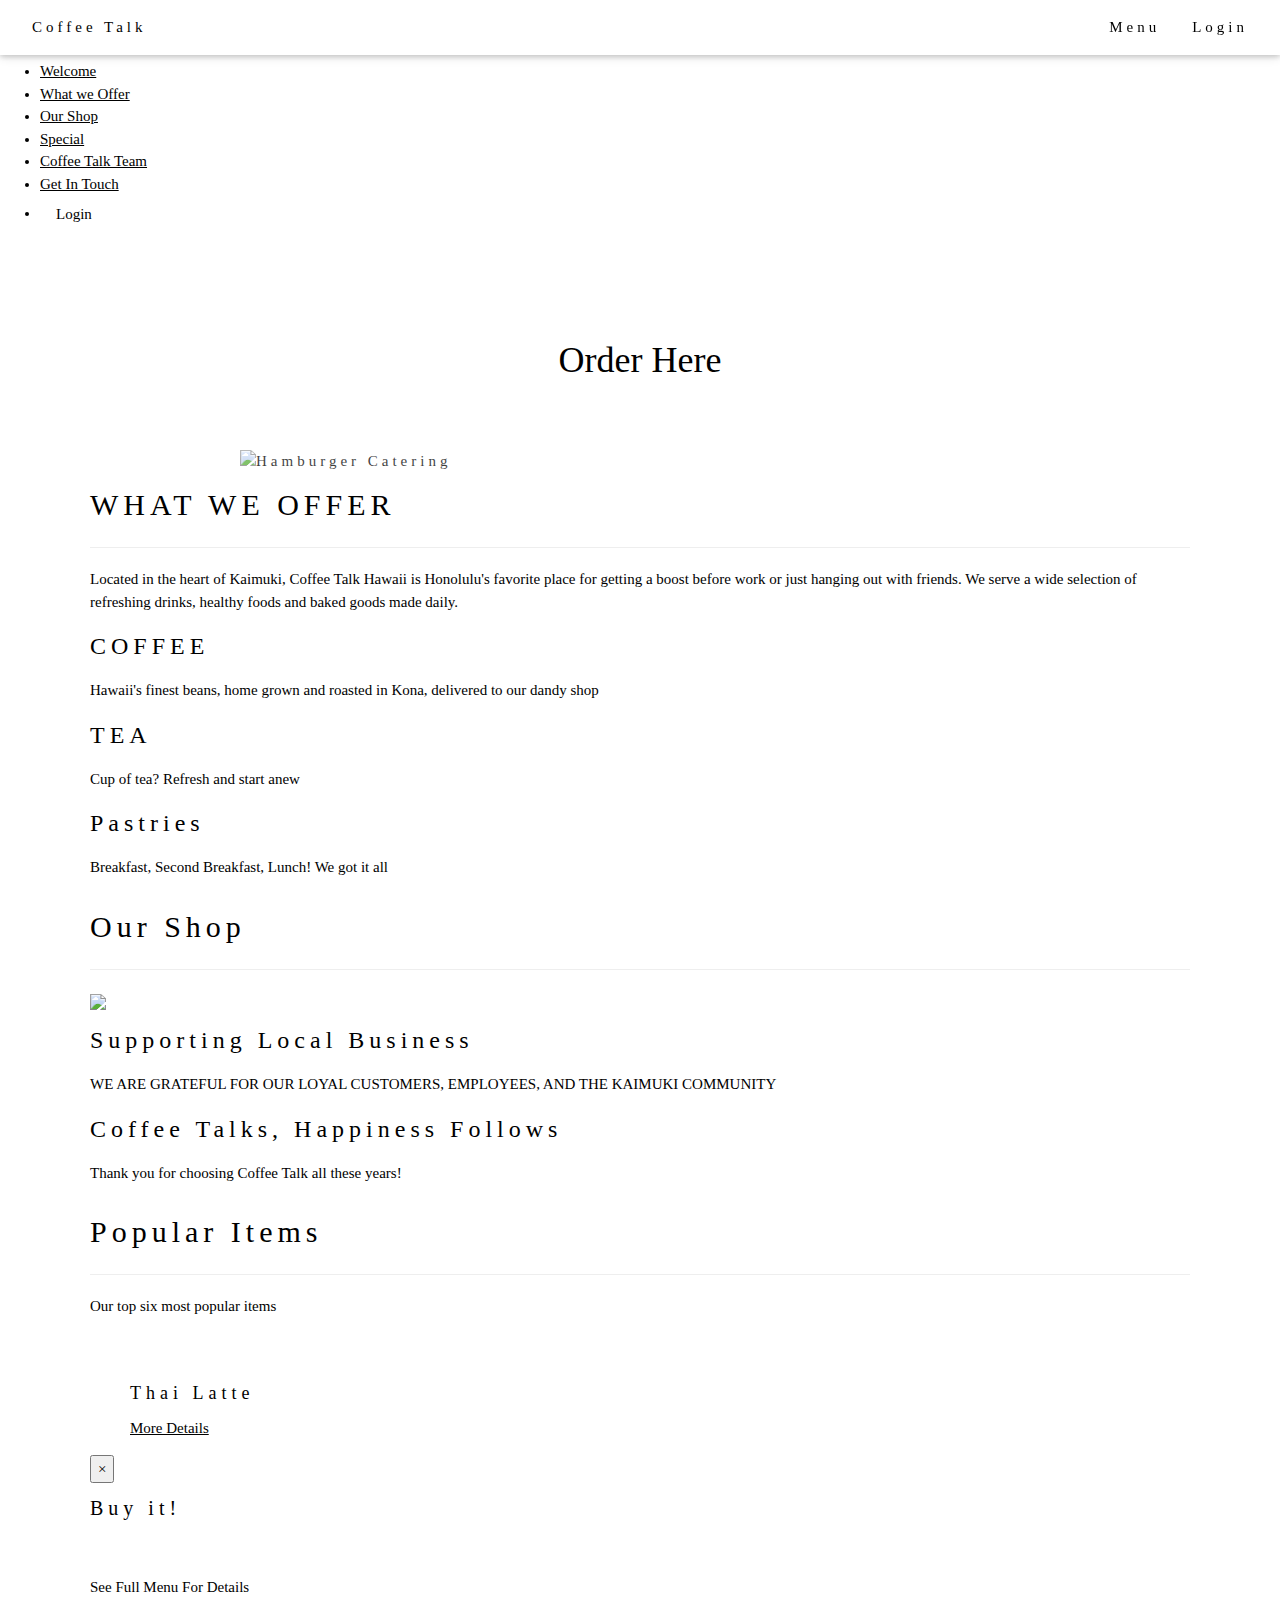
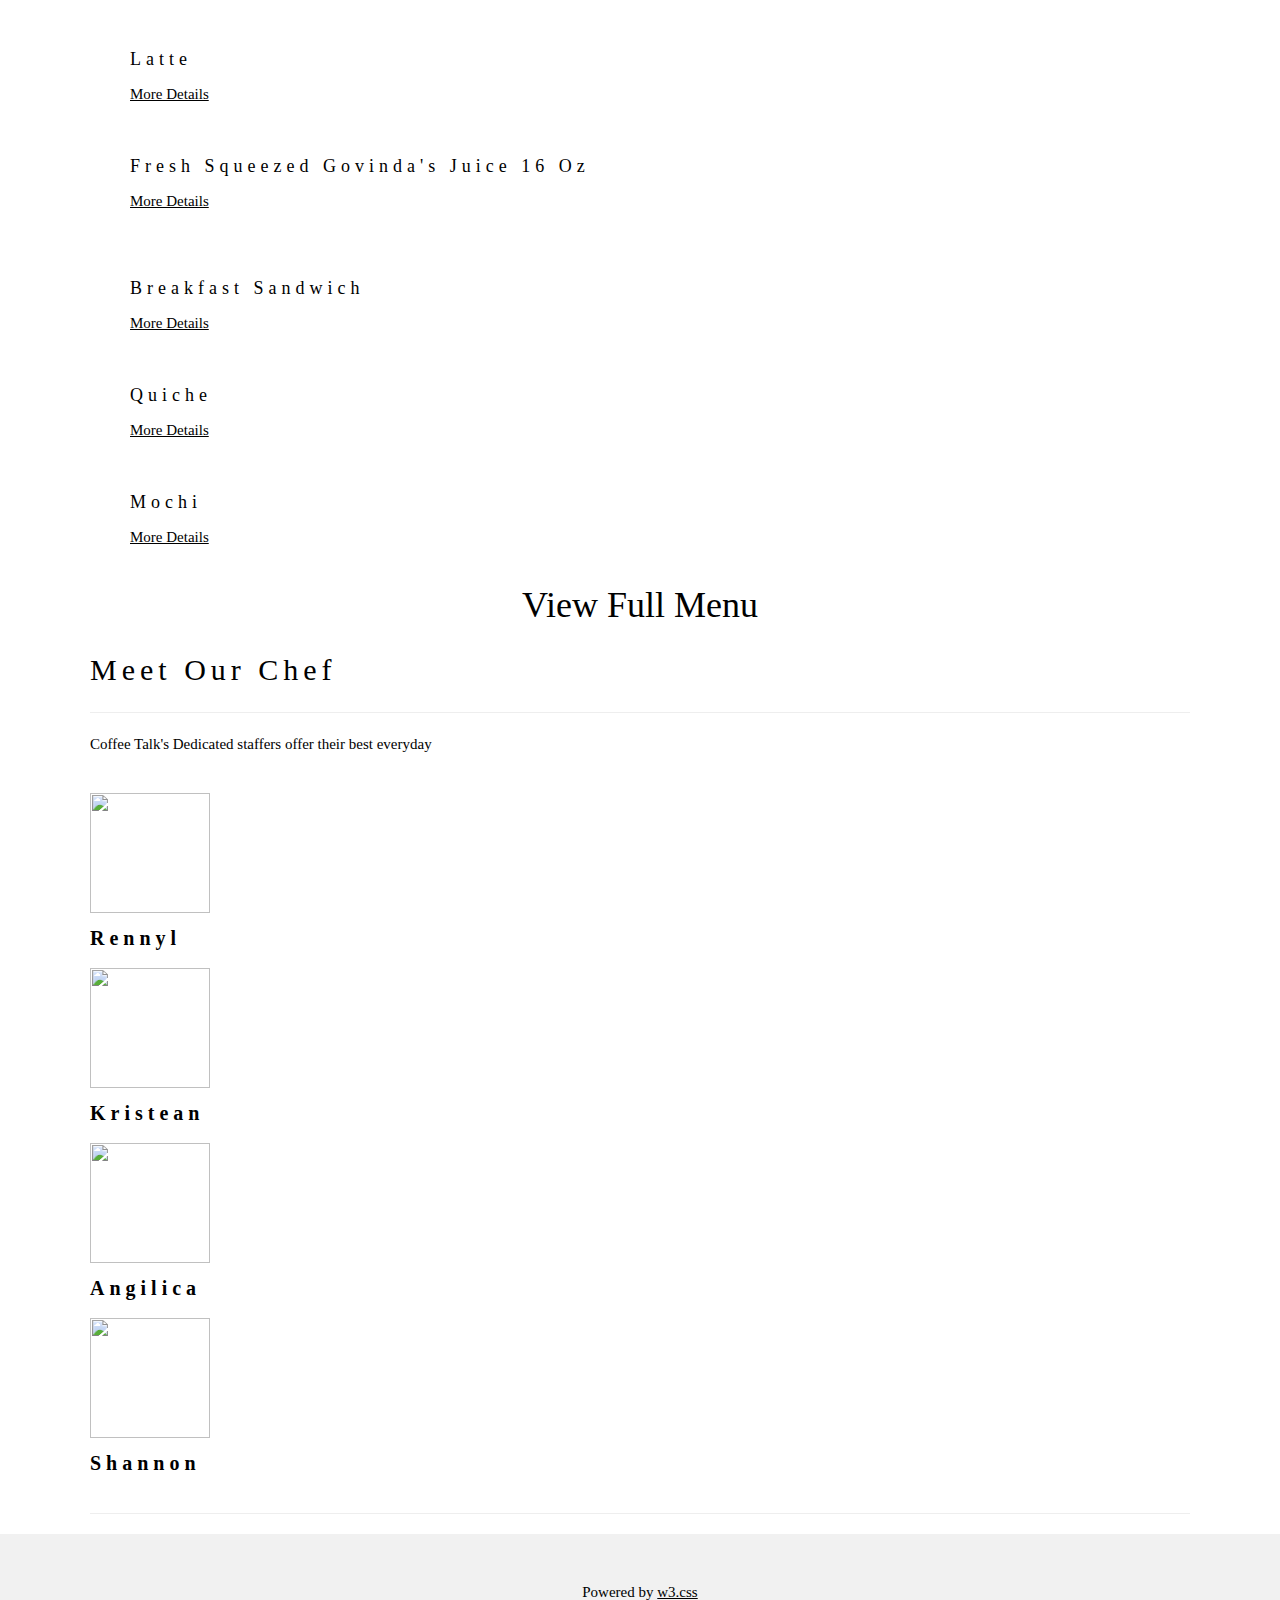
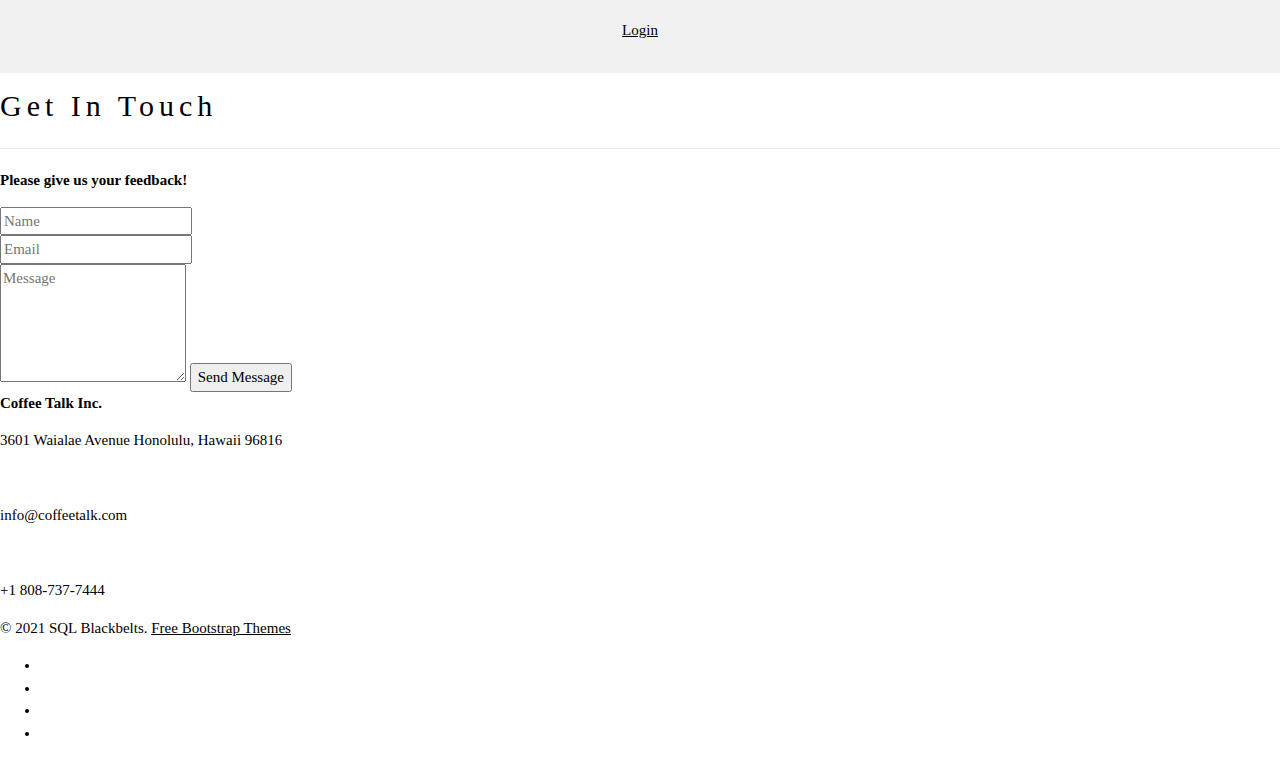
==== public/index.html @ f3410f65 "update" ====
<!DOCTYPE html>
<html>
<title>Coffee Talk</title>
<meta charset="UTF-8">
<meta name="viewport" content="width=device-width, initial-scale=1">
<link rel="stylesheet" href="https://www.w3schools.com/w3css/4/w3.css">

<!-- Bootstrap core CSS -->
<link href="assets/css/bootstrap.css" rel="stylesheet">

<!-- Custom CSS -->
<link href="assets/css/styles.css" rel="stylesheet">
<link href="assets/css/font-awesome.min.css" rel="stylesheet">
<link href="assets/css/animate-custom.css" rel="stylesheet">
<script src="assets/js/jquery.min.js"></script>
<script type="text/javascript" src="assets/js/modernizr.custom.js"></script>
<script>
    function getCookie(cname) {
        var name = cname + "=";
        var decodedCookie = decodeURIComponent(document.cookie);
        var ca = decodedCookie.split(';');
        for (var i = 0; i < ca.length; i++) {
            var c = ca[i];
            while (c.charAt(0) == ' ') {
                c = c.substring(1);
            }
            if (c.indexOf(name) == 0) {
                return c.substring(name.length, c.length);
            }
        }
        return "";
    }
</script>
<!-- HTML5 Shim and Respond.js IE8 support of HTML5 elements and media queries -->
<!--[if lt IE 9]>
    <script src="https://oss.maxcdn.com/libs/html5shiv/3.7.0/html5shiv.js"></script>
    <script src="https://oss.maxcdn.com/libs/respond.js/1.4.2/respond.min.js"></script>
<![endif]-->

</head>

<body data-target="#navbar-main">
    <div id="navbar-main">
        <!-- Fixed navbar -->
        <div class="navbar navbar-inverse navbar-fixed-top">
            <div class="container">

                <div class="navbar-header">
                    <div class="pull-left logo">
                        <a class="" href="/index.html#home"><img src="assets/img/CoffeeTalkLogo.png" /></a>
                    </div>
                    <button type="button" class="navbar-toggle" data-toggle="collapse" data-target=".navbar-collapse"> <span class="icon-bar"></span> <span class="icon-bar"></span> <span class="icon-bar"></span> </button>
                </div>
                <div class="navbar-collapse collapse">
                    <ul class="nav navbar-nav pull-right">
                        <li><a href="#home-section" class="smoothScroll">Welcome</a></li>
                        <li> <a href="#services" class="smoothScroll">What we Offer</a></li>
                        <li> <a href="#about" class="smoothScroll"> Our Shop</a></li>
                        <li> <a href="#portfolio" class="smoothScroll"> Special</a></li>
                        <li>
                            <a href="#team" class="smoothScroll"> Coffee Talk Team</a>
                        </li>
                        <li> <a href="#contact" class="smoothScroll"> Get In Touch</a></li>

                       <li>                      
                        <script>
                            //checks if there is a username cookie
                            var username = getCookie(`username`);
                            if(username == ""){
                                document.write(`
                                <a href="./login" class="w3-bar-item w3-button">Login</a>
                                `)
                            }else{
                                document.write(`
                                <a href="./logout" class="w3-bar-item w3-button"> Logout</a>
                                `)
                            }
                        </script></li>   
                    </ul>
                </div>
                <!--/.nav-collapse -->
            </div>
        </div>
    </div>




    <style>
        body {
            font-family: "Times New Roman", Georgia, Serif;
        }
        
        h1,
        h2,
        h3,
        h4,
        h5,
        h6 {
            font-family: "Playfair Display";
            letter-spacing: 5px;
        }
        
        input[type=submit] {
            padding: 5px 15px;
            background: white;
            border: 0 none;
            cursor: pointer;
            -webkit-border-radius: 5px;
            border-radius: 5px;
            transition-duration: 0.4s;
        }
        
        input[type=submit]:hover {
            background-color: black;
            /* Green */
            color: white;
        }
        
        body {
            font-family: "Times New Roman", Georgia, Serif;
        }
        
        h1,
        h2,
        h3,
        h4,
        h5,
        h6 {
            font-family: "Playfair Display";
            letter-spacing: 5px;
        }
        
        * {
            box-sizing: border-box;
        }
        /* Create three equal columns that floats next to each other */
        
        .column {
            float: left;
            width: 33.33%;
            padding: 10px;
        }
        /* Clear floats after the columns */
        
        .row:after {
            content: "";
            display: table;
            clear: both;
        }
    </style>

    <body>

        <!-- Navbar (sit on top) -->
        <div class="w3-top">
            <div class="w3-bar w3-white w3-padding w3-card" style="letter-spacing:4px;">
                <a href="./index.html" class="w3-bar-item w3-button">Coffee Talk</a>
                <!-- Right-sided navbar links. Hide them on small screens -->
                <div class="w3-right w3-hide-small">

                    <a href="./menu.html" class="w3-bar-item w3-button">Menu</a>
                    <script>
                        //checks if there is a username cookie
                        var username = getCookie(`username`);
                        if (username == "") {
                            document.write(`
            <a href="./login" class="w3-bar-item w3-button">Login</a>
            `)
                        } else {
                            document.write(`
            <a href="./logout" class="w3-bar-item w3-button"> Logout</a>
            `)
                        }
                    </script>
                </div>
            </div>
        </div>

        <!-- Header -->
        <header class="w3-display-container w3-content w3-wide" style="max-width:800px;min-width:250px; padding-top: 200px;" id="home">

            <img class="w3-image w3-opacity-min" src="./assets/img/header_bg.jpg" alt="Hamburger Catering" width="1600" height="800">


            <div class="w3-display-middle w3-padding-large">
                <h1 class="w3-xxlarge">

                    <Form action="./checkout" method="GET">
                        <div style="text-align: center;">
                            <input type="submit" name="submit" value="Order Here"></div>

                    </Form>
                </h1>
            </div>
        </header>

        <!-- Page content -->
        <div class="w3-content" style="max-width:1100px">

            <!-- ==== SERVICES ==== -->
            <div id="services" name="home-section">
                <div class="container">
                    <div class="row">
                        <h2 class="centered">WHAT WE OFFER</h2>
                        <hr>
                        <div class="col-lg-8 col-lg-offset-2">
                            <p class="large">Located in the heart of Kaimuki, Coffee Talk Hawaii is Honolulu's favorite place for getting a boost before work or just hanging out with friends. We serve a wide selection of refreshing drinks, healthy foods and baked goods
                                made daily.</p>
                        </div>
                        <div class="col-lg-4 callout"> <i class="fa fa-cubes fa-3x"></i>
                            <h3>COFFEE</h3>
                            <p>Hawaii's finest beans, home grown and roasted in Kona, delivered to our dandy shop</p>
                        </div>
                        <div class="col-lg-4 callout"> <i class="fa fa-flask fa-3x"></i>
                            <h3>TEA</h3>
                            <p>Cup of tea? Refresh and start anew</p>
                        </div>
                        <div class="col-lg-4 callout"> <i class="fa fa-life-ring fa-3x"></i>
                            <h3>Pastries</h3>
                            <p>Breakfast, Second Breakfast, Lunch! We got it all</p>
                        </div>
                    </div>
                    <!-- row -->
                </div>
            </div>



    
            <!-- ==== ABOUT ==== -->
            <div id="about" name="about">
                <div class="container">
                    <div class="row white">
                        <h2 class="centered">Our Shop</h2>
                        <hr>
                        <div class="col-md-6"> <img class="img-responsive" src="assets/img/Coffeetalk/20170610_180133.jpg" align=""> </div>
                        <div class="col-md-6">
                            <h3>Supporting Local Business</h3>
                            <p>WE ARE GRATEFUL FOR OUR LOYAL CUSTOMERS, EMPLOYEES, AND THE KAIMUKI COMMUNITY</p>
                            <h3>Coffee Talks, Happiness Follows</h3>
                            <p>Thank you for choosing Coffee Talk all these years!
                            </p>
                        </div>
                    </div>
                    <!-- row -->
                </div>
            </div>

            <!-- ==== PORTFOLIO ==== -->
            <div id="portfolio" name="portfolio">
                <div class="container">
                    <div class="row">
                        <h2 class="centered">Popular Items</h2>
                        <hr>
                        <div class="col-lg-8 col-lg-offset-2 centered">
                            <p class="large">Our top six most popular items</p>
                        </div>
                    </div>
                    <!-- /row -->
                    <div class="container">
                        <div class="row">

                            <!-- PORTFOLIO IMAGE 1 -->
                            <div class="col-md-4 ">
                                <div class="grid overlay">
                                    <figure> <img class="img-responsive" src="assets/img/Coffeetalk/Portfolio/thai latte.jpeg" alt="">
                                        <figcaption>
                                            <h5>Thai Latte</h5>
                                            <a data-toggle="modal" href="#myModal" class="btn btn-default">More Details</a> </figcaption>
                                        <!-- /figcaption -->
                                    </figure>
                                    <!-- /figure -->
                                </div>
                                <!-- /grid-overlay -->
                            </div>

                            <div class="modal fade" id="myModal" tabindex="-1" role="dialog" aria-labelledby="myModalLabel" aria-hidden="true">
                                <div class="modal-dialog">
                                    <div class="modal-content">
                                        <div class="modal-header">
                                            <button type="button" class="close" data-dismiss="modal" aria-hidden="true">&times;</button>
                                            <h4 class="modal-title">Buy it!</h4>
                                        </div>
                                        <div class="modal-body">
                                            <p><img class="img-responsive" src="assets/img/Coffeetalk/Mugshot.jpg" alt=""></p>
                                            <p>See Full Menu For Details </p>
                                        </div>
                                    </div>
                                    <!-- /.modal-content -->
                                </div>
                                <!-- /.modal-dialog -->
                            </div>
                            <!-- /.modal -->

                            <!-- PORTFOLIO IMAGE 2 -->
                            <div class="col-md-4">
                                <div class="grid overlay">
                                    <figure> <img class="img-responsive" src="assets/img/Coffeetalk/Portfolio/latte.jpeg" alt="">
                                        <figcaption>
                                            <h5>Latte</h5>
                                            <a data-toggle="modal" href="#myModal" class="btn btn-default">More Details</a> </figcaption>
                                        <!-- /figcaption -->
                                    </figure>
                                    <!-- /figure -->
                                </div>
                                <!-- /grid-overlay -->
                            </div>

                            <!-- PORTFOLIO IMAGE 3 -->
                            <div class="col-md-4">
                                <div class="grid overlay">
                                    <figure> <img class="img-responsive" src="assets/img/Coffeetalk/Portfolio/freshsqueezed.jpeg" alt="">
                                        <figcaption>
                                            <h5>Fresh Squeezed Govinda's Juice 16 Oz</h5>
                                            <a data-toggle="modal" href="#myModal" class="btn btn-default">More Details</a> </figcaption>
                                        <!-- /figcaption -->
                                    </figure>
                                    <!-- /figure -->
                                </div>
                                <!-- /grid-overlay -->
                            </div>
                        </div>
                        <!-- /row -->

                        <!-- PORTFOLIO IMAGE 4 -->
                        <div class="row">
                            <div class="col-md-4 ">
                                <div class="grid overlay">
                                    <figure> <img class="img-responsive" src="assets/img/Coffeetalk/Portfolio/breakfast sandwhich.jpeg" alt="">
                                        <figcaption>
                                            <h5>Breakfast Sandwich</h5>
                                            <a data-toggle="modal" href="#myModal" class="btn btn-default">More Details</a> </figcaption>
                                        <!-- /figcaption -->
                                    </figure>
                                    <!-- /figure -->
                                </div>
                                <!-- /grid-overlay -->
                            </div>

                            <!-- PORTFOLIO IMAGE 5 -->
                            <div class="col-md-4">
                                <div class="grid overlay">
                                    <figure> <img class="img-responsive" src="assets/img/Coffeetalk/Portfolio/quiche.jpeg" alt="">
                                        <figcaption>
                                            <h5>Quiche</h5>
                                            <a data-toggle="modal" href="#myModal" class="btn btn-default">More Details</a> </figcaption>
                                        <!-- /figcaption -->
                                    </figure>
                                    <!-- /figure -->
                                </div>
                                <!-- /grid-overlay -->
                            </div>

                            <!-- PORTFOLIO IMAGE 6 -->
                            <div class="col-md-4">
                                <div class="grid overlay">
                                    <figure> <img class="img-responsive" src="assets/img/Coffeetalk/Portfolio/mochi.jpeg" alt="">
                                        <figcaption>
                                            <h5>Mochi</h5>
                                            <a data-toggle="modal" href="#myModal" class="btn btn-default">More Details</a> </figcaption>
                                        <!-- /figcaption -->
                                    </figure>
                                    <!-- /figure -->
                                </div>
                                <!-- /grid-overlay -->
                            </div>
                            <!-- /col -->
                        </div>
                        <!-- /row -->
                    </div>
                    <!-- /row -->
                </div>
                <h1 class="w3-xxlarge">

                    <Form action="./menu.html" method="GET">
                        <div style="text-align: center;">
                            <input type="submit" name="submit" value="View Full Menu"></div>
                    </Form>
                </h1>
            </div>
            <!-- /container -->

            <!-- ==== TEAM MEMBERS ==== -->
            <div id="team" name="team">
                <div class="container">
                    <div class="row centered">
                        <h2 class="centered">Meet Our Chef</h2>
                        <hr>
                        <div class="col-lg-8 col-lg-offset-2 centered">
                            <p>Coffee Talk's Dedicated staffers offer their best everyday</p>
                            <br/>
                        </div>
                        <div class="col-lg-3 centered"> <img class="img img-circle" src="assets/img/team/team01.jpg" height="120px" width="120px" alt="">
                            <h4><strong>Rennyl</strong></h4>
                            <p> </p>
                            <a href="#"><i class="fa fa-twitter"></i></a> <a href="#"><i class="fa fa-facebook"></i></a> <a href="#"><i class="fa fa-linkedin"></i></a> </div>
                        <div class="col-lg-3 centered"> <img class="img img-circle" src="assets/img/team/team02.jpg" height="120px" width="120px" alt="">
                            <h4><b>Kristean</b></h4>
                            <p> </p>
                            <a href="#"><i class="fa fa-twitter"></i></a> <a href="#"><i class="fa fa-facebook"></i></a> <a href="#"><i class="fa fa-linkedin"></i></a> </div>
                        <div class="col-lg-3 centered"> <img class="img img-circle" src="assets/img/team/team03.jpg" height="120px" width="120px" alt="">
                            <h4><b>Angilica</b></h4>
                            <p> </p>
                            <a href="#"><i class="fa fa-twitter"></i></a> <a href="#"><i class="fa fa-facebook"></i></a> <a href="#"><i class="fa fa-linkedin"></i></a> </div>
                        <div class="col-lg-3 centered"> <img class="img img-circle" src="assets/img/team/team04.jpg" height="120px" width="120px" alt="">
                            <h4><b>Shannon</b></h4>
                            <p> </p>
                            <a href="#"><i class="fa fa-twitter"></i></a> <a href="#"><i class="fa fa-facebook"></i></a> <a href="#"><i class="fa fa-linkedin"></i></a> </div>

                    </div>
                </div>
                <!-- row -->
            </div>
            <!-- container -->



            <hr>


            <div class="container" style="background-color:#f1f1f1">


            </div>

            <!-- End page content -->
        </div>

        <!-- Footer -->
        <footer class="w3-center w3-light-grey w3-padding-32">
            <p>Powered by <a href="https://www.w3schools.com/w3css/default.asp" title="W3.CSS" target="_blank" class="w3-hover-text-green">w3.css</a></p>
            <a href="./loginpage.html">Login</a>
        </footer>

    </body>

</html>

<!-- ==== CONTACT ==== -->
<div id="contact" name="contact">
    <div class="container">
        <div class="row">
            <h2 class="centered">Get In Touch</h2>
            <hr>

        </div>
        <div class="row">
            <div class="col-md-7">
                <strong>Please give us your feedback!</strong>
                <p></p>
                <form id="contact" method="post" class="form" role="form">
                    <div class="row">
                        <div class="col-md-12 form-group">
                            <input class="form-control" id="name" name="name" placeholder="Name" type="text" required />
                        </div>
                        <div class="col-md-12 form-group">
                            <input class="form-control" id="email" name="email" placeholder="Email" type="email" required />
                        </div>
                        <div class="col-md-12 form-group">
                            <textarea class="form-control" id="message" name="message" placeholder="Message" rows="5"></textarea>
                            <button class="btn btn-lg pull-left" type="submit">Send Message</button>
                        </div>
                    </div>

                </form>
                <!-- form -->
            </div>
            <div class="col-md-5">


                <i class="fa fa-map-marker fa-2x"></i>
                <strong>Coffee Talk Inc.</strong>
                <p>3601 Waialae Avenue Honolulu, Hawaii 96816</p>

                <br/>
                <i class="fa fa-envelope-o fa-2x"></i>
                <p>info@coffeetalk.com</p>

                <br/>
                <i class="fa fa-phone fa-2x"></i>
                <p> +1 808-737-7444</p>

            </div>
        </div>
        <!-- row -->

    </div>
</div>
<!-- container -->

<div id="footerwrap">
    <div class="container">
        <div class="row">
            <div class="col-md-8"> <span class="copyright">&copy; 2021 SQL Blackbelts. <a href="https://webthemez.com/free-bootstrap-templates/" target="_blank" title="Free Bootstrap Themes">Free Bootstrap Themes</a> </span> </div>
            <div class="col-md-4">
                <ul class="list-inline social-buttons">
                    <li><a href="#"><i class="fa fa-twitter"></i></a> </li>
                    <li><a href="#"><i class="fa fa-facebook"></i></a> </li>
                    <li><a href="#"><i class="fa fa-google-plus"></i></a> </li>
                    <li><a href="#"><i class="fa fa-linkedin"></i></a> </li>
                </ul>
            </div>
        </div>
    </div>
</div>

<!-- Bootstrap core JavaScript
================================================== -->
<!-- Placed at the end of the document so the pages load faster -->

<script type="text/javascript" src="assets/js/bootstrap.min.js"></script>
<script type="text/javascript" src="assets/js/jquery.easing.1.3.js"></script>
<script type="text/javascript" src="assets/js/smoothscroll.js"></script>
<script type="text/javascript" src="assets/js/custom-scripts.js"></script>
</body>

</html>
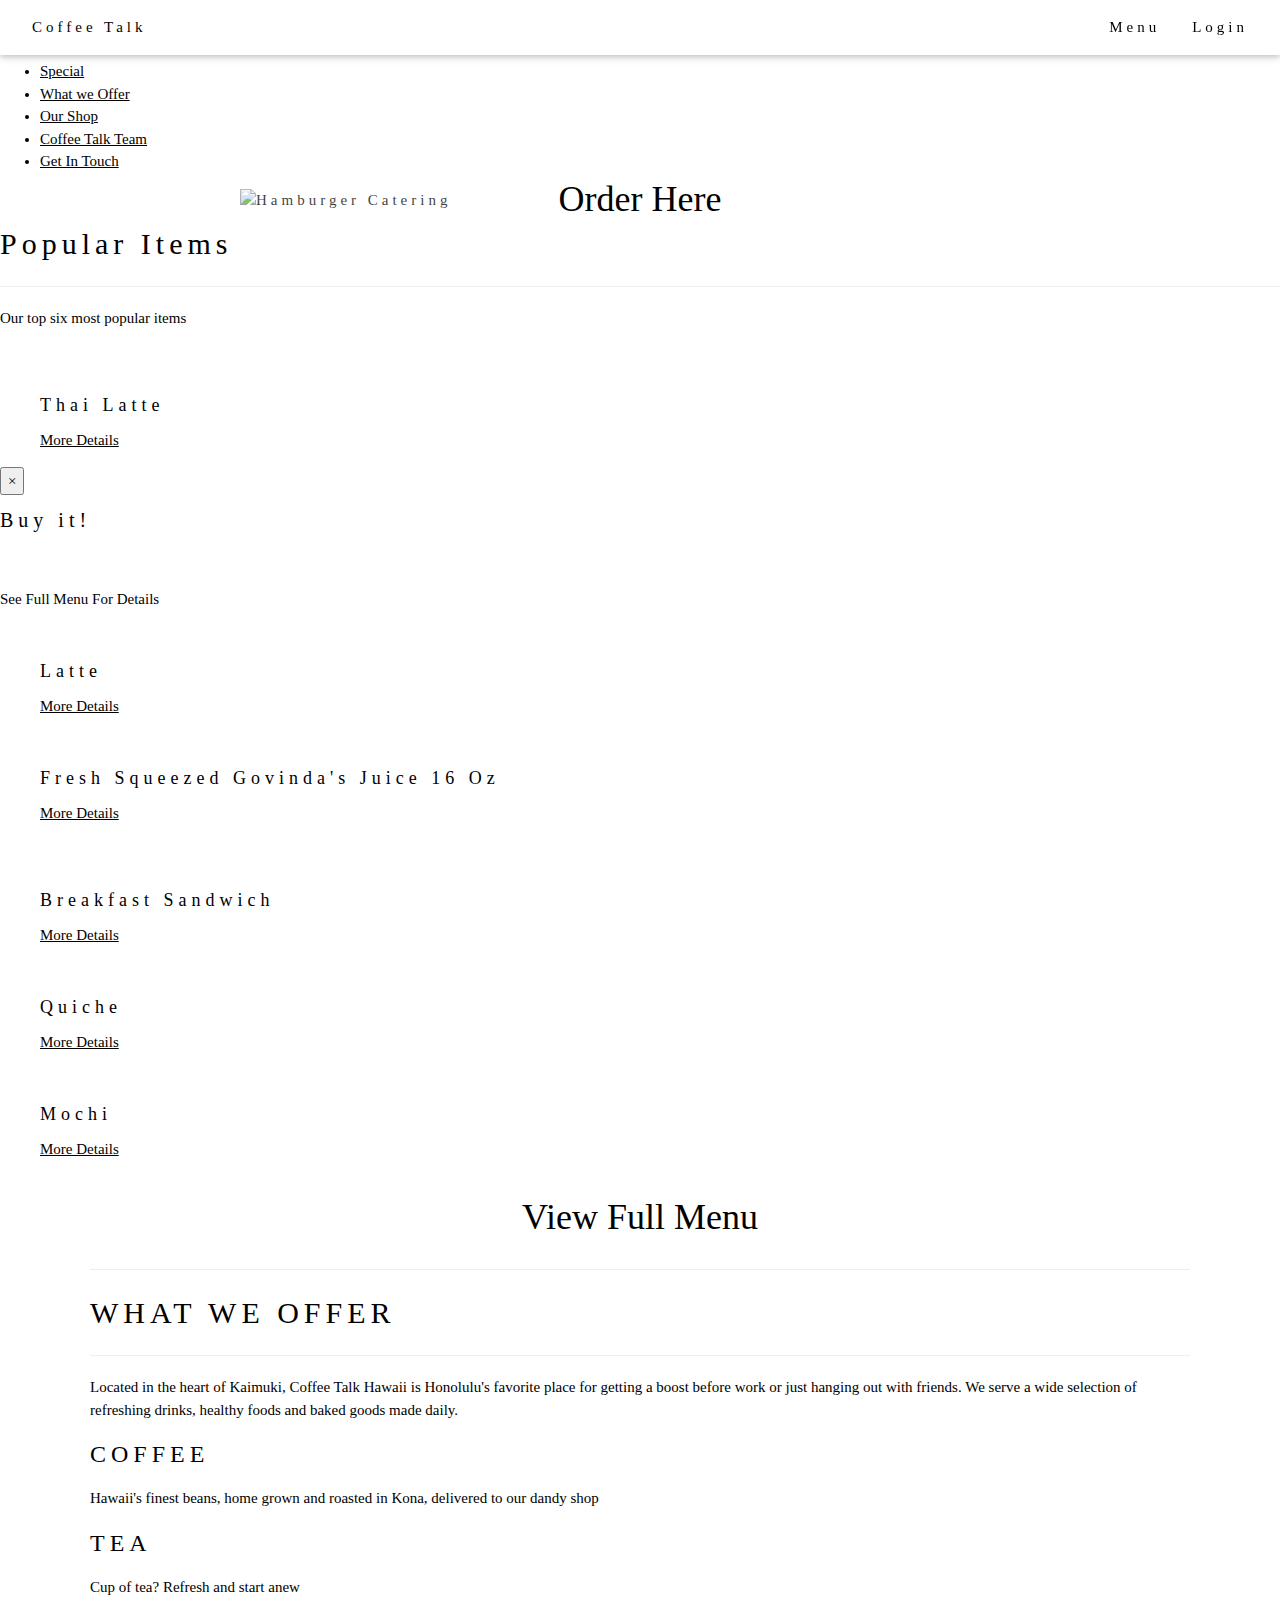
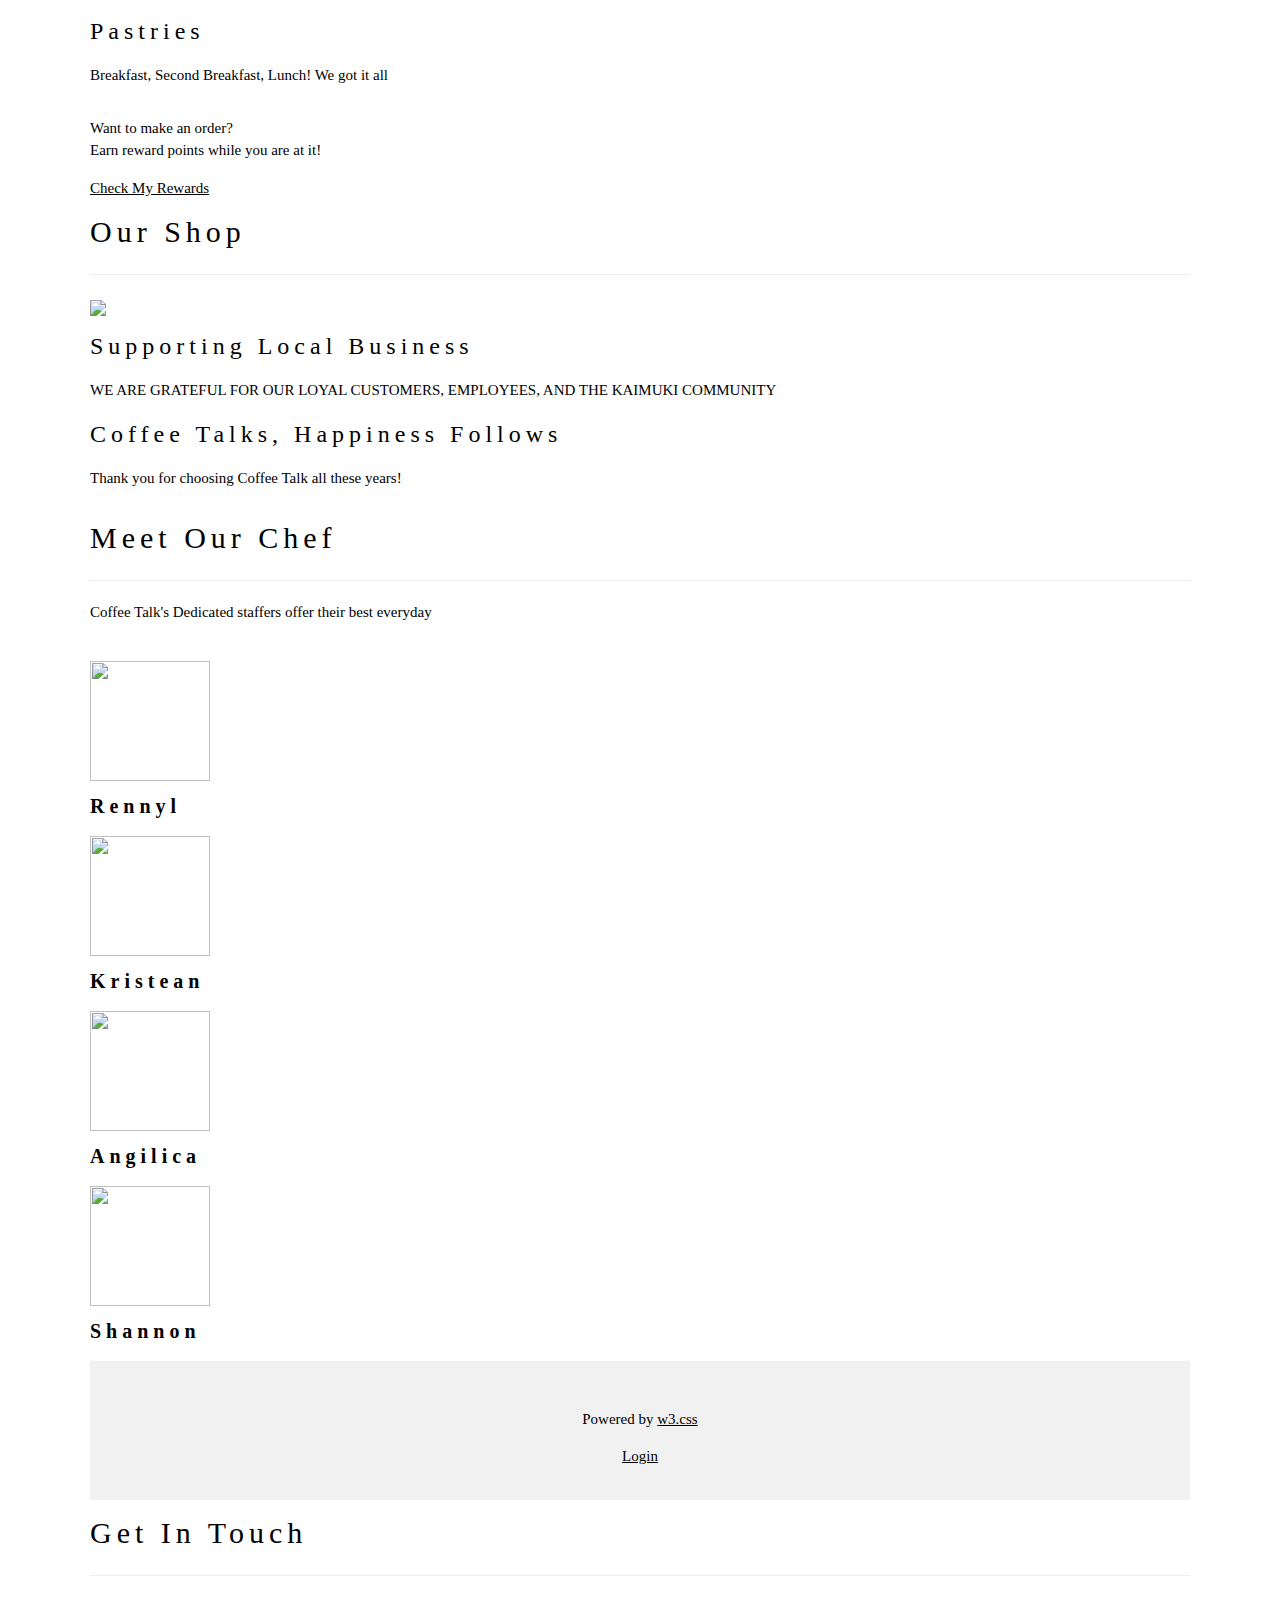
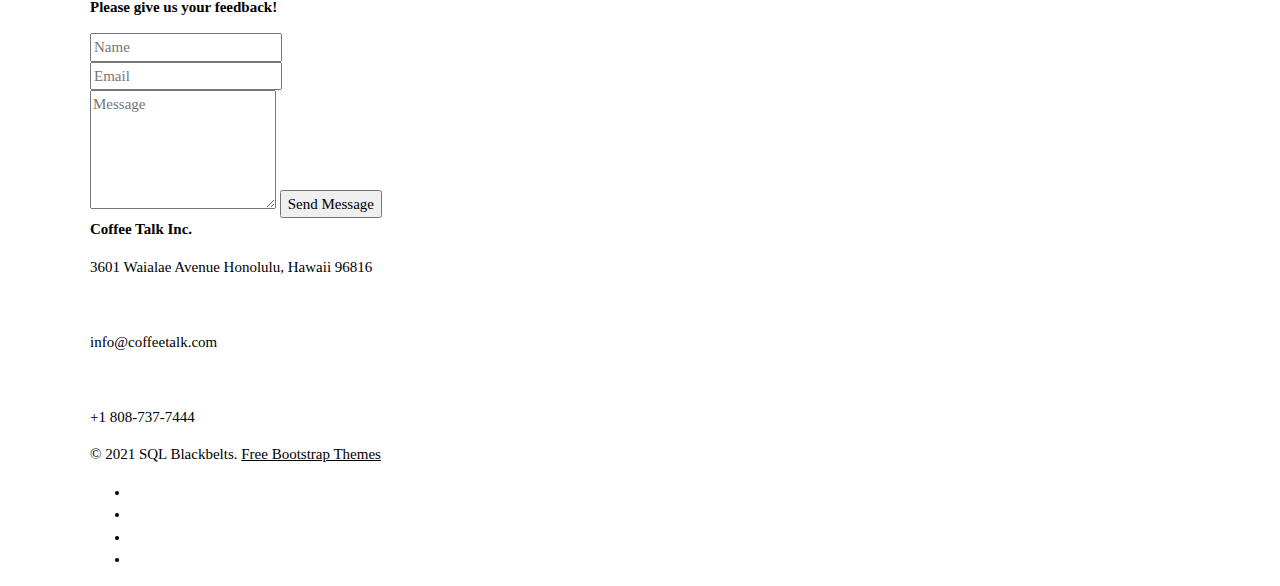
==== commit faa0c530: "update" ====
--- a/public/index.html
+++ b/public/index.html
@@ -14,23 +14,7 @@
 <link href="assets/css/animate-custom.css" rel="stylesheet">
 <script src="assets/js/jquery.min.js"></script>
 <script type="text/javascript" src="assets/js/modernizr.custom.js"></script>
-<script>
-    function getCookie(cname) {
-        var name = cname + "=";
-        var decodedCookie = decodeURIComponent(document.cookie);
-        var ca = decodedCookie.split(';');
-        for (var i = 0; i < ca.length; i++) {
-            var c = ca[i];
-            while (c.charAt(0) == ' ') {
-                c = c.substring(1);
-            }
-            if (c.indexOf(name) == 0) {
-                return c.substring(name.length, c.length);
-            }
-        }
-        return "";
-    }
-</script>
+
 <!-- HTML5 Shim and Respond.js IE8 support of HTML5 elements and media queries -->
 <!--[if lt IE 9]>
     <script src="https://oss.maxcdn.com/libs/html5shiv/3.7.0/html5shiv.js"></script>
@@ -47,35 +31,22 @@
 
                 <div class="navbar-header">
                     <div class="pull-left logo">
-                        <a class="" href="/index.html#home"><img src="assets/img/CoffeeTalkLogo.png" /></a>
+                        <a class="" href="#home"><img src="assets/img/CoffeeTalkLogo.png" /></a>
                     </div>
                     <button type="button" class="navbar-toggle" data-toggle="collapse" data-target=".navbar-collapse"> <span class="icon-bar"></span> <span class="icon-bar"></span> <span class="icon-bar"></span> </button>
                 </div>
                 <div class="navbar-collapse collapse">
                     <ul class="nav navbar-nav pull-right">
-                        <li><a href="#home-section" class="smoothScroll">Welcome</a></li>
+                        <li> <a href="#portfolio" class="smoothScroll"> Special</a></li>
                         <li> <a href="#services" class="smoothScroll">What we Offer</a></li>
+
+
                         <li> <a href="#about" class="smoothScroll"> Our Shop</a></li>
-                        <li> <a href="#portfolio" class="smoothScroll"> Special</a></li>
+
                         <li>
                             <a href="#team" class="smoothScroll"> Coffee Talk Team</a>
                         </li>
                         <li> <a href="#contact" class="smoothScroll"> Get In Touch</a></li>
-
-                       <li>                      
-                        <script>
-                            //checks if there is a username cookie
-                            var username = getCookie(`username`);
-                            if(username == ""){
-                                document.write(`
-                                <a href="./login" class="w3-bar-item w3-button">Login</a>
-                                `)
-                            }else{
-                                document.write(`
-                                <a href="./logout" class="w3-bar-item w3-button"> Logout</a>
-                                `)
-                            }
-                        </script></li>   
                     </ul>
                 </div>
                 <!--/.nav-collapse -->
@@ -83,7 +54,23 @@
         </div>
     </div>
 
-
+    <script>
+        function getCookie(cname) {
+            var name = cname + "=";
+            var decodedCookie = decodeURIComponent(document.cookie);
+            var ca = decodedCookie.split(';');
+            for (var i = 0; i < ca.length; i++) {
+                var c = ca[i];
+                while (c.charAt(0) == ' ') {
+                    c = c.substring(1);
+                }
+                if (c.indexOf(name) == 0) {
+                    return c.substring(name.length, c.length);
+                }
+            }
+            return "";
+        }
+    </script>
 
 
     <style>
@@ -178,7 +165,7 @@
         </div>
 
         <!-- Header -->
-        <header class="w3-display-container w3-content w3-wide" style="max-width:800px;min-width:250px; padding-top: 200px;" id="home">
+        <header class="w3-display-container w3-content w3-wide" style="max-width:800px;min-width:250px" id="home">
 
             <img class="w3-image w3-opacity-min" src="./assets/img/header_bg.jpg" alt="Hamburger Catering" width="1600" height="800">
 
@@ -195,11 +182,155 @@
             </div>
         </header>
 
+        <!-- ==== PORTFOLIO ==== -->
+        <div id="portfolio" name="portfolio">
+            <div class="container">
+                <div class="row">
+                    <h2 class="centered">Popular Items</h2>
+                    <hr>
+                    <div class="col-lg-8 col-lg-offset-2 centered">
+                        <p class="large">Our top six most popular items</p>
+                    </div>
+                </div>
+                <!-- /row -->
+                <div class="container">
+                    <div class="row">
+
+                        <!-- PORTFOLIO IMAGE 1 -->
+                        <div class="col-md-4 ">
+                            <div class="grid overlay">
+                                <figure> <img class="img-responsive" src="assets/img/Coffeetalk/Portfolio/thai latte.jpeg" alt="">
+                                    <figcaption>
+                                        <h5>Thai Latte</h5>
+                                        <a data-toggle="modal" href="#myModal" class="btn btn-default">More Details</a> </figcaption>
+                                    <!-- /figcaption -->
+                                </figure>
+                                <!-- /figure -->
+                            </div>
+                            <!-- /grid-overlay -->
+                        </div>
+
+                        <div class="modal fade" id="myModal" tabindex="-1" role="dialog" aria-labelledby="myModalLabel" aria-hidden="true">
+                            <div class="modal-dialog">
+                                <div class="modal-content">
+                                    <div class="modal-header">
+                                        <button type="button" class="close" data-dismiss="modal" aria-hidden="true">&times;</button>
+                                        <h4 class="modal-title">Buy it!</h4>
+                                    </div>
+                                    <div class="modal-body">
+                                        <p><img class="img-responsive" src="assets/img/Coffeetalk/Mugshot.jpg" alt=""></p>
+                                        <p>See Full Menu For Details </p>
+                                    </div>
+                                </div>
+                                <!-- /.modal-content -->
+                            </div>
+                            <!-- /.modal-dialog -->
+                        </div>
+                        <!-- /.modal -->
+
+                        <!-- PORTFOLIO IMAGE 2 -->
+                        <div class="col-md-4">
+                            <div class="grid overlay">
+                                <figure> <img class="img-responsive" src="assets/img/Coffeetalk/Portfolio/latte.jpeg" alt="">
+                                    <figcaption>
+                                        <h5>Latte</h5>
+                                        <a data-toggle="modal" href="#myModal" class="btn btn-default">More Details</a> </figcaption>
+                                    <!-- /figcaption -->
+                                </figure>
+                                <!-- /figure -->
+                            </div>
+                            <!-- /grid-overlay -->
+                        </div>
+
+                        <!-- PORTFOLIO IMAGE 3 -->
+                        <div class="col-md-4">
+                            <div class="grid overlay">
+                                <figure> <img class="img-responsive" src="assets/img/Coffeetalk/Portfolio/freshsqueezed.jpeg" alt="">
+                                    <figcaption>
+                                        <h5>Fresh Squeezed Govinda's Juice 16 Oz</h5>
+                                        <a data-toggle="modal" href="#myModal" class="btn btn-default">More Details</a> </figcaption>
+                                    <!-- /figcaption -->
+                                </figure>
+                                <!-- /figure -->
+                            </div>
+                            <!-- /grid-overlay -->
+                        </div>
+                    </div>
+                    <!-- /row -->
+
+                    <!-- PORTFOLIO IMAGE 4 -->
+                    <div class="row">
+                        <div class="col-md-4 ">
+                            <div class="grid overlay">
+                                <figure> <img class="img-responsive" src="assets/img/Coffeetalk/Portfolio/breakfast sandwhich.jpeg" alt="">
+                                    <figcaption>
+                                        <h5>Breakfast Sandwich</h5>
+                                        <a data-toggle="modal" href="#myModal" class="btn btn-default">More Details</a> </figcaption>
+                                    <!-- /figcaption -->
+                                </figure>
+                                <!-- /figure -->
+                            </div>
+                            <!-- /grid-overlay -->
+                        </div>
+
+                        <!-- PORTFOLIO IMAGE 5 -->
+                        <div class="col-md-4">
+                            <div class="grid overlay">
+                                <figure> <img class="img-responsive" src="assets/img/Coffeetalk/Portfolio/quiche.jpeg" alt="">
+                                    <figcaption>
+                                        <h5>Quiche</h5>
+                                        <a data-toggle="modal" href="#myModal" class="btn btn-default">More Details</a> </figcaption>
+                                    <!-- /figcaption -->
+                                </figure>
+                                <!-- /figure -->
+                            </div>
+                            <!-- /grid-overlay -->
+                        </div>
+
+                        <!-- PORTFOLIO IMAGE 6 -->
+                        <div class="col-md-4">
+                            <div class="grid overlay">
+                                <figure> <img class="img-responsive" src="assets/img/Coffeetalk/Portfolio/mochi.jpeg" alt="">
+                                    <figcaption>
+                                        <h5>Mochi</h5>
+                                        <a data-toggle="modal" href="#myModal" class="btn btn-default">More Details</a> </figcaption>
+                                    <!-- /figcaption -->
+                                </figure>
+                                <!-- /figure -->
+                            </div>
+                            <!-- /grid-overlay -->
+                        </div>
+                        <!-- /col -->
+                    </div>
+                    <!-- /row -->
+                </div>
+                <!-- /row -->
+            </div>
+        </div>
+        <!-- /container -->
         <!-- Page content -->
         <div class="w3-content" style="max-width:1100px">
 
+            <!-- container -->
+
+            <h1 class="w3-xxlarge">
+
+                <Form action="./menu.html" method="GET">
+                    <div style="text-align: center;">
+                        <input type="submit" name="submit" value="View Full Menu"></div>
+                </Form>
+            </h1>
+
+            <hr>
+
+
+            <div class="container" style="background-color:#f1f1f1">
+
+
+            </div>
+
             <!-- ==== SERVICES ==== -->
-            <div id="services" name="home-section">
+            <div id="services" name="services">
                 <div class="container">
                     <div class="row">
                         <h2 class="centered">WHAT WE OFFER</h2>
@@ -225,9 +356,24 @@
                 </div>
             </div>
 
-
-
-    
+            <section class="hero-section section">
+                <div class="container">
+                    <div class="highlight tb">
+                        <div class="tb-cell">
+                            <p>Want to make an order?</br>
+                                Earn reward points while you are at it!</p>
+                        </div>
+                        <div class="links tb-cell">
+                            <div class="reservation-link">
+                                <a href="#" class="btn reservation-btn">Check My Rewards</a>
+                            </div>
+                        </div>
+                    </div>
+                </div>
+
+            </section>
+
+            <div class="div-pattern"></div>
             <!-- ==== ABOUT ==== -->
             <div id="about" name="about">
                 <div class="container">
@@ -247,139 +393,6 @@
                 </div>
             </div>
 
-            <!-- ==== PORTFOLIO ==== -->
-            <div id="portfolio" name="portfolio">
-                <div class="container">
-                    <div class="row">
-                        <h2 class="centered">Popular Items</h2>
-                        <hr>
-                        <div class="col-lg-8 col-lg-offset-2 centered">
-                            <p class="large">Our top six most popular items</p>
-                        </div>
-                    </div>
-                    <!-- /row -->
-                    <div class="container">
-                        <div class="row">
-
-                            <!-- PORTFOLIO IMAGE 1 -->
-                            <div class="col-md-4 ">
-                                <div class="grid overlay">
-                                    <figure> <img class="img-responsive" src="assets/img/Coffeetalk/Portfolio/thai latte.jpeg" alt="">
-                                        <figcaption>
-                                            <h5>Thai Latte</h5>
-                                            <a data-toggle="modal" href="#myModal" class="btn btn-default">More Details</a> </figcaption>
-                                        <!-- /figcaption -->
-                                    </figure>
-                                    <!-- /figure -->
-                                </div>
-                                <!-- /grid-overlay -->
-                            </div>
-
-                            <div class="modal fade" id="myModal" tabindex="-1" role="dialog" aria-labelledby="myModalLabel" aria-hidden="true">
-                                <div class="modal-dialog">
-                                    <div class="modal-content">
-                                        <div class="modal-header">
-                                            <button type="button" class="close" data-dismiss="modal" aria-hidden="true">&times;</button>
-                                            <h4 class="modal-title">Buy it!</h4>
-                                        </div>
-                                        <div class="modal-body">
-                                            <p><img class="img-responsive" src="assets/img/Coffeetalk/Mugshot.jpg" alt=""></p>
-                                            <p>See Full Menu For Details </p>
-                                        </div>
-                                    </div>
-                                    <!-- /.modal-content -->
-                                </div>
-                                <!-- /.modal-dialog -->
-                            </div>
-                            <!-- /.modal -->
-
-                            <!-- PORTFOLIO IMAGE 2 -->
-                            <div class="col-md-4">
-                                <div class="grid overlay">
-                                    <figure> <img class="img-responsive" src="assets/img/Coffeetalk/Portfolio/latte.jpeg" alt="">
-                                        <figcaption>
-                                            <h5>Latte</h5>
-                                            <a data-toggle="modal" href="#myModal" class="btn btn-default">More Details</a> </figcaption>
-                                        <!-- /figcaption -->
-                                    </figure>
-                                    <!-- /figure -->
-                                </div>
-                                <!-- /grid-overlay -->
-                            </div>
-
-                            <!-- PORTFOLIO IMAGE 3 -->
-                            <div class="col-md-4">
-                                <div class="grid overlay">
-                                    <figure> <img class="img-responsive" src="assets/img/Coffeetalk/Portfolio/freshsqueezed.jpeg" alt="">
-                                        <figcaption>
-                                            <h5>Fresh Squeezed Govinda's Juice 16 Oz</h5>
-                                            <a data-toggle="modal" href="#myModal" class="btn btn-default">More Details</a> </figcaption>
-                                        <!-- /figcaption -->
-                                    </figure>
-                                    <!-- /figure -->
-                                </div>
-                                <!-- /grid-overlay -->
-                            </div>
-                        </div>
-                        <!-- /row -->
-
-                        <!-- PORTFOLIO IMAGE 4 -->
-                        <div class="row">
-                            <div class="col-md-4 ">
-                                <div class="grid overlay">
-                                    <figure> <img class="img-responsive" src="assets/img/Coffeetalk/Portfolio/breakfast sandwhich.jpeg" alt="">
-                                        <figcaption>
-                                            <h5>Breakfast Sandwich</h5>
-                                            <a data-toggle="modal" href="#myModal" class="btn btn-default">More Details</a> </figcaption>
-                                        <!-- /figcaption -->
-                                    </figure>
-                                    <!-- /figure -->
-                                </div>
-                                <!-- /grid-overlay -->
-                            </div>
-
-                            <!-- PORTFOLIO IMAGE 5 -->
-                            <div class="col-md-4">
-                                <div class="grid overlay">
-                                    <figure> <img class="img-responsive" src="assets/img/Coffeetalk/Portfolio/quiche.jpeg" alt="">
-                                        <figcaption>
-                                            <h5>Quiche</h5>
-                                            <a data-toggle="modal" href="#myModal" class="btn btn-default">More Details</a> </figcaption>
-                                        <!-- /figcaption -->
-                                    </figure>
-                                    <!-- /figure -->
-                                </div>
-                                <!-- /grid-overlay -->
-                            </div>
-
-                            <!-- PORTFOLIO IMAGE 6 -->
-                            <div class="col-md-4">
-                                <div class="grid overlay">
-                                    <figure> <img class="img-responsive" src="assets/img/Coffeetalk/Portfolio/mochi.jpeg" alt="">
-                                        <figcaption>
-                                            <h5>Mochi</h5>
-                                            <a data-toggle="modal" href="#myModal" class="btn btn-default">More Details</a> </figcaption>
-                                        <!-- /figcaption -->
-                                    </figure>
-                                    <!-- /figure -->
-                                </div>
-                                <!-- /grid-overlay -->
-                            </div>
-                            <!-- /col -->
-                        </div>
-                        <!-- /row -->
-                    </div>
-                    <!-- /row -->
-                </div>
-                <h1 class="w3-xxlarge">
-
-                    <Form action="./menu.html" method="GET">
-                        <div style="text-align: center;">
-                            <input type="submit" name="submit" value="View Full Menu"></div>
-                    </Form>
-                </h1>
-            </div>
-            <!-- /container -->
 
             <!-- ==== TEAM MEMBERS ==== -->
             <div id="team" name="team">
@@ -412,26 +425,13 @@
                 </div>
                 <!-- row -->
             </div>
-            <!-- container -->
-
-
-
-            <hr>
-
-
-            <div class="container" style="background-color:#f1f1f1">
-
-
-            </div>
-
-            <!-- End page content -->
-        </div>
-
-        <!-- Footer -->
-        <footer class="w3-center w3-light-grey w3-padding-32">
-            <p>Powered by <a href="https://www.w3schools.com/w3css/default.asp" title="W3.CSS" target="_blank" class="w3-hover-text-green">w3.css</a></p>
-            <a href="./loginpage.html">Login</a>
-        </footer>
+
+
+            <!-- Footer -->
+            <footer class="w3-center w3-light-grey w3-padding-32">
+                <p>Powered by <a href="https://www.w3schools.com/w3css/default.asp" title="W3.CSS" target="_blank" class="w3-hover-text-green">w3.css</a></p>
+                <a href="./loginpage.html">Login</a>
+            </footer>
 
     </body>
 
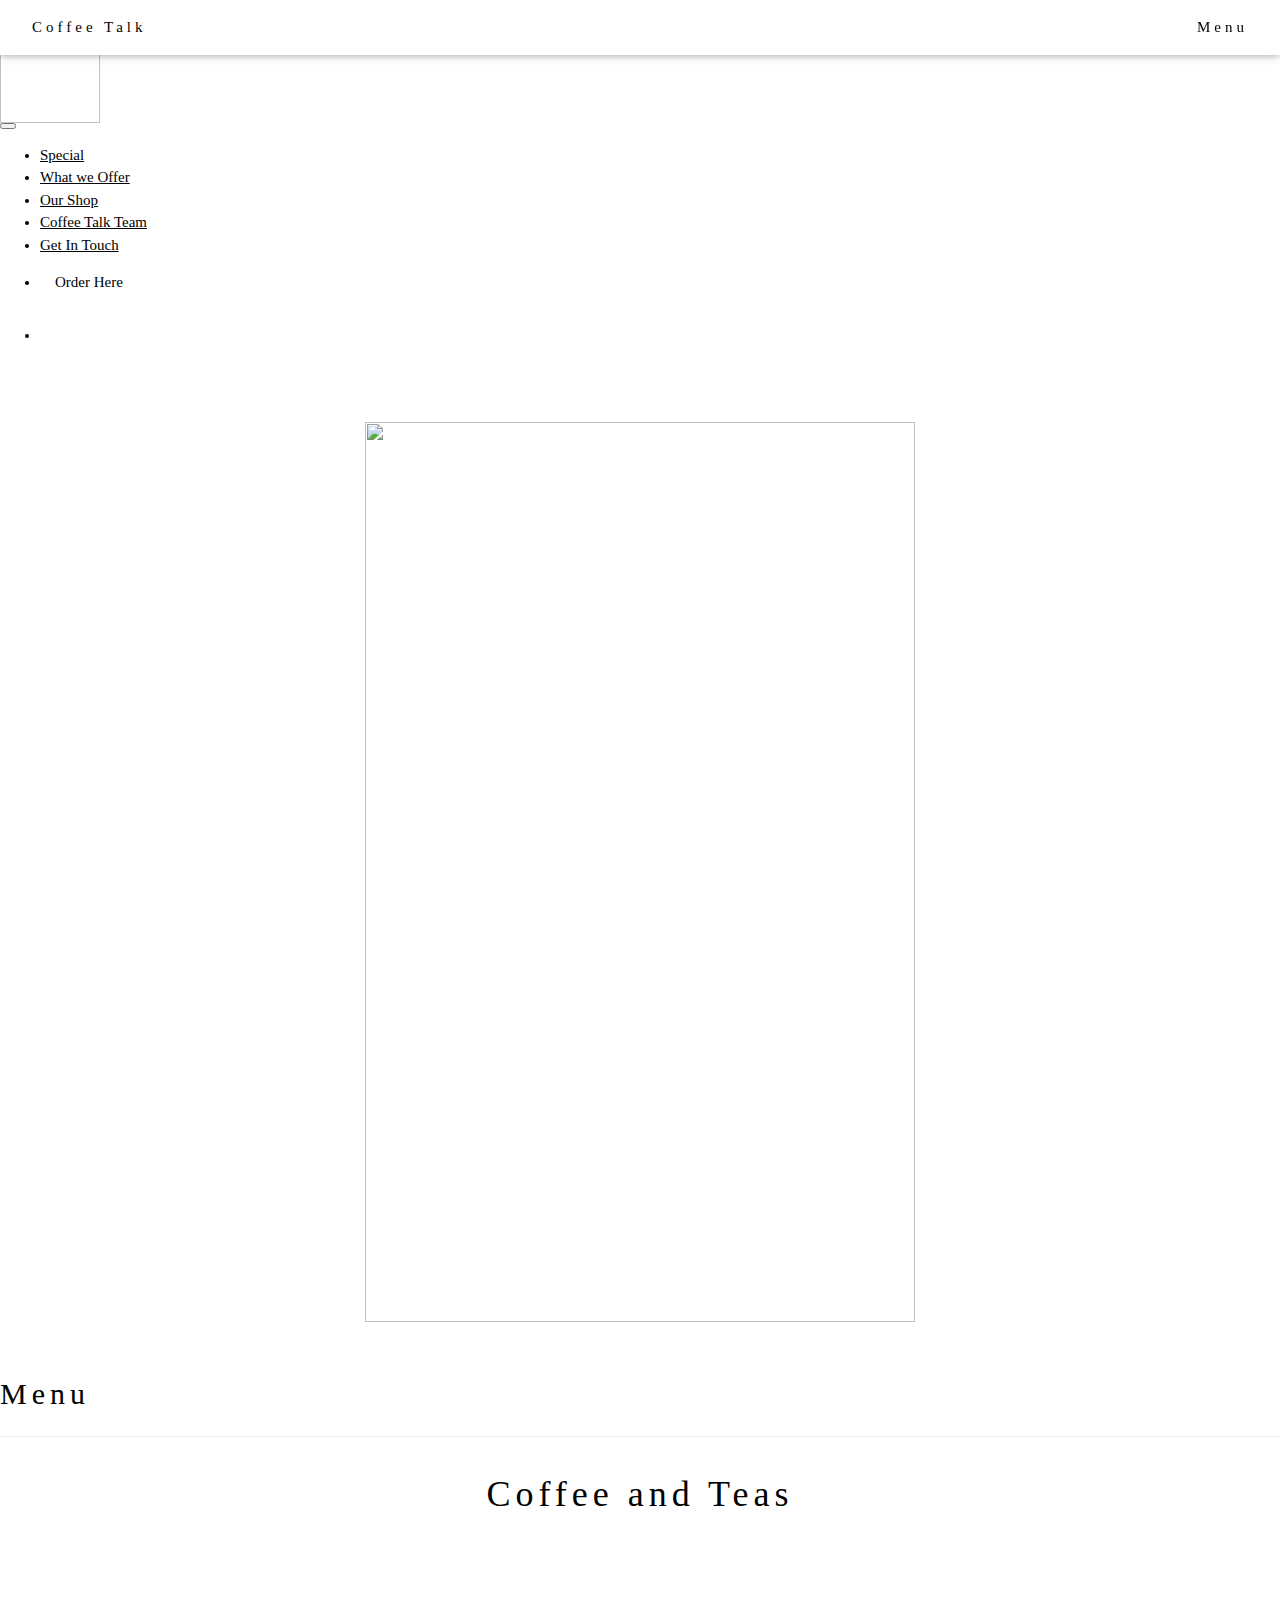
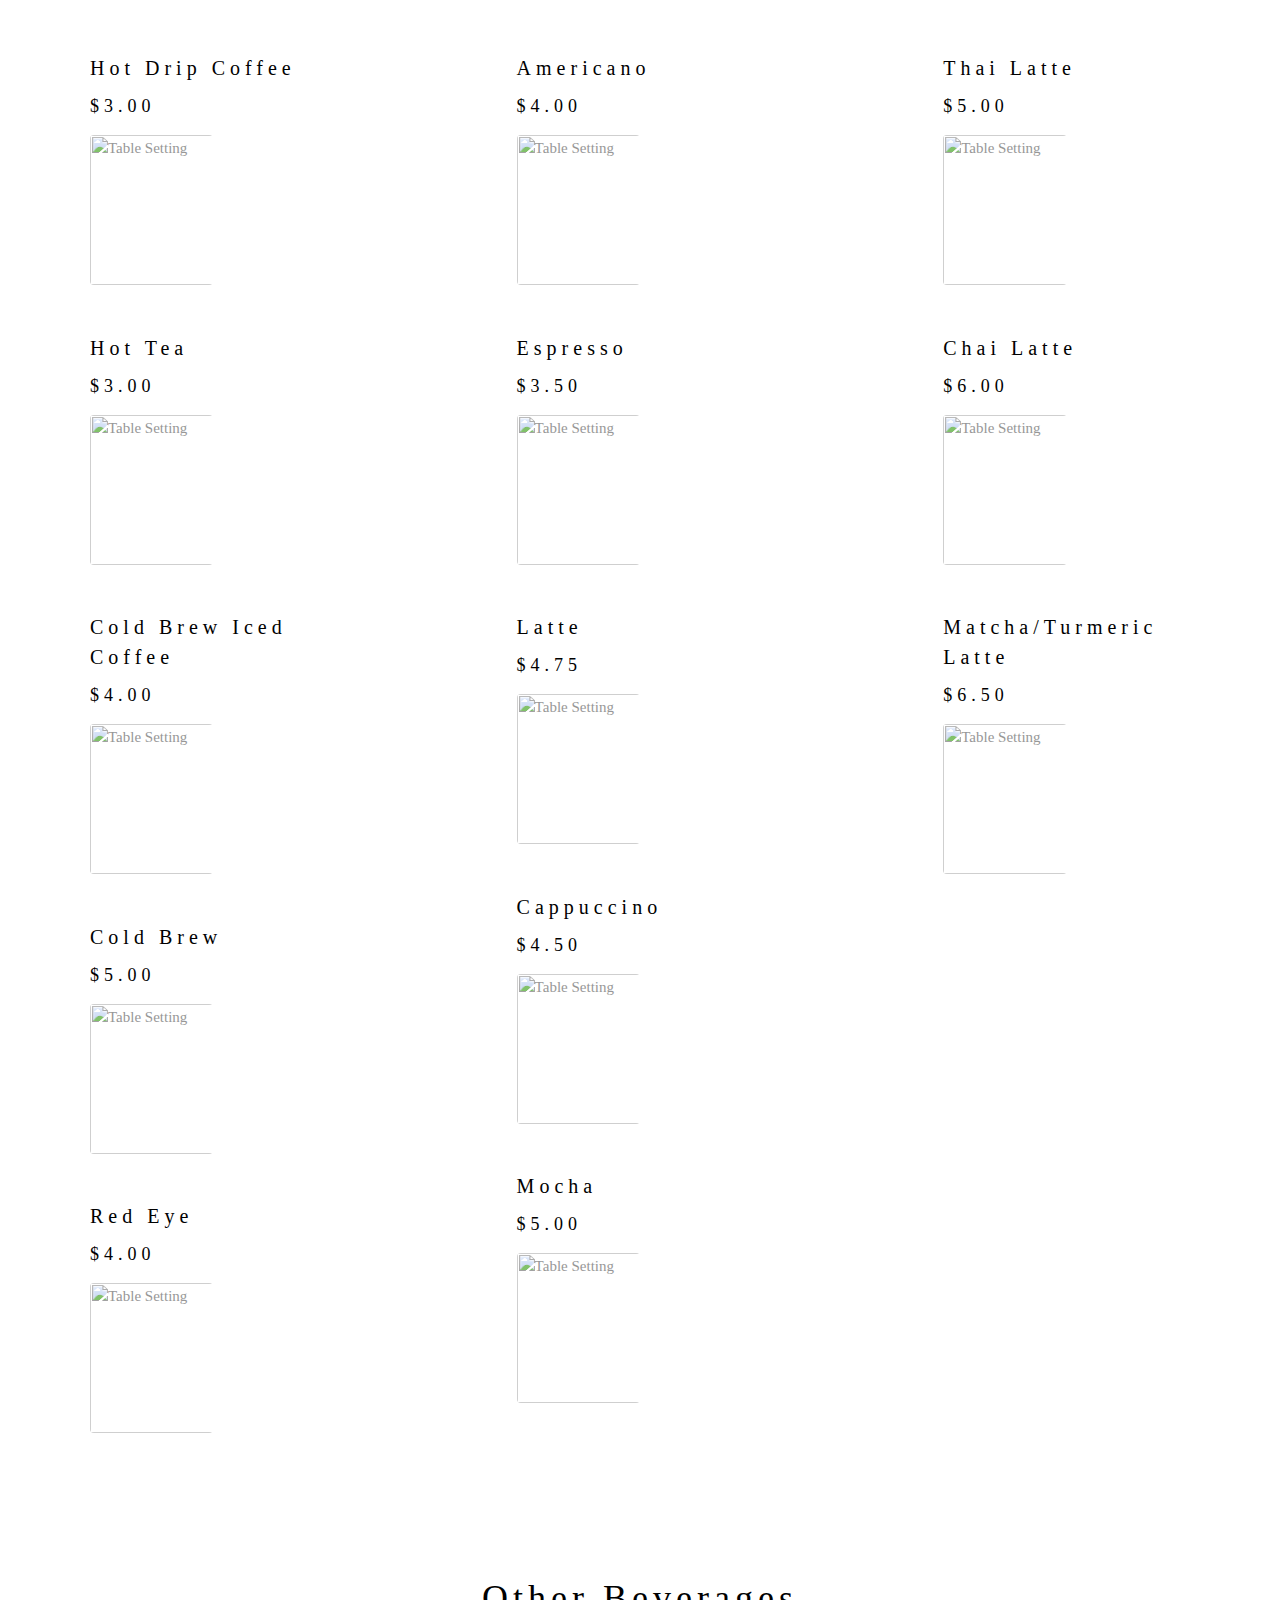
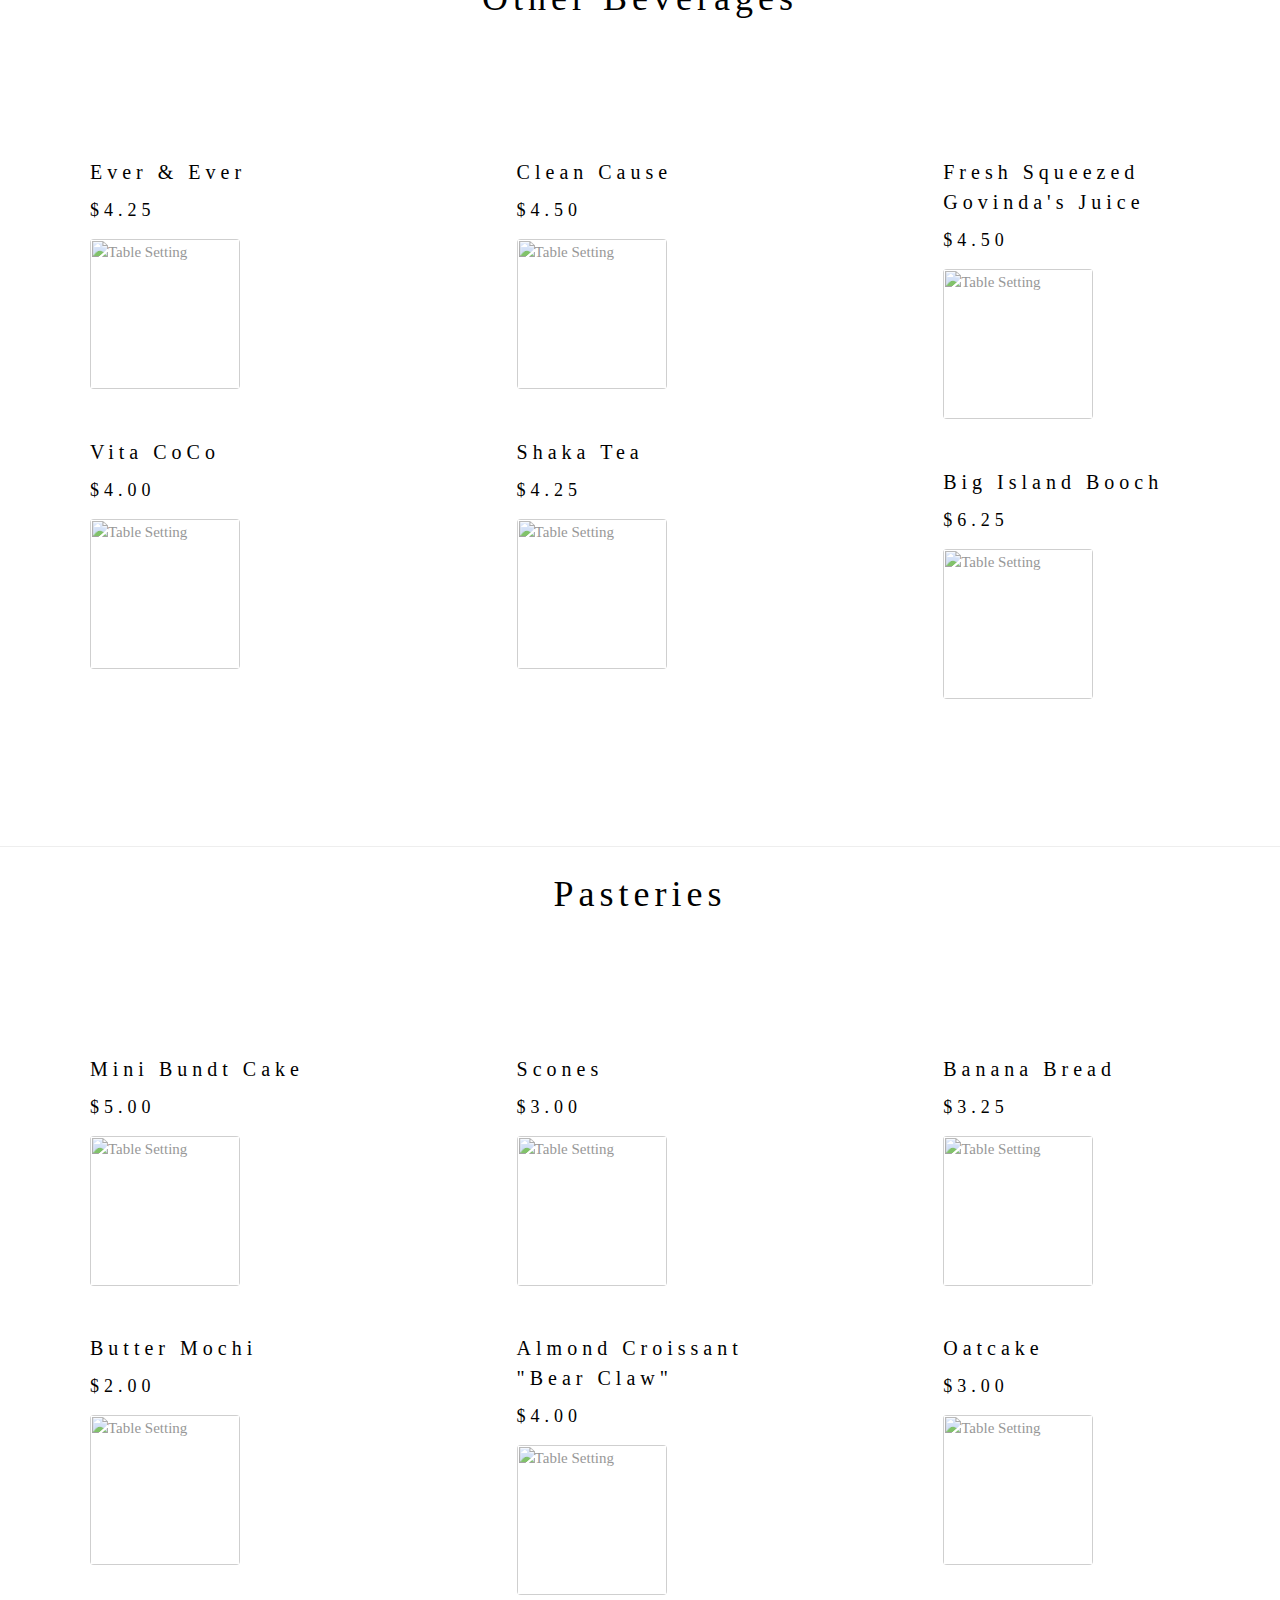
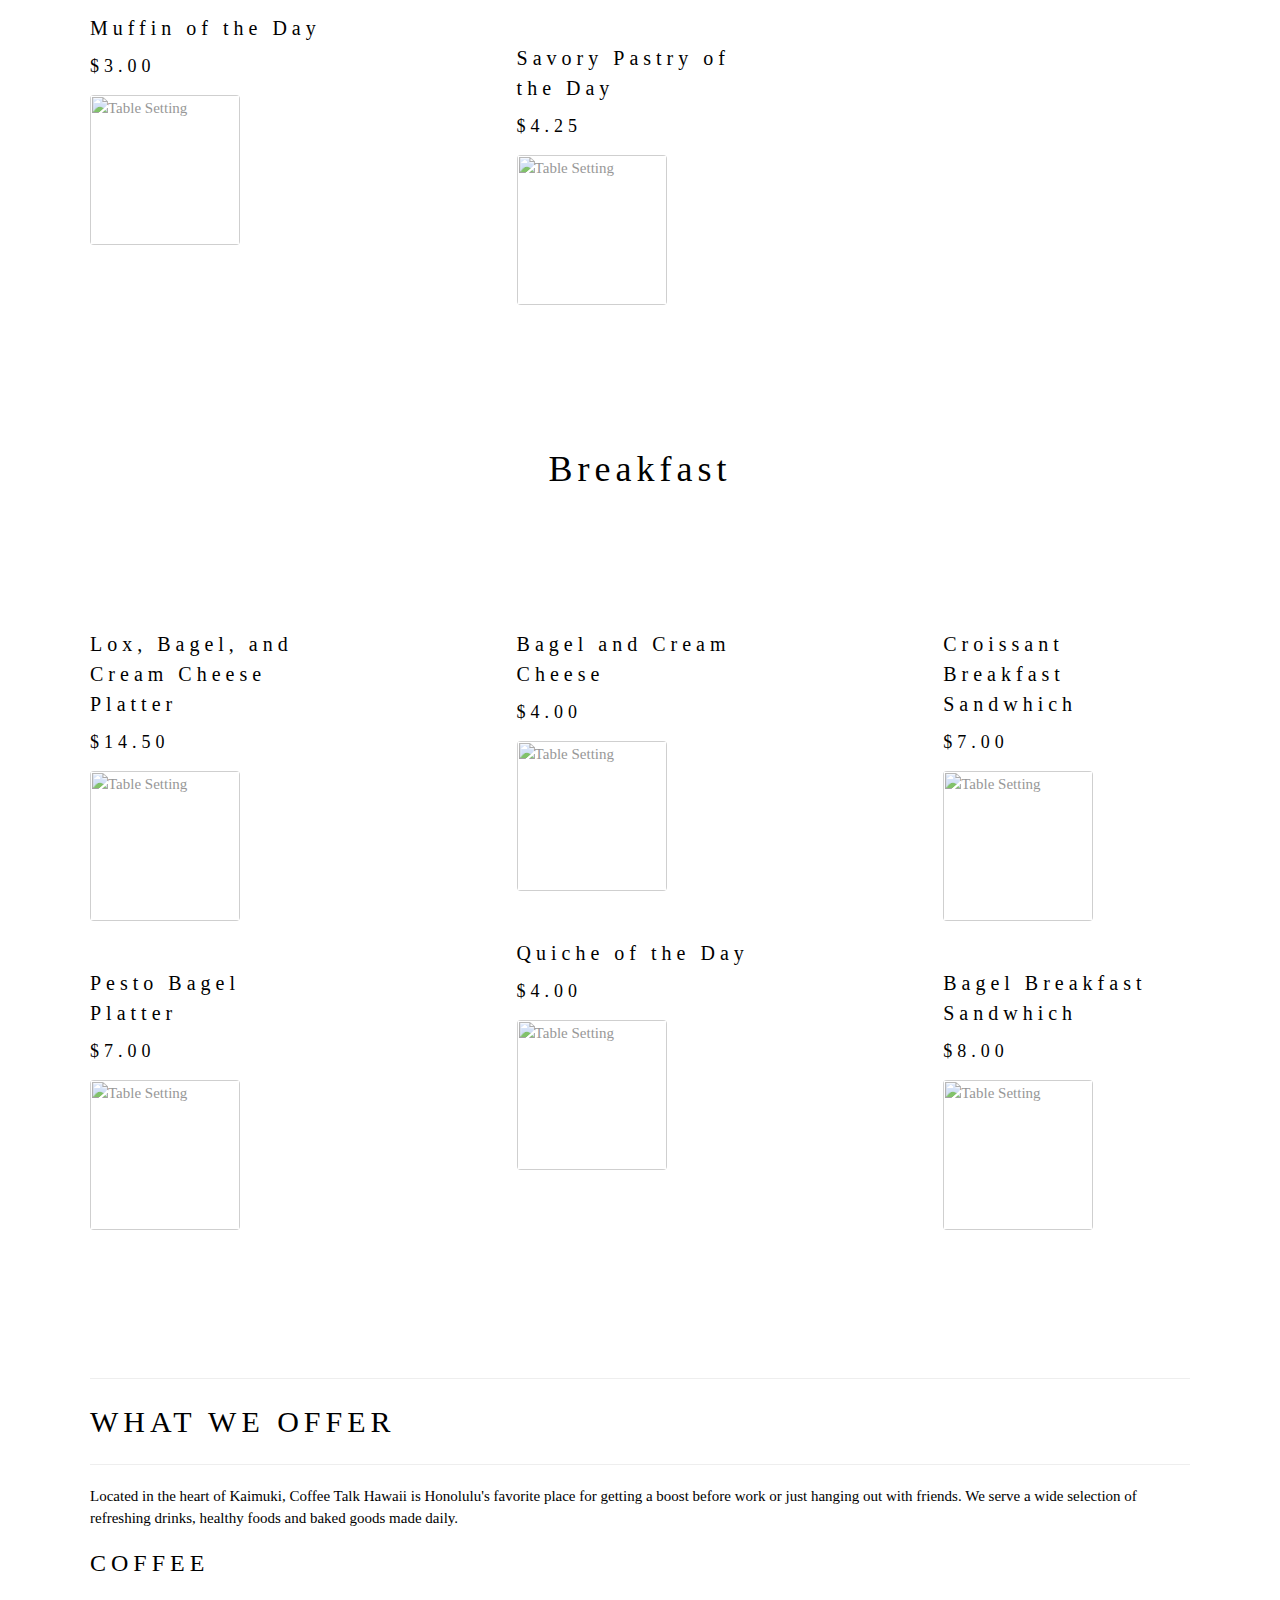
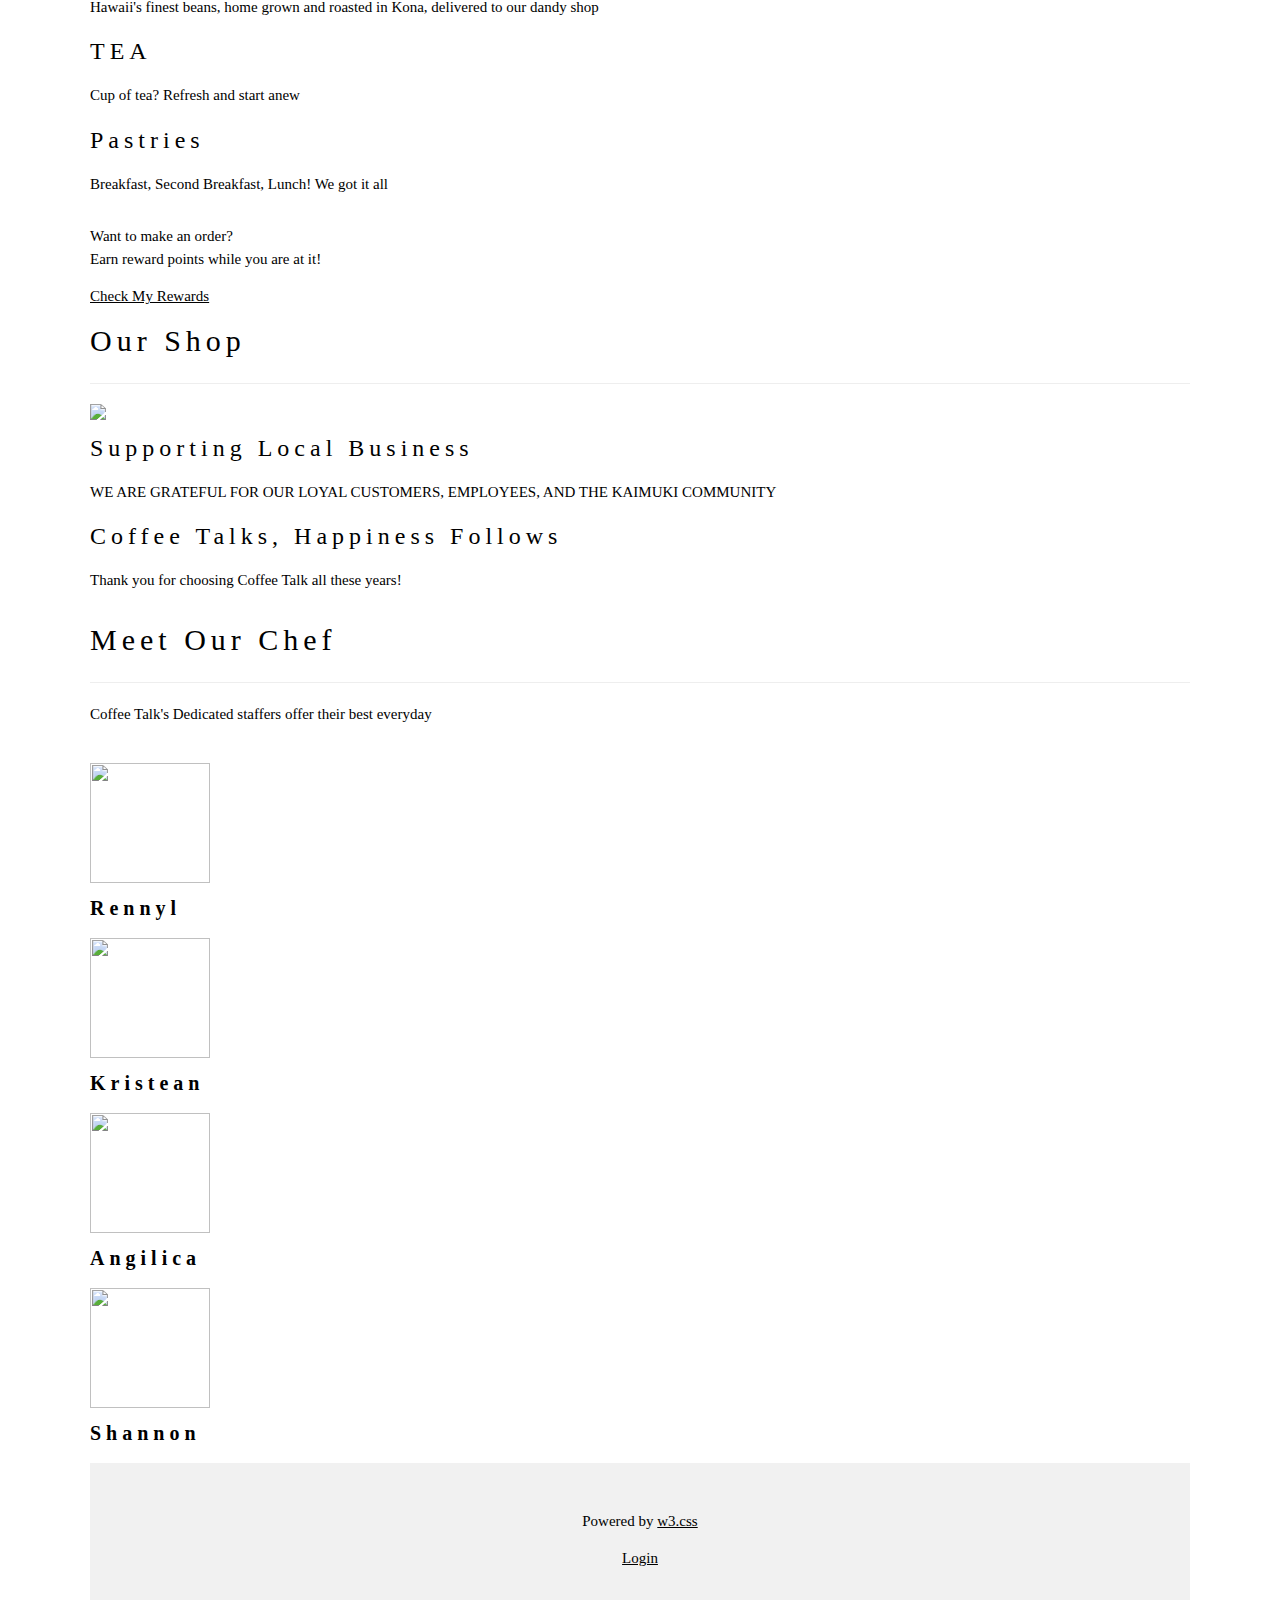
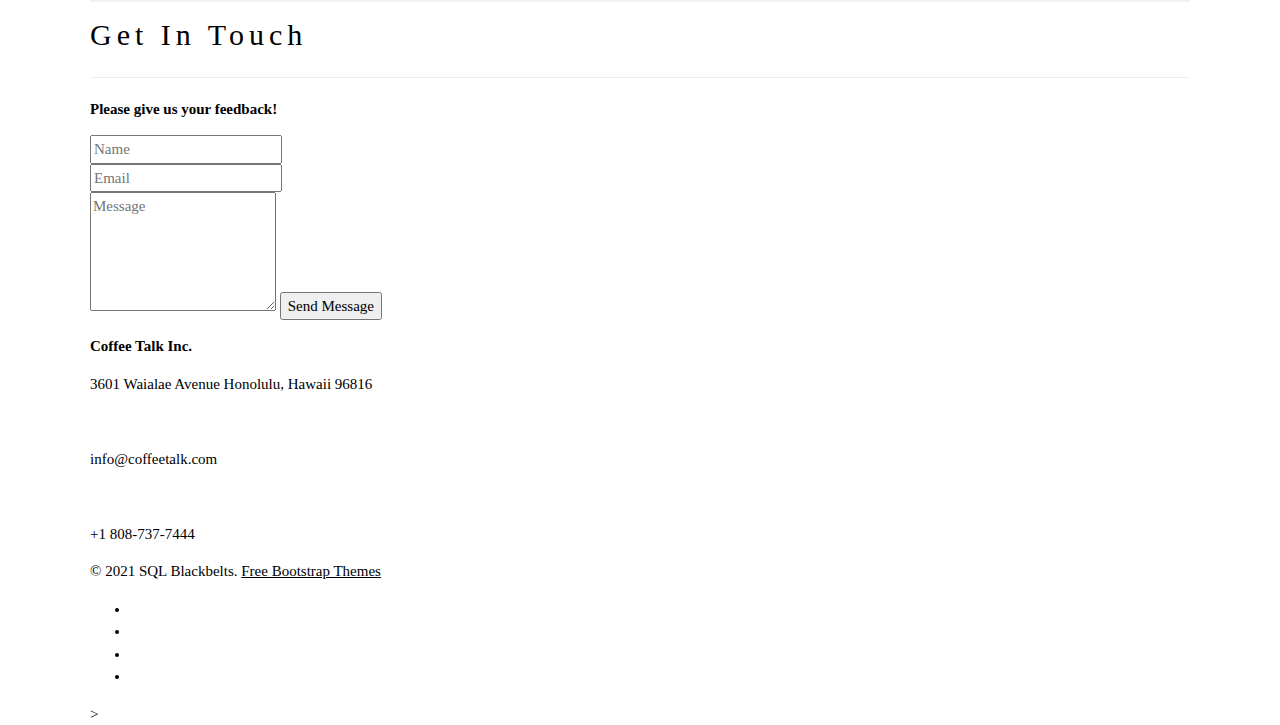
==== commit 0ca4967f: "d" ====
--- a/public/index.html
+++ b/public/index.html
@@ -1,9 +1,11 @@
-<!DOCTYPE html>
+<<!DOCTYPE html>
 <html>
 <title>Coffee Talk</title>
 <meta charset="UTF-8">
 <meta name="viewport" content="width=device-width, initial-scale=1">
 <link rel="stylesheet" href="https://www.w3schools.com/w3css/4/w3.css">
+<link rel="stylesheet" href="./slideshow.css">
+<script src="./functions.js"></script>
 
 <!-- Bootstrap core CSS -->
 <link href="assets/css/bootstrap.css" rel="stylesheet">
@@ -31,7 +33,7 @@
 
                 <div class="navbar-header">
                     <div class="pull-left logo">
-                        <a class="" href="#home"><img src="assets/img/CoffeeTalkLogo.png" /></a>
+                        <a  href="#home"><img style="width: auto; height: 100px" src="assets/img/CoffeeTalkLogo.png" /></a>
                     </div>
                     <button type="button" class="navbar-toggle" data-toggle="collapse" data-target=".navbar-collapse"> <span class="icon-bar"></span> <span class="icon-bar"></span> <span class="icon-bar"></span> </button>
                 </div>
@@ -47,30 +49,40 @@
                             <a href="#team" class="smoothScroll"> Coffee Talk Team</a>
                         </li>
                         <li> <a href="#contact" class="smoothScroll"> Get In Touch</a></li>
+                        <li>
+                            
+                            <Form action="./checkout" method="GET">
+                            <input type="submit" value="Order Here"></Form>
+                            
+
+                        </li>
+                        <li>
+                            <script>
+                                var username = getCookie(`username`);
+                                if (username == "") {
+                                    document.write(`
+                                      `)
+                                } else {
+                                    document.write(`
+                                    <a class="smoothScroll">Welcome back, ${username}!</a> 
+                                      `)
+                                }
+                             </script>
+                        </li>
+
                     </ul>
-                </div>
+
+                </div>
+                
+
                 <!--/.nav-collapse -->
             </div>
+            
         </div>
+        
     </div>
 
-    <script>
-        function getCookie(cname) {
-            var name = cname + "=";
-            var decodedCookie = decodeURIComponent(document.cookie);
-            var ca = decodedCookie.split(';');
-            for (var i = 0; i < ca.length; i++) {
-                var c = ca[i];
-                while (c.charAt(0) == ' ') {
-                    c = c.substring(1);
-                }
-                if (c.indexOf(name) == 0) {
-                    return c.substring(name.length, c.length);
-                }
-            }
-            return "";
-        }
-    </script>
+
 
 
     <style>
@@ -89,7 +101,7 @@
         }
         
         input[type=submit] {
-            padding: 5px 15px;
+            padding: 15px;
             background: white;
             border: 0 none;
             cursor: pointer;
@@ -103,20 +115,7 @@
             /* Green */
             color: white;
         }
-        
-        body {
-            font-family: "Times New Roman", Georgia, Serif;
-        }
-        
-        h1,
-        h2,
-        h3,
-        h4,
-        h5,
-        h6 {
-            font-family: "Playfair Display";
-            letter-spacing: 5px;
-        }
+
         
         * {
             box-sizing: border-box;
@@ -124,17 +123,52 @@
         /* Create three equal columns that floats next to each other */
         
         .column {
-            float: left;
-            width: 33.33%;
-            padding: 10px;
-        }
-        /* Clear floats after the columns */
-        
-        .row:after {
-            content: "";
-            display: table;
-            clear: both;
-        }
+        float: left;
+        width: 33.33%;
+        padding: 90px;
+    }
+    /* Clear floats after the columns */
+    
+    .row:after {
+        content: "";
+        display: table;
+        clear: both;
+    }
+
+    .frame {
+  position: relative;
+  width: 50%;
+}
+
+
+.overlay {
+  position: absolute;
+  top: 0;
+  bottom: 0;
+  left: 0;
+  right: 0;
+  height: 75%;
+  width: 100%;
+  opacity: 0;
+  transition: .2s ease;
+  background-color: grey;
+}
+
+.frame:hover .overlay {
+  opacity: 1;
+}
+
+.text {
+  color: white;
+  font-size: 20px;
+  position: absolute;
+  top: 50%;
+  left: 50%;
+  -webkit-transform: translate(-50%, -50%);
+  -ms-transform: translate(-50%, -50%);
+  transform: translate(-50%, -50%);
+  text-align: center;
+}
     </style>
 
     <body>
@@ -144,22 +178,11 @@
             <div class="w3-bar w3-white w3-padding w3-card" style="letter-spacing:4px;">
                 <a href="./index.html" class="w3-bar-item w3-button">Coffee Talk</a>
                 <!-- Right-sided navbar links. Hide them on small screens -->
+
                 <div class="w3-right w3-hide-small">
 
                     <a href="./menu.html" class="w3-bar-item w3-button">Menu</a>
-                    <script>
-                        //checks if there is a username cookie
-                        var username = getCookie(`username`);
-                        if (username == "") {
-                            document.write(`
-            <a href="./login" class="w3-bar-item w3-button">Login</a>
-            `)
-                        } else {
-                            document.write(`
-            <a href="./logout" class="w3-bar-item w3-button"> Logout</a>
-            `)
-                        }
-                    </script>
+
                 </div>
             </div>
         </div>
@@ -167,146 +190,286 @@
         <!-- Header -->
         <header class="w3-display-container w3-content w3-wide" style="max-width:800px;min-width:250px" id="home">
 
-            <img class="w3-image w3-opacity-min" src="./assets/img/header_bg.jpg" alt="Hamburger Catering" width="1600" height="800">
-
-
-            <div class="w3-display-middle w3-padding-large">
-                <h1 class="w3-xxlarge">
-
-                    <Form action="./checkout" method="GET">
-                        <div style="text-align: center;">
-                            <input type="submit" name="submit" value="Order Here"></div>
-
-                    </Form>
-                </h1>
-            </div>
+
         </header>
 
         <!-- ==== PORTFOLIO ==== -->
         <div id="portfolio" name="portfolio">
-            <div class="container">
-                <div class="row">
-                    <h2 class="centered">Popular Items</h2>
+            <div class="container"><br>
+                <div class="row"><br>
+                    <div class="w3-content w3-section" style="max-width:550px;" >
+                      
+                        <img class="mySlides w3-animate-fading" src="./pictures/cappuccino.jpeg" style="width:100%;">
+                        <img class="mySlides w3-animate-fading" src="./pictures/coldbrew.jpeg" style="width:100%;">
+                        <img class="mySlides w3-animate-fading" src="./pictures/bundt.jpeg" style="width:96%">
+                        <img class="mySlides w3-animate-fading" src="./pictures/scones.jpeg" style="width:96%">
+                      </div>
+                      
+                      <script>
+                      var myIndex = 0;
+                      carousel();
+                      
+                      function carousel() {
+                        var i;
+                        var x = document.getElementsByClassName("mySlides");
+                        for (i = 0; i < x.length; i++) {
+                          x[i].style.display = "none";  
+                        }
+                        myIndex++;
+                        if (myIndex > x.length) {myIndex = 1}    
+                        x[myIndex-1].style.display = "block";  
+                        setTimeout(carousel, 9000);    
+                      }
+                      </script>
+                      
+                    <br> <h2 class="centered">Menu</h2>
                     <hr>
-                    <div class="col-lg-8 col-lg-offset-2 centered">
-                        <p class="large">Our top six most popular items</p>
-                    </div>
+
                 </div>
                 <!-- /row -->
-                <div class="container">
+               
+            
+                    <!-- Menu Section -->
+                    <h1 class="w3-center" id="coffee" >Coffee and Teas</h1><br>
+                    
+                        <div class="row" >
+                          
+                        <div class="column" >
+                            
+                            <h4>Hot Drip Coffee</h4>
+                            <h5>$3.00</h5>
+                            <div class="frame">
+                                <p class="w3-text-grey"><img src="./pictures/hotdripcoffee.jpeg" class="w3-round w3-image w3-opacity-min" alt="Table Setting" width="150" height="187.5"></p><br>
+                                <div class="overlay">
+                                  <div class="text">                            
+                                      <Form action="./checkout" method="GET">
+                                    <input type="submit" value="Order Here"></Form></div>
+                                </div>
+                              </div>
+           
+                            <h4>Hot Tea</h4>
+                            <h5>$3.00</h5>
+                            <div class="frame">
+                                <p class="w3-text-grey"><img src="./pictures/hottea.jpeg" class="w3-round w3-image w3-opacity-min" alt="Table Setting" width="150" height="187.5"></p><br>                                <div class="overlay">
+                                  <div class="text">Order</div>
+                                </div>
+                              </div>
+                            
+            
+                            <h4>Cold Brew Iced Coffee</h4>
+                            <h5>$4.00</h5>                           
+                             <div class="frame">
+                                <p class="w3-text-grey"><img src="./pictures/coldbrewicedcoffee.jpeg" class="w3-round w3-image w3-opacity-min" alt="Table Setting" width="150" height="187.5"></p><br>                                <div class="overlay">
+                                  <div class="text">Order</div>
+                                </div>
+                              </div>
+            
+                            <h4>Cold Brew</h4>
+                            <h5>$5.00</h5>
+                            <div class="frame">
+                                <p class="w3-text-grey"><img src="./pictures/coldbrew.jpeg" class="w3-round w3-image w3-opacity-min" alt="Table Setting" width="150" height="187.5"></p><br>                                <div class="overlay">
+                                  <div class="text">Order</div>
+                                </div>
+                              </div>
+            
+
+                              <h4>Red Eye</h4>
+                              <h5>$4.00</h5>
+                              <div class="frame">
+                                  <p class="w3-text-grey"><img src="./pictures/redeye.jpeg" class="w3-round w3-image w3-opacity-min" alt="Table Setting" width="150" height="187.5"></p><br>                                <div class="overlay">
+                                    <div class="text">Order</div>
+                                  </div>
+                                </div>
+                        </div>
+                   
+                        <div class="column">
+                            <h4>Americano</h4>
+                            <h5>$4.00</h5>
+                            <div class="frame">
+                                <p class="w3-text-grey"><img src="./pictures/americano.jpeg" class="w3-round w3-image w3-opacity-min" alt="Table Setting" width="150" height="187.5"></p><br>                                <div class="overlay">
+                                  <div class="text">Order</div>
+                                </div>
+                              </div>
+
+                              <h4>Espresso</h4>
+                              <h5>$3.50</h5>
+                              <div class="frame">
+                                  <p class="w3-text-grey"><img src="./pictures/espresso.jpeg" class="w3-round w3-image w3-opacity-min" alt="Table Setting" width="150" height="187.5"></p><br>                                <div class="overlay">
+                                    <div class="text">Order</div>
+                                  </div>
+                                </div>
+
+            
+                            <h4>Latte</h4>
+                            <h5>$4.75</h5>
+                            <div class="frame">
+                                <p class="w3-text-grey"><img src="./pictures/latte.jpeg" class="w3-round w3-image w3-opacity-min" alt="Table Setting" width="150" height="187.5"></p><br>                                <div class="overlay">
+                                  <div class="text">Order</div>
+                                </div>
+                              </div>
+            
+                            <h4>Cappuccino</h4>
+                            <h5>$4.50</h5>
+                            <div class="frame">
+                                <p class="w3-text-grey"><img src="./pictures/cappuccino.jpeg" class="w3-round w3-image w3-opacity-min" alt="Table Setting" width="150" height="187.5"></p><br>                                <div class="overlay">
+                                  <div class="text">Order</div>
+                                </div>
+                              </div>
+            
+                            <h4>Mocha</h4>
+                            <h5>$5.00</h5>
+                            <div class="frame">
+                                <p class="w3-text-grey"><img src="./pictures/mocha.jpeg" class="w3-round w3-image w3-opacity-min" alt="Table Setting" width="150" height="187.5"></p><br>                                <div class="overlay">
+                                  <div class="text">Order</div>
+                                </div>
+                              </div>
+                        </div>
+                        <div class="column">
+                            <h4>Thai Latte</h4>
+                            <h5>$5.00</h5>
+                            <div class="frame">
+                                <p class="w3-text-grey"><img src="./pictures/thai latte.jpeg" class="w3-round w3-image w3-opacity-min" alt="Table Setting" width="150" height="187.5"></p><br>                                <div class="overlay">
+                                  <div class="text">Order</div>
+                                </div>
+                              </div>
+            
+                            <h4>Chai Latte</h4>
+                            <h5>$6.00</h5>
+                            <div class="frame">
+                                <p class="w3-text-grey"><img src="./pictures/chai latte.jpeg" class="w3-round w3-image w3-opacity-min" alt="Table Setting" width="150" height="187.5"></p><br>                                <div class="overlay">
+                                  <div class="text">Order</div>
+                                </div>
+                              </div>
+            
+                            <h4>Matcha/Turmeric Latte</h4>
+                            <h5>$6.50</h5>
+                            <div class="frame">
+                                <p class="w3-text-grey"><img src="./pictures/matcha-turmeric latte.jpeg" class="w3-round w3-image w3-opacity-min" alt="Table Setting" width="150" height="187.5"></p><br>                                <div class="overlay">
+                                  <div class="text">Order</div>
+                                </div>
+                              </div>
+            
+                        </div>
+                    </div>
+            
+                    <h1 class="w3-center" id="beverage">Other Beverages</h1><br>
                     <div class="row">
-
-                        <!-- PORTFOLIO IMAGE 1 -->
-                        <div class="col-md-4 ">
-                            <div class="grid overlay">
-                                <figure> <img class="img-responsive" src="assets/img/Coffeetalk/Portfolio/thai latte.jpeg" alt="">
-                                    <figcaption>
-                                        <h5>Thai Latte</h5>
-                                        <a data-toggle="modal" href="#myModal" class="btn btn-default">More Details</a> </figcaption>
-                                    <!-- /figcaption -->
-                                </figure>
-                                <!-- /figure -->
-                            </div>
-                            <!-- /grid-overlay -->
-                        </div>
-
-                        <div class="modal fade" id="myModal" tabindex="-1" role="dialog" aria-labelledby="myModalLabel" aria-hidden="true">
-                            <div class="modal-dialog">
-                                <div class="modal-content">
-                                    <div class="modal-header">
-                                        <button type="button" class="close" data-dismiss="modal" aria-hidden="true">&times;</button>
-                                        <h4 class="modal-title">Buy it!</h4>
-                                    </div>
-                                    <div class="modal-body">
-                                        <p><img class="img-responsive" src="assets/img/Coffeetalk/Mugshot.jpg" alt=""></p>
-                                        <p>See Full Menu For Details </p>
-                                    </div>
-                                </div>
-                                <!-- /.modal-content -->
-                            </div>
-                            <!-- /.modal-dialog -->
-                        </div>
-                        <!-- /.modal -->
-
-                        <!-- PORTFOLIO IMAGE 2 -->
-                        <div class="col-md-4">
-                            <div class="grid overlay">
-                                <figure> <img class="img-responsive" src="assets/img/Coffeetalk/Portfolio/latte.jpeg" alt="">
-                                    <figcaption>
-                                        <h5>Latte</h5>
-                                        <a data-toggle="modal" href="#myModal" class="btn btn-default">More Details</a> </figcaption>
-                                    <!-- /figcaption -->
-                                </figure>
-                                <!-- /figure -->
-                            </div>
-                            <!-- /grid-overlay -->
-                        </div>
-
-                        <!-- PORTFOLIO IMAGE 3 -->
-                        <div class="col-md-4">
-                            <div class="grid overlay">
-                                <figure> <img class="img-responsive" src="assets/img/Coffeetalk/Portfolio/freshsqueezed.jpeg" alt="">
-                                    <figcaption>
-                                        <h5>Fresh Squeezed Govinda's Juice 16 Oz</h5>
-                                        <a data-toggle="modal" href="#myModal" class="btn btn-default">More Details</a> </figcaption>
-                                    <!-- /figcaption -->
-                                </figure>
-                                <!-- /figure -->
-                            </div>
-                            <!-- /grid-overlay -->
-                        </div>
-                    </div>
-                    <!-- /row -->
-
-                    <!-- PORTFOLIO IMAGE 4 -->
+                        <div class="column">
+                            <h4>Ever & Ever</h4>
+                            <h5>$4.25</h5>
+                            <p class="w3-text-grey"><img src="./pictures/ever.jpeg" class="w3-round w3-image w3-opacity-min" alt="Table Setting" width="150" height="187.5"></p><br>
+            
+                            <h4>Vita CoCo</h4>
+                            <h5>$4.00</h5>
+                            <p class="w3-text-grey"><img src="./pictures/vita.jpeg" class="w3-round w3-image w3-opacity-min" alt="Table Setting" width="150" height="187.5"></p><br>
+            
+                        </div>
+                        <div class="column">
+                            <h4>Clean Cause</h4>
+                            <h5>$4.50</h5>
+                            <p class="w3-text-grey"><img src="./pictures/clean.jpeg" class="w3-round w3-image w3-opacity-min" alt="Table Setting" width="150" height="187.5"></p><br>
+            
+                            <h4>Shaka Tea</h4>
+                            <h5>$4.25</h5>
+                            <p class="w3-text-grey"><img src="./pictures/shaka.jpeg" class="w3-round w3-image w3-opacity-min" alt="Table Setting" width="150" height="187.5"></p><br>
+            
+                        </div>
+                        <div class="column">
+                            <h4>Fresh Squeezed Govinda's Juice</h4>
+                            <h5>$4.50</h5>
+                            <p class="w3-text-grey"><img src="./pictures/freshsqueezed.jpeg" class="w3-round w3-image w3-opacity-min" alt="Table Setting" width="150" height="187.5"></p><br>
+            
+                            <h4>Big Island Booch</h4>
+                            <h5>$6.25</h5>
+                            <p class="w3-text-grey"><img src="./pictures/big island.jpeg" class="w3-round w3-image w3-opacity-min" alt="Table Setting" width="150" height="187.5"></p><br>
+            
+            
+                        </div>
+                    </div>
+                    <hr>
+            
+                    <h1 class="w3-center" id="pasteries">Pasteries</h1><br>
                     <div class="row">
-                        <div class="col-md-4 ">
-                            <div class="grid overlay">
-                                <figure> <img class="img-responsive" src="assets/img/Coffeetalk/Portfolio/breakfast sandwhich.jpeg" alt="">
-                                    <figcaption>
-                                        <h5>Breakfast Sandwich</h5>
-                                        <a data-toggle="modal" href="#myModal" class="btn btn-default">More Details</a> </figcaption>
-                                    <!-- /figcaption -->
-                                </figure>
-                                <!-- /figure -->
-                            </div>
-                            <!-- /grid-overlay -->
-                        </div>
-
-                        <!-- PORTFOLIO IMAGE 5 -->
-                        <div class="col-md-4">
-                            <div class="grid overlay">
-                                <figure> <img class="img-responsive" src="assets/img/Coffeetalk/Portfolio/quiche.jpeg" alt="">
-                                    <figcaption>
-                                        <h5>Quiche</h5>
-                                        <a data-toggle="modal" href="#myModal" class="btn btn-default">More Details</a> </figcaption>
-                                    <!-- /figcaption -->
-                                </figure>
-                                <!-- /figure -->
-                            </div>
-                            <!-- /grid-overlay -->
-                        </div>
-
-                        <!-- PORTFOLIO IMAGE 6 -->
-                        <div class="col-md-4">
-                            <div class="grid overlay">
-                                <figure> <img class="img-responsive" src="assets/img/Coffeetalk/Portfolio/mochi.jpeg" alt="">
-                                    <figcaption>
-                                        <h5>Mochi</h5>
-                                        <a data-toggle="modal" href="#myModal" class="btn btn-default">More Details</a> </figcaption>
-                                    <!-- /figcaption -->
-                                </figure>
-                                <!-- /figure -->
-                            </div>
-                            <!-- /grid-overlay -->
-                        </div>
-                        <!-- /col -->
-                    </div>
-                    <!-- /row -->
-                </div>
-                <!-- /row -->
-            </div>
-        </div>
+                        <div class="column">
+                            <h4>Mini Bundt Cake</h4>
+                            <h5>$5.00</h5>
+                            <p class="w3-text-grey"><img src="./pictures/bundt.jpeg" class="w3-round w3-image w3-opacity-min" alt="Table Setting" width="150" height="187.5"></p><br>
+            
+                            <h4>Butter Mochi</h4>
+                            <h5>$2.00</h5>
+                            <p class="w3-text-grey"><img src="./pictures/mochi.jpeg" class="w3-round w3-image w3-opacity-min" alt="Table Setting" width="150" height="187.5"></p><br>
+            
+                            <h4>Muffin of the Day</h4>
+                            <h5>$3.00</h5>
+                            <p class="w3-text-grey"><img src="./pictures/muffin.jpeg" class="w3-round w3-image w3-opacity-min" alt="Table Setting" width="150" height="187.5"></p><br>
+            
+                        </div>
+                        <div class="column">
+                            <h4>Scones</h4>
+                            <h5>$3.00</h5>
+                            <p class="w3-text-grey"><img src="./pictures/scones.jpeg" class="w3-round w3-image w3-opacity-min" alt="Table Setting" width="150" height="187.5"></p><br>
+            
+                            <h4>Almond Croissant "Bear Claw"</h4>
+                            <h5>$4.00</h5>
+                            <p class="w3-text-grey"><img src="./pictures/almond croissant.jpeg" class="w3-round w3-image w3-opacity-min" alt="Table Setting" width="150" height="187.5"></p><br>
+            
+                            <h4>Savory Pastry of the Day</h4>
+                            <h5>$4.25</h5>
+                            <p class="w3-text-grey"><img src="./pictures/pastry of the day.jpeg" class="w3-round w3-image w3-opacity-min" alt="Table Setting" width="150" height="187.5"></p><br>
+            
+                        </div>
+                        <div class="column">
+                            <h4>Banana Bread</h4>
+                            <h5>$3.25</h5>
+                            <p class="w3-text-grey"><img src="./pictures/banana.jpeg" class="w3-round w3-image w3-opacity-min" alt="Table Setting" width="150" height="187.5"></p><br>
+            
+                            <h4>Oatcake</h4>
+                            <h5>$3.00</h5>
+                            <p class="w3-text-grey"><img src="./pictures/oatcake.jpeg" class="w3-round w3-image w3-opacity-min" alt="Table Setting" width="150" height="187.5"></p><br>
+            
+            
+                        </div>
+                    </div>
+            
+                    <h1 class="w3-center" id="breakfast">Breakfast</h1><br>
+                    <div class="row">
+                        <div class="column">
+                            <h4>Lox, Bagel, and Cream Cheese Platter</h4>
+                            <h5>$14.50</h5>
+                            <p class="w3-text-grey"><img src="./pictures/lox.jpeg" class="w3-round w3-image w3-opacity-min" alt="Table Setting" width="150" height="187.5"></p><br>
+            
+                            <h4>Pesto Bagel Platter</h4>
+                            <h5>$7.00</h5>
+                            <p class="w3-text-grey"><img src="./pictures/pesto.jpeg" class="w3-round w3-image w3-opacity-min" alt="Table Setting" width="150" height="187.5"></p><br>
+            
+                        </div>
+                        <div class="column">
+                            <h4>Bagel and Cream Cheese</h4>
+                            <h5>$4.00</h5>
+                            <p class="w3-text-grey"><img src="./pictures/cream.jpeg" class="w3-round w3-image w3-opacity-min" alt="Table Setting" width="150" height="187.5"></p><br>
+            
+                            <h4>Quiche of the Day</h4>
+                            <h5>$4.00</h5>
+                            <p class="w3-text-grey"><img src="./pictures/quiche.jpeg" class="w3-round w3-image w3-opacity-min" alt="Table Setting" width="150" height="187.5"></p><br>
+            
+                        </div>
+                        <div class="column">
+                            <h4>Croissant Breakfast Sandwhich</h4>
+                            <h5>$7.00</h5>
+                            <p class="w3-text-grey"><img src="./pictures/breakfast sandwhich.jpeg" class="w3-round w3-image w3-opacity-min" alt="Table Setting" width="150" height="187.5"></p><br>
+            
+                            <h4>Bagel Breakfast Sandwhich</h4>
+                            <h5>$8.00</h5>
+                            <p class="w3-text-grey"><img src="./pictures/bagel.jpeg" class="w3-round w3-image w3-opacity-min" alt="Table Setting" width="150" height="187.5"></p><br>
+            
+            
+                        </div>
+                   
+                    </div>
+            
+                
+           
+
         <!-- /container -->
         <!-- Page content -->
         <div class="w3-content" style="max-width:1100px">
@@ -315,10 +478,7 @@
 
             <h1 class="w3-xxlarge">
 
-                <Form action="./menu.html" method="GET">
-                    <div style="text-align: center;">
-                        <input type="submit" name="submit" value="View Full Menu"></div>
-                </Form>
+
             </h1>
 
             <hr>
@@ -515,4 +675,4 @@
 <script type="text/javascript" src="assets/js/custom-scripts.js"></script>
 </body>
 
-</html>+</html>>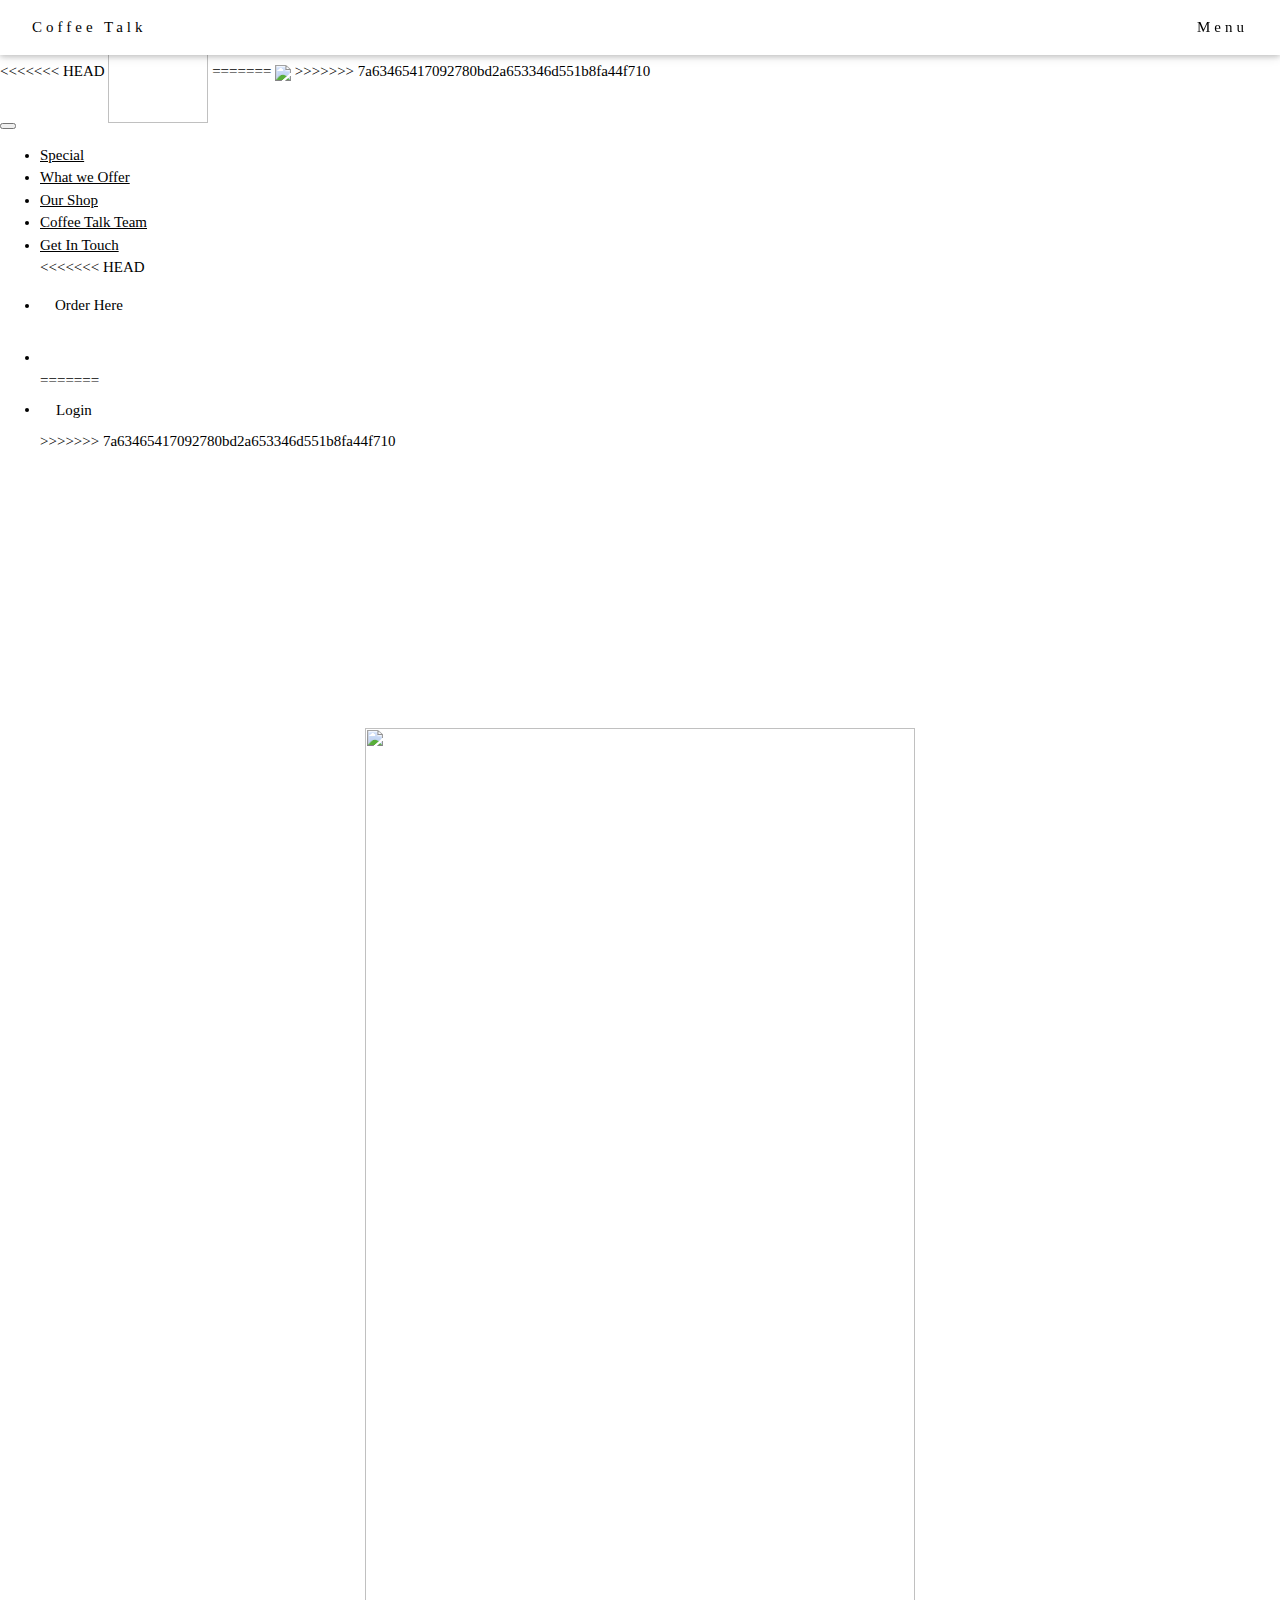
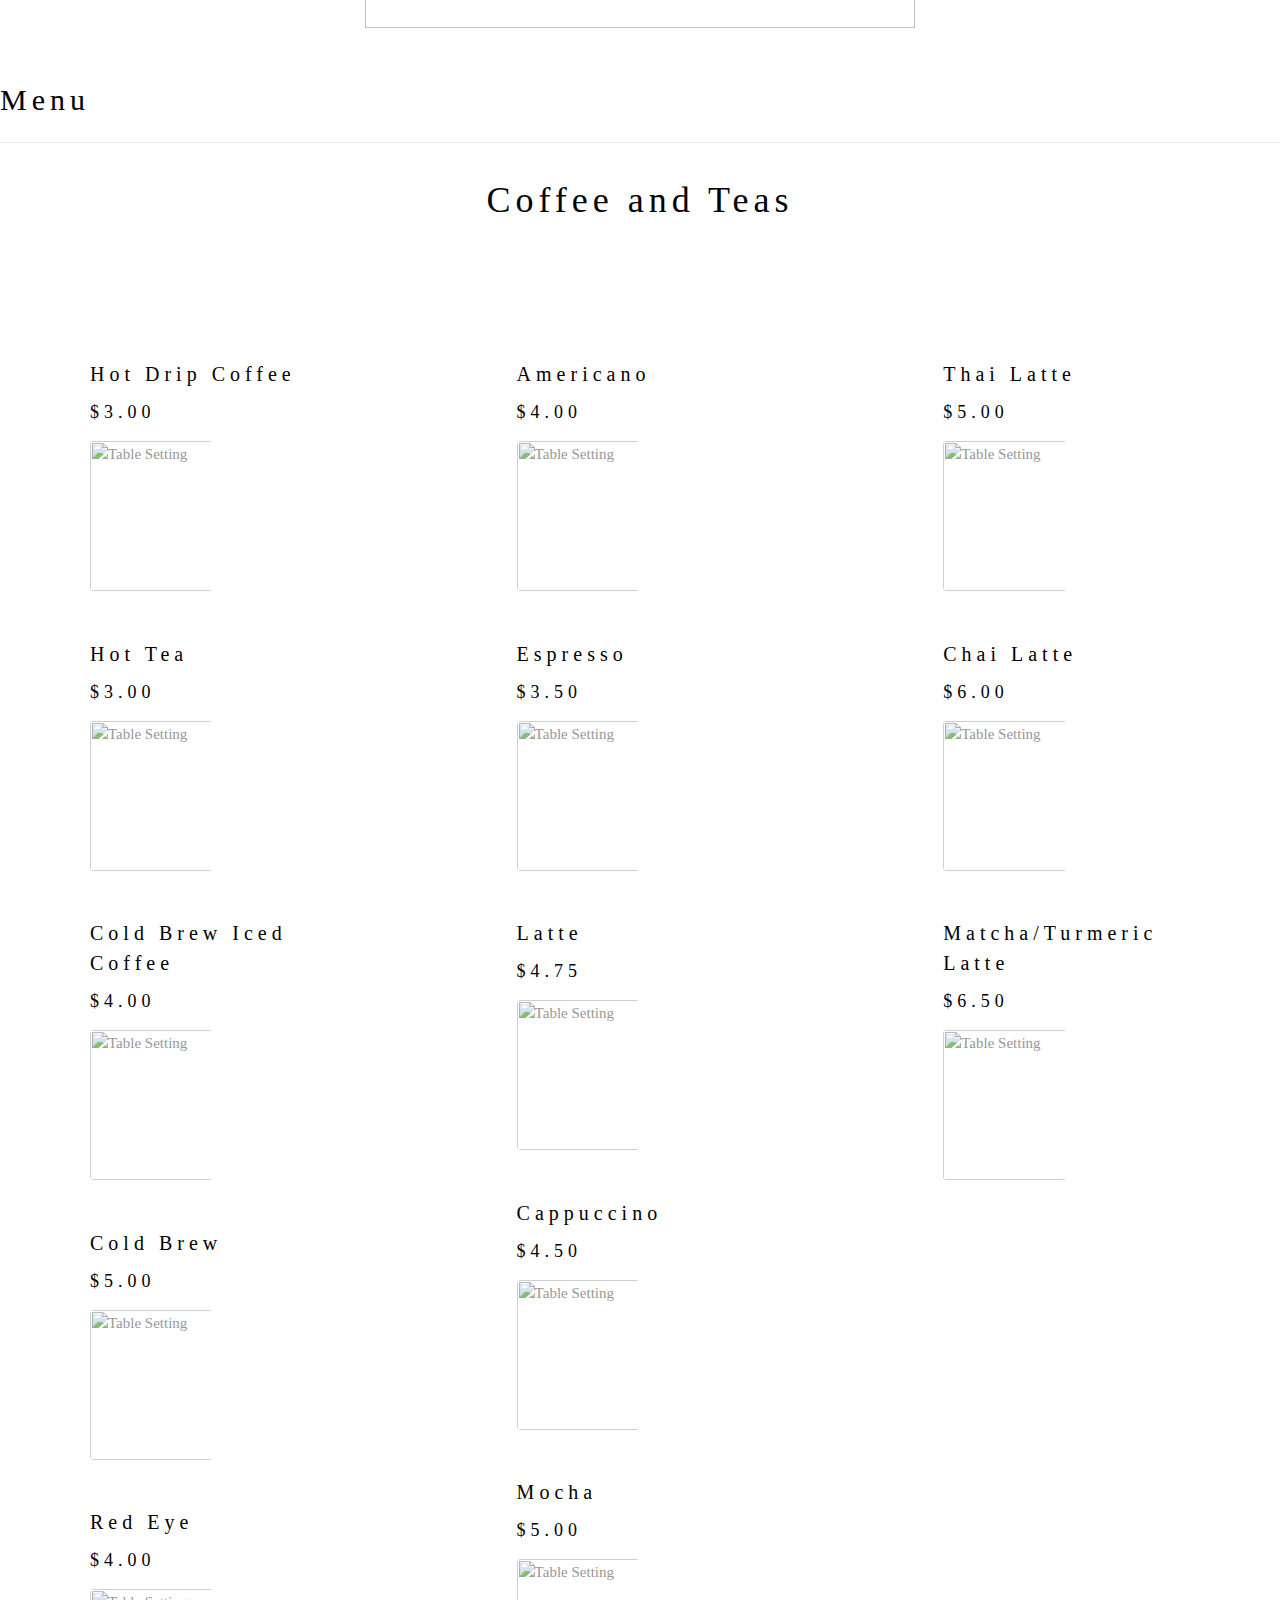
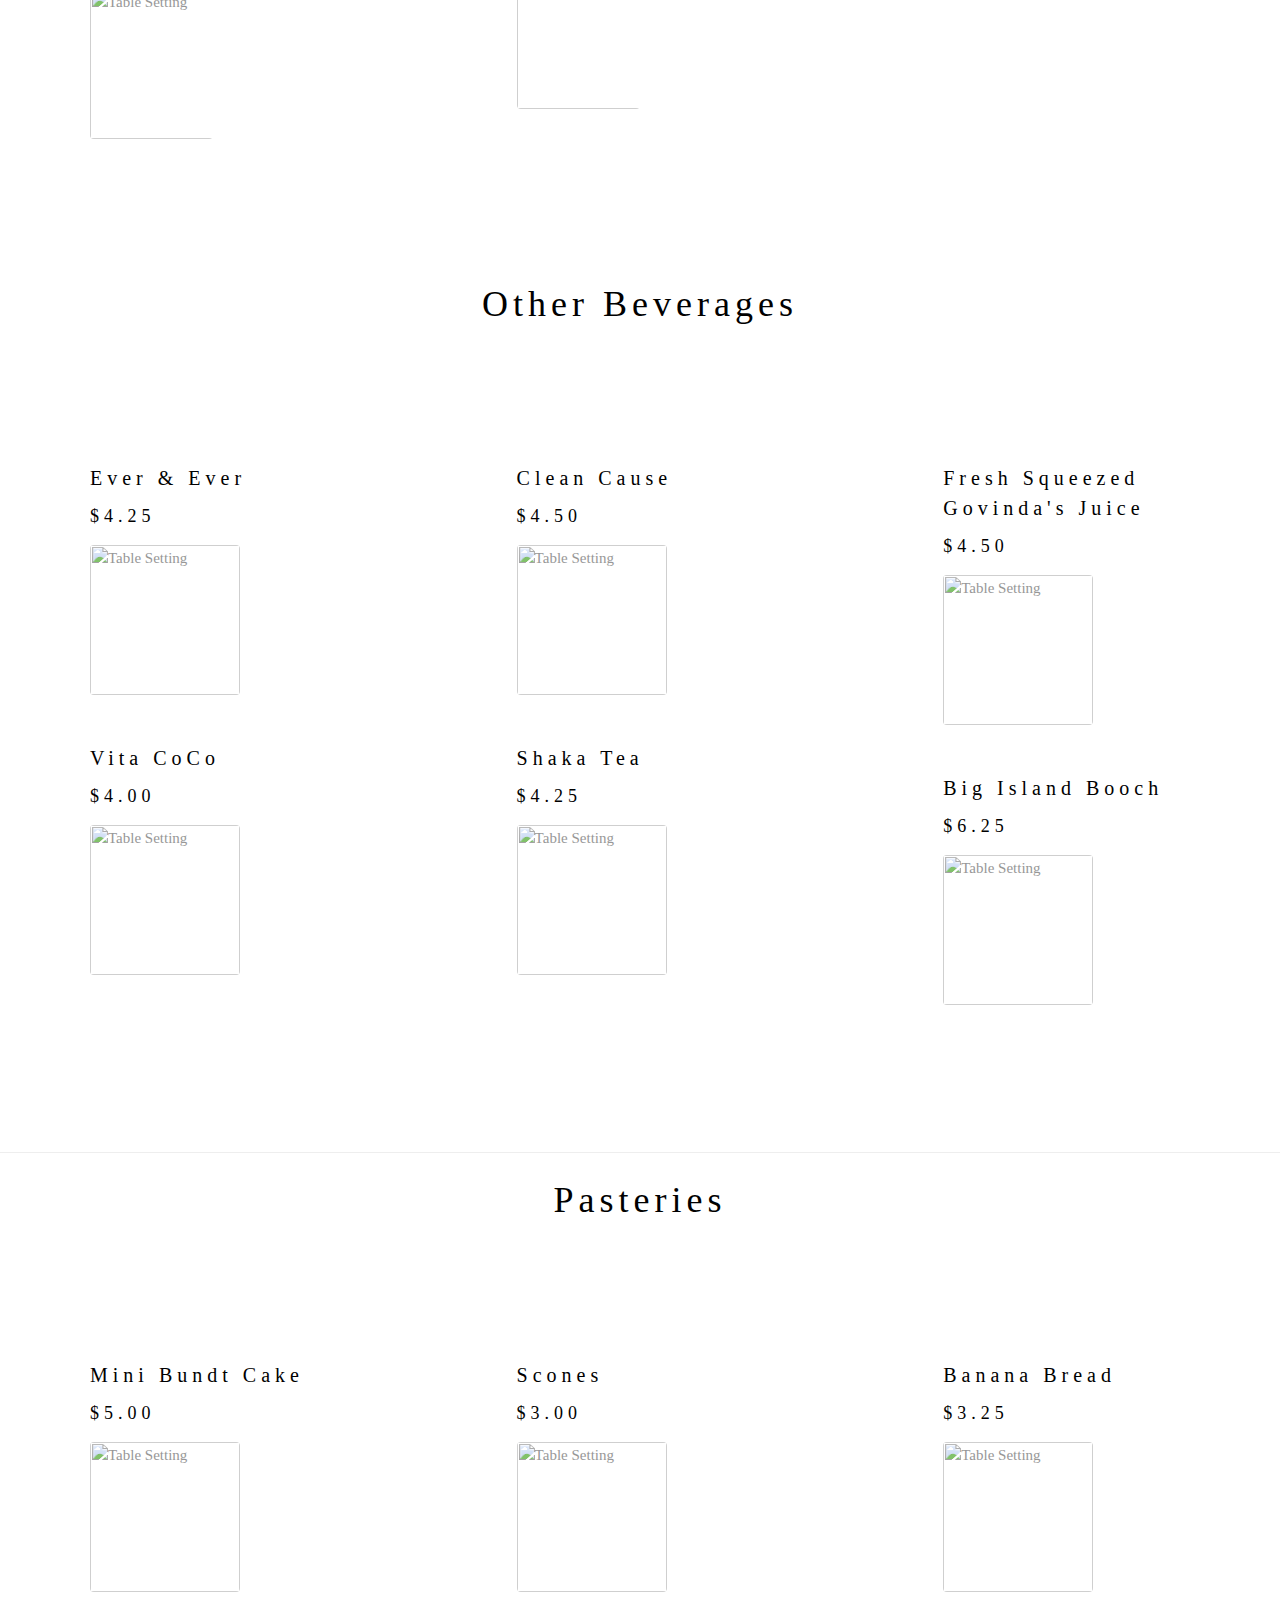
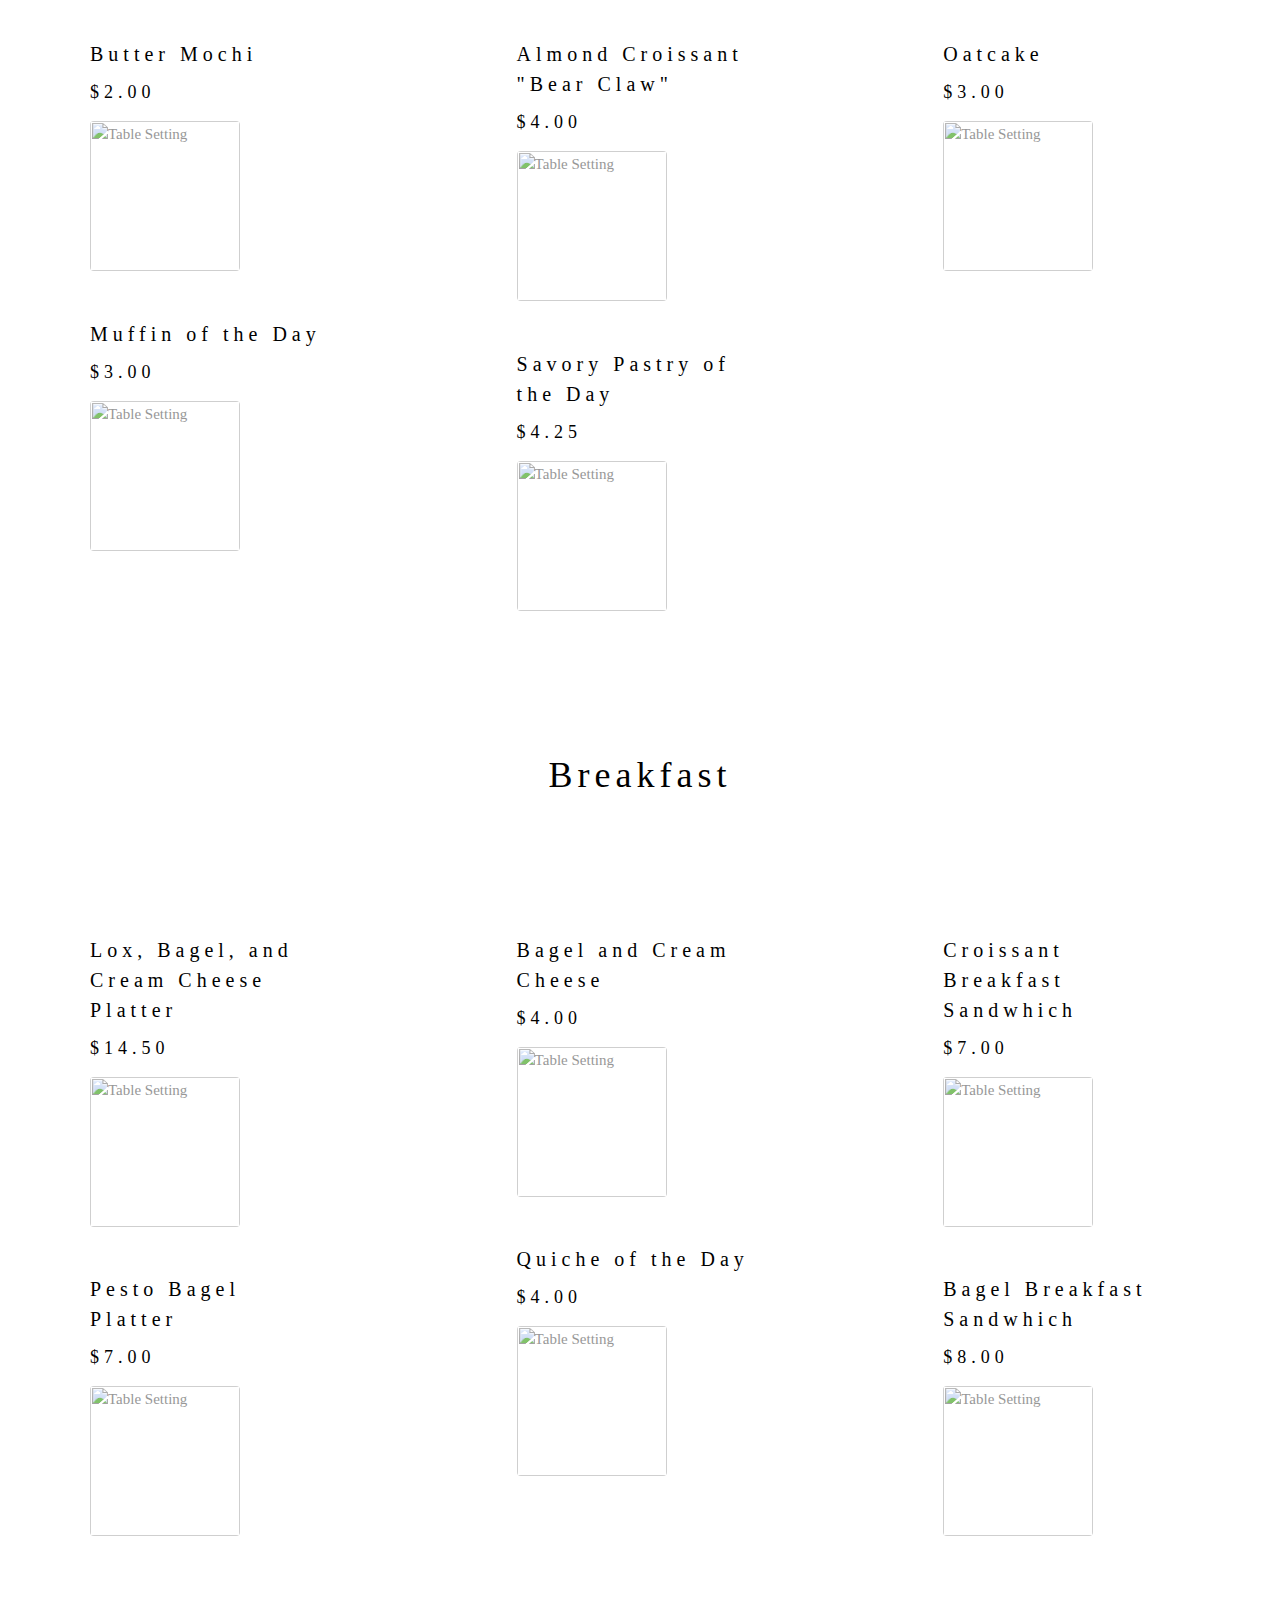
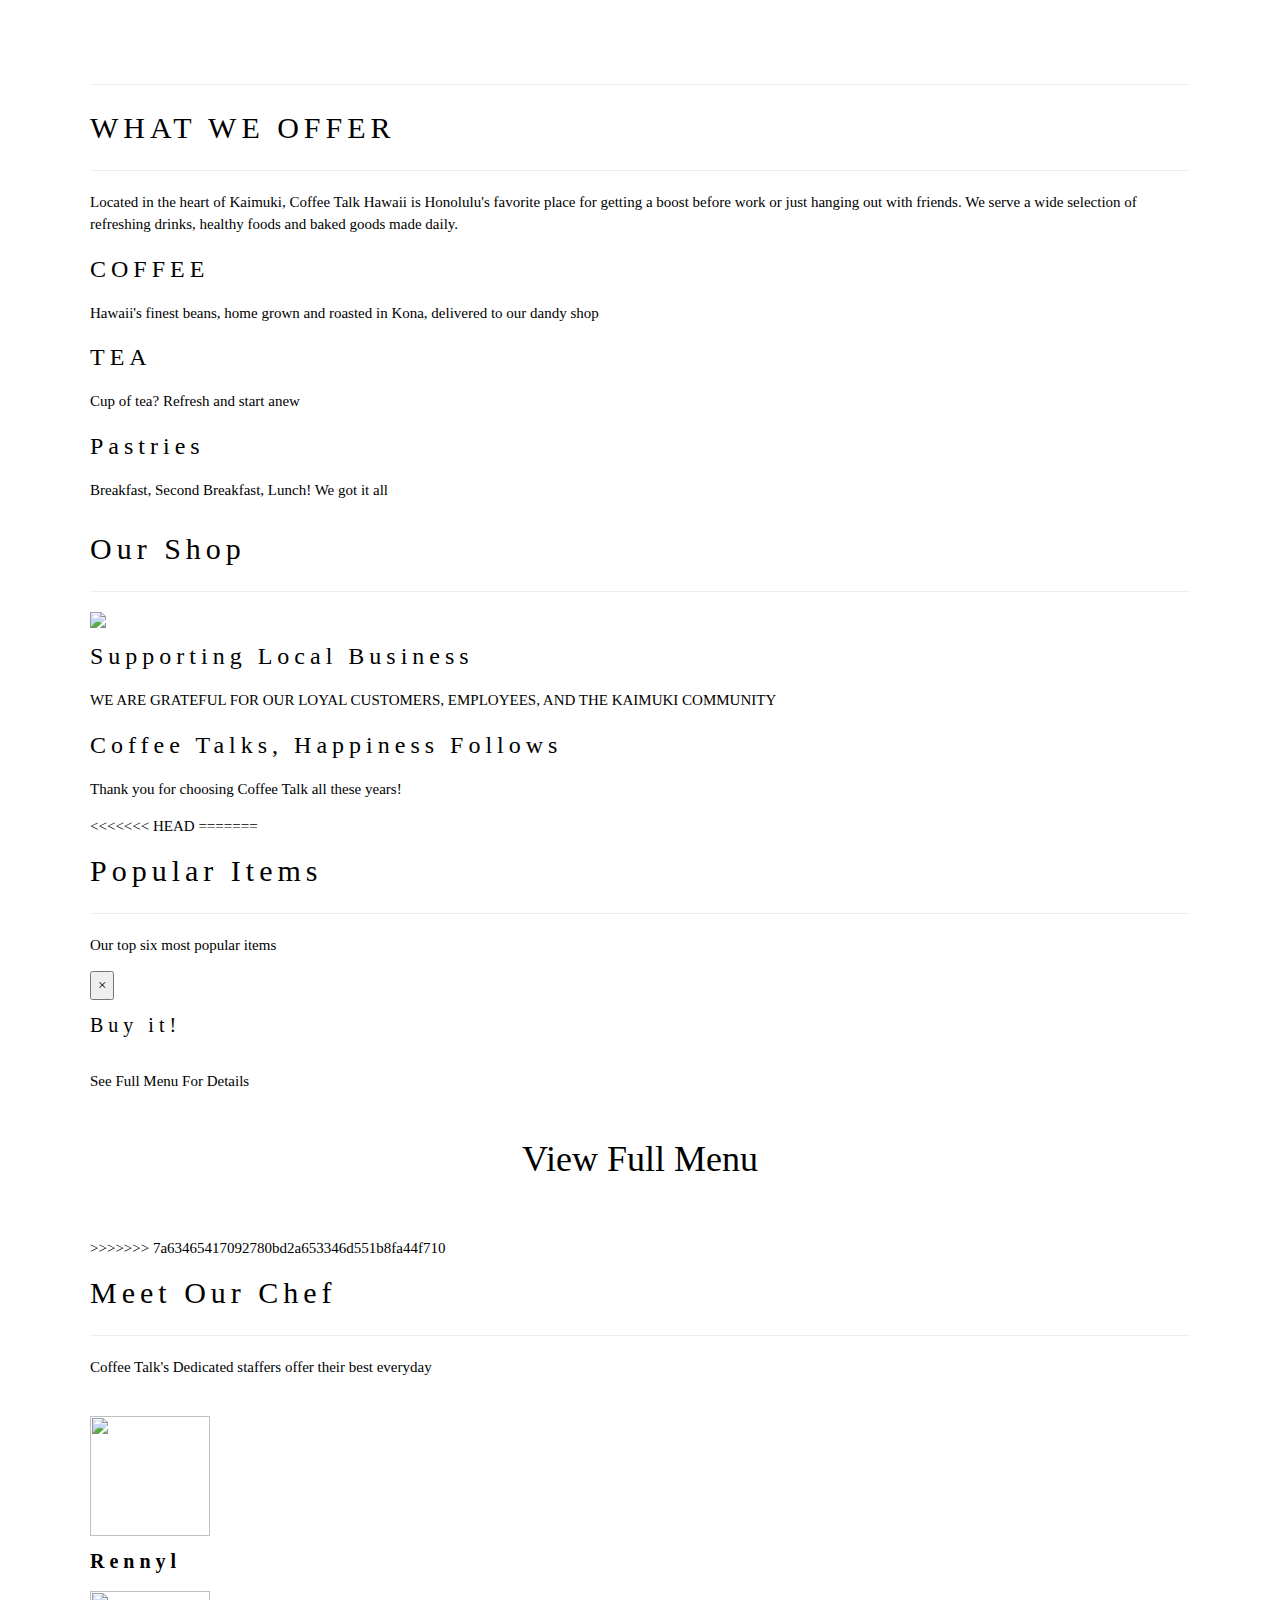
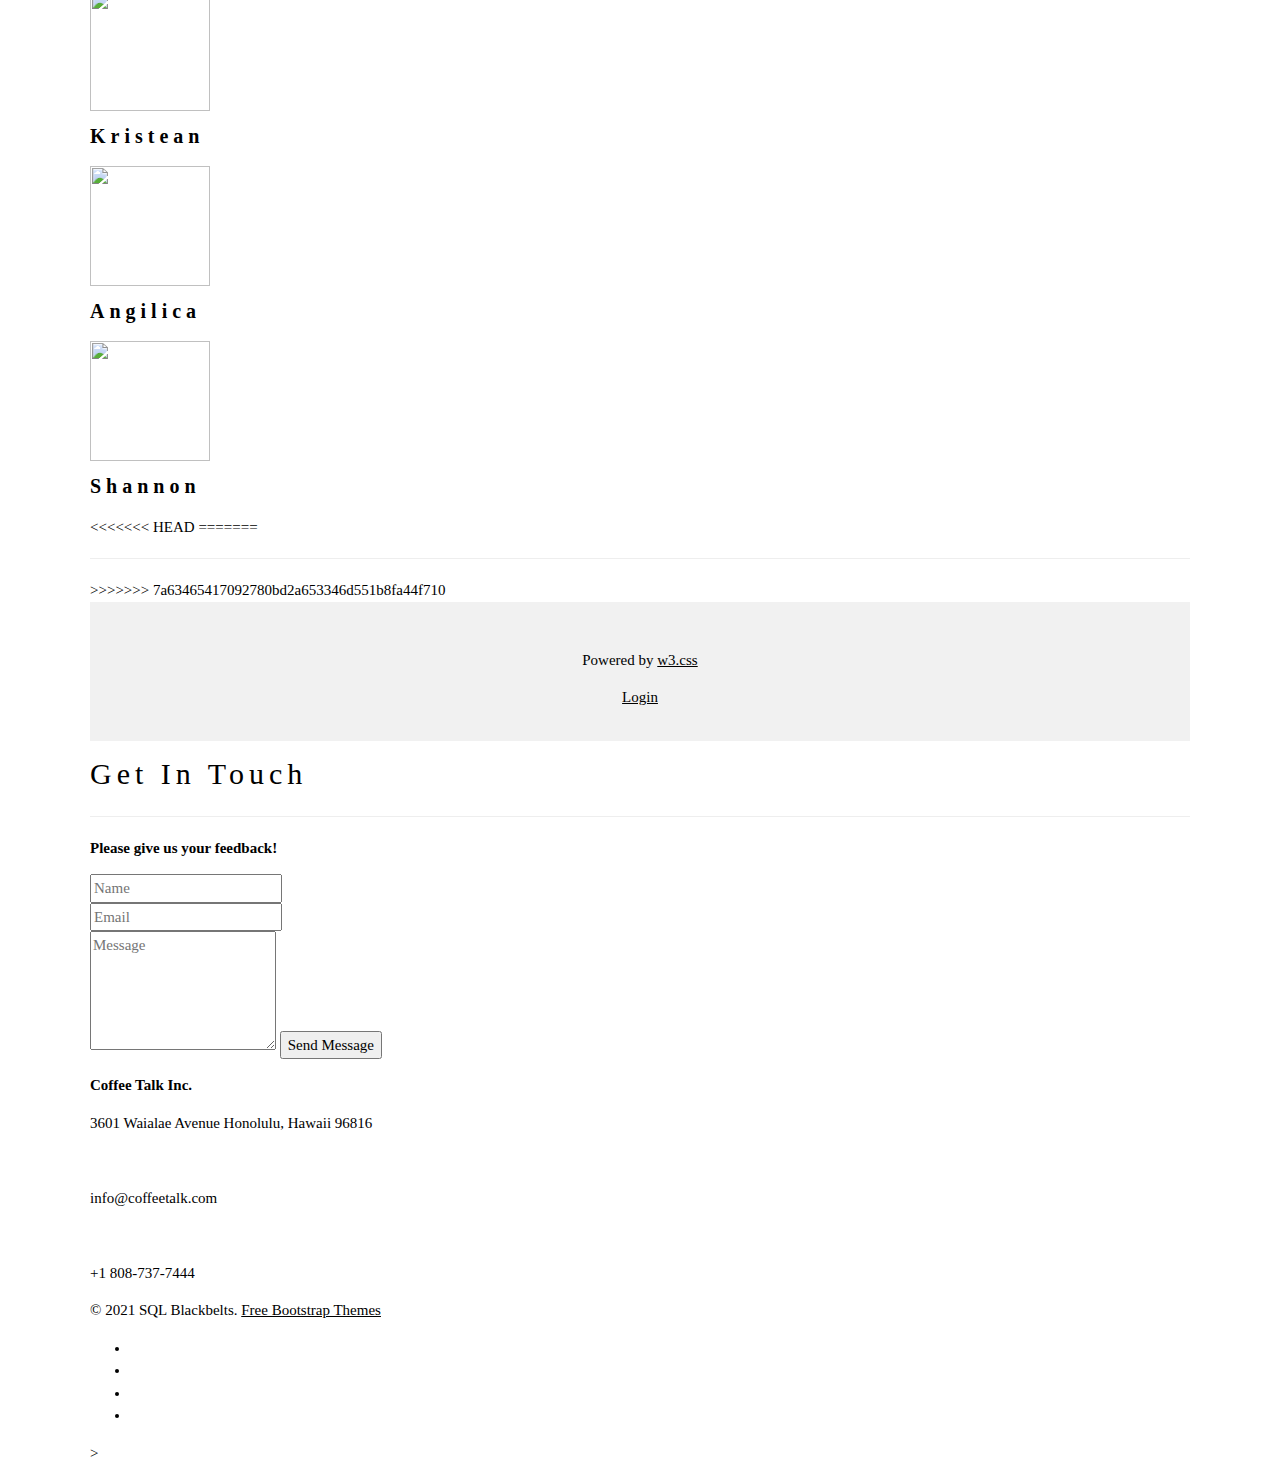
==== commit a5f19dc9: "d" ====
--- a/public/index.html
+++ b/public/index.html
@@ -16,7 +16,23 @@
 <link href="assets/css/animate-custom.css" rel="stylesheet">
 <script src="assets/js/jquery.min.js"></script>
 <script type="text/javascript" src="assets/js/modernizr.custom.js"></script>
-
+<script>
+    function getCookie(cname) {
+        var name = cname + "=";
+        var decodedCookie = decodeURIComponent(document.cookie);
+        var ca = decodedCookie.split(';');
+        for (var i = 0; i < ca.length; i++) {
+            var c = ca[i];
+            while (c.charAt(0) == ' ') {
+                c = c.substring(1);
+            }
+            if (c.indexOf(name) == 0) {
+                return c.substring(name.length, c.length);
+            }
+        }
+        return "";
+    }
+</script>
 <!-- HTML5 Shim and Respond.js IE8 support of HTML5 elements and media queries -->
 <!--[if lt IE 9]>
     <script src="https://oss.maxcdn.com/libs/html5shiv/3.7.0/html5shiv.js"></script>
@@ -33,7 +49,11 @@
 
                 <div class="navbar-header">
                     <div class="pull-left logo">
+<<<<<<< HEAD
                         <a  href="#home"><img style="width: auto; height: 100px" src="assets/img/CoffeeTalkLogo.png" /></a>
+=======
+                        <a class="" href="/index.html#home"><img src="assets/img/CoffeeTalkLogo.png" /></a>
+>>>>>>> 7a63465417092780bd2a653346d551b8fa44f710
                     </div>
                     <button type="button" class="navbar-toggle" data-toggle="collapse" data-target=".navbar-collapse"> <span class="icon-bar"></span> <span class="icon-bar"></span> <span class="icon-bar"></span> </button>
                 </div>
@@ -49,6 +69,7 @@
                             <a href="#team" class="smoothScroll"> Coffee Talk Team</a>
                         </li>
                         <li> <a href="#contact" class="smoothScroll"> Get In Touch</a></li>
+<<<<<<< HEAD
                         <li>
                             
                             <Form action="./checkout" method="GET">
@@ -70,6 +91,23 @@
                              </script>
                         </li>
 
+=======
+
+                       <li>                      
+                        <script>
+                            //checks if there is a username cookie
+                            var username = getCookie(`username`);
+                            if(username == ""){
+                                document.write(`
+                                <a href="./login" class="w3-bar-item w3-button">Login</a>
+                                `)
+                            }else{
+                                document.write(`
+                                <a href="./logout" class="w3-bar-item w3-button"> Logout</a>
+                                `)
+                            }
+                        </script></li>   
+>>>>>>> 7a63465417092780bd2a653346d551b8fa44f710
                     </ul>
 
                 </div>
@@ -188,7 +226,7 @@
         </div>
 
         <!-- Header -->
-        <header class="w3-display-container w3-content w3-wide" style="max-width:800px;min-width:250px" id="home">
+        <header class="w3-display-container w3-content w3-wide" style="max-width:800px;min-width:250px; padding-top: 200px;" id="home">
 
 
         </header>
@@ -490,7 +528,7 @@
             </div>
 
             <!-- ==== SERVICES ==== -->
-            <div id="services" name="services">
+            <div id="services" name="home-section">
                 <div class="container">
                     <div class="row">
                         <h2 class="centered">WHAT WE OFFER</h2>
@@ -516,24 +554,9 @@
                 </div>
             </div>
 
-            <section class="hero-section section">
-                <div class="container">
-                    <div class="highlight tb">
-                        <div class="tb-cell">
-                            <p>Want to make an order?</br>
-                                Earn reward points while you are at it!</p>
-                        </div>
-                        <div class="links tb-cell">
-                            <div class="reservation-link">
-                                <a href="#" class="btn reservation-btn">Check My Rewards</a>
-                            </div>
-                        </div>
-                    </div>
-                </div>
-
-            </section>
-
-            <div class="div-pattern"></div>
+
+
+    
             <!-- ==== ABOUT ==== -->
             <div id="about" name="about">
                 <div class="container">
@@ -553,6 +576,142 @@
                 </div>
             </div>
 
+<<<<<<< HEAD
+=======
+            <!-- ==== PORTFOLIO ==== -->
+            <div id="portfolio" name="portfolio">
+                <div class="container">
+                    <div class="row">
+                        <h2 class="centered">Popular Items</h2>
+                        <hr>
+                        <div class="col-lg-8 col-lg-offset-2 centered">
+                            <p class="large">Our top six most popular items</p>
+                        </div>
+                    </div>
+                    <!-- /row -->
+                    <div class="container">
+                        <div class="row">
+
+                            <!-- PORTFOLIO IMAGE 1 -->
+                            <div class="col-md-4 ">
+                                <div class="grid overlay">
+                                    <figure> <img class="img-responsive" src="assets/img/Coffeetalk/Portfolio/thai latte.jpeg" alt="">
+                                        <figcaption>
+                                            <h5>Thai Latte</h5>
+                                            <a data-toggle="modal" href="#myModal" class="btn btn-default">More Details</a> </figcaption>
+                                        <!-- /figcaption -->
+                                    </figure>
+                                    <!-- /figure -->
+                                </div>
+                                <!-- /grid-overlay -->
+                            </div>
+
+                            <div class="modal fade" id="myModal" tabindex="-1" role="dialog" aria-labelledby="myModalLabel" aria-hidden="true">
+                                <div class="modal-dialog">
+                                    <div class="modal-content">
+                                        <div class="modal-header">
+                                            <button type="button" class="close" data-dismiss="modal" aria-hidden="true">&times;</button>
+                                            <h4 class="modal-title">Buy it!</h4>
+                                        </div>
+                                        <div class="modal-body">
+                                            <p><img class="img-responsive" src="assets/img/Coffeetalk/Mugshot.jpg" alt=""></p>
+                                            <p>See Full Menu For Details </p>
+                                        </div>
+                                    </div>
+                                    <!-- /.modal-content -->
+                                </div>
+                                <!-- /.modal-dialog -->
+                            </div>
+                            <!-- /.modal -->
+
+                            <!-- PORTFOLIO IMAGE 2 -->
+                            <div class="col-md-4">
+                                <div class="grid overlay">
+                                    <figure> <img class="img-responsive" src="assets/img/Coffeetalk/Portfolio/latte.jpeg" alt="">
+                                        <figcaption>
+                                            <h5>Latte</h5>
+                                            <a data-toggle="modal" href="#myModal" class="btn btn-default">More Details</a> </figcaption>
+                                        <!-- /figcaption -->
+                                    </figure>
+                                    <!-- /figure -->
+                                </div>
+                                <!-- /grid-overlay -->
+                            </div>
+
+                            <!-- PORTFOLIO IMAGE 3 -->
+                            <div class="col-md-4">
+                                <div class="grid overlay">
+                                    <figure> <img class="img-responsive" src="assets/img/Coffeetalk/Portfolio/freshsqueezed.jpeg" alt="">
+                                        <figcaption>
+                                            <h5>Fresh Squeezed Govinda's Juice 16 Oz</h5>
+                                            <a data-toggle="modal" href="#myModal" class="btn btn-default">More Details</a> </figcaption>
+                                        <!-- /figcaption -->
+                                    </figure>
+                                    <!-- /figure -->
+                                </div>
+                                <!-- /grid-overlay -->
+                            </div>
+                        </div>
+                        <!-- /row -->
+
+                        <!-- PORTFOLIO IMAGE 4 -->
+                        <div class="row">
+                            <div class="col-md-4 ">
+                                <div class="grid overlay">
+                                    <figure> <img class="img-responsive" src="assets/img/Coffeetalk/Portfolio/breakfast sandwhich.jpeg" alt="">
+                                        <figcaption>
+                                            <h5>Breakfast Sandwich</h5>
+                                            <a data-toggle="modal" href="#myModal" class="btn btn-default">More Details</a> </figcaption>
+                                        <!-- /figcaption -->
+                                    </figure>
+                                    <!-- /figure -->
+                                </div>
+                                <!-- /grid-overlay -->
+                            </div>
+
+                            <!-- PORTFOLIO IMAGE 5 -->
+                            <div class="col-md-4">
+                                <div class="grid overlay">
+                                    <figure> <img class="img-responsive" src="assets/img/Coffeetalk/Portfolio/quiche.jpeg" alt="">
+                                        <figcaption>
+                                            <h5>Quiche</h5>
+                                            <a data-toggle="modal" href="#myModal" class="btn btn-default">More Details</a> </figcaption>
+                                        <!-- /figcaption -->
+                                    </figure>
+                                    <!-- /figure -->
+                                </div>
+                                <!-- /grid-overlay -->
+                            </div>
+
+                            <!-- PORTFOLIO IMAGE 6 -->
+                            <div class="col-md-4">
+                                <div class="grid overlay">
+                                    <figure> <img class="img-responsive" src="assets/img/Coffeetalk/Portfolio/mochi.jpeg" alt="">
+                                        <figcaption>
+                                            <h5>Mochi</h5>
+                                            <a data-toggle="modal" href="#myModal" class="btn btn-default">More Details</a> </figcaption>
+                                        <!-- /figcaption -->
+                                    </figure>
+                                    <!-- /figure -->
+                                </div>
+                                <!-- /grid-overlay -->
+                            </div>
+                            <!-- /col -->
+                        </div>
+                        <!-- /row -->
+                    </div>
+                    <!-- /row -->
+                </div>
+                <h1 class="w3-xxlarge">
+
+                    <Form action="./menu.html" method="GET">
+                        <div style="text-align: center;">
+                            <input type="submit" name="submit" value="View Full Menu"></div>
+                    </Form>
+                </h1>
+            </div>
+            <!-- /container -->
+>>>>>>> 7a63465417092780bd2a653346d551b8fa44f710
 
             <!-- ==== TEAM MEMBERS ==== -->
             <div id="team" name="team">
@@ -585,6 +744,20 @@
                 </div>
                 <!-- row -->
             </div>
+<<<<<<< HEAD
+=======
+            <!-- container -->
+
+
+
+            <hr>
+
+
+            <div class="container" style="background-color:#f1f1f1">
+
+
+            </div>
+>>>>>>> 7a63465417092780bd2a653346d551b8fa44f710
 
 
             <!-- Footer -->
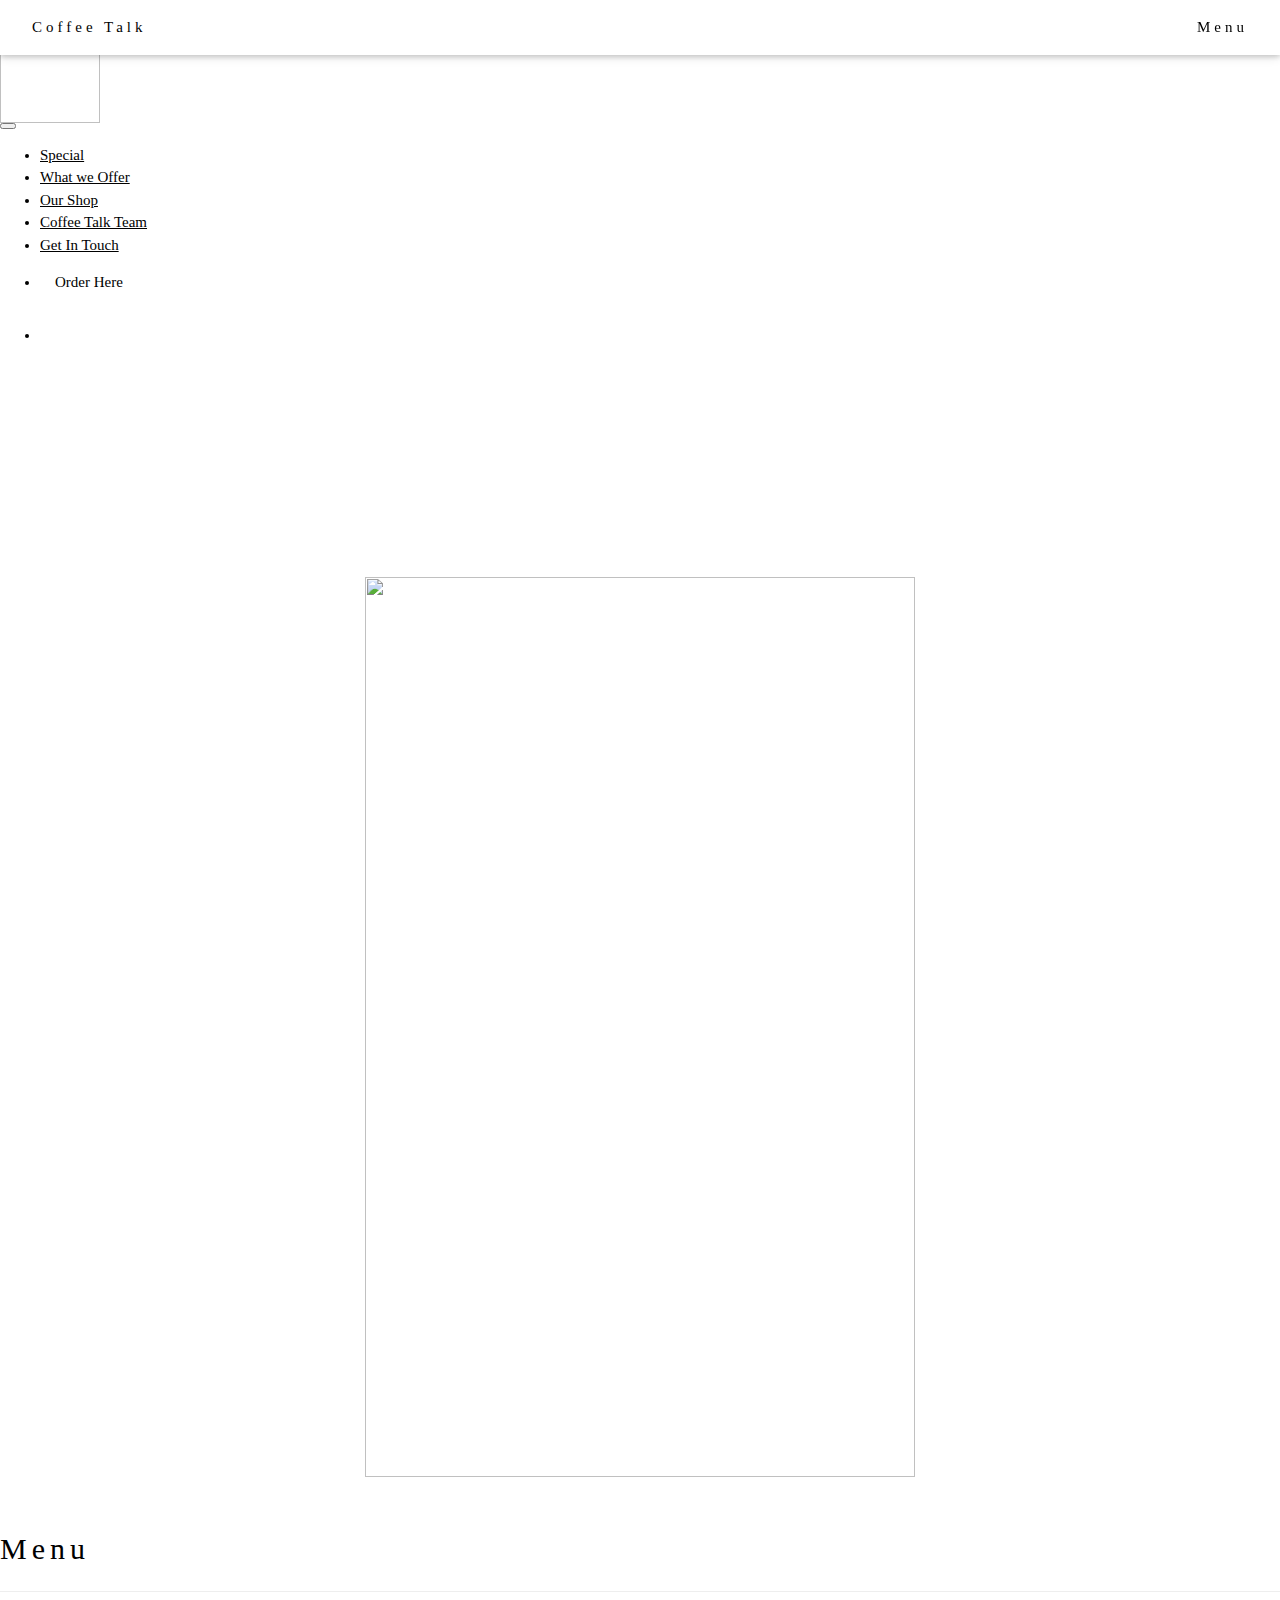
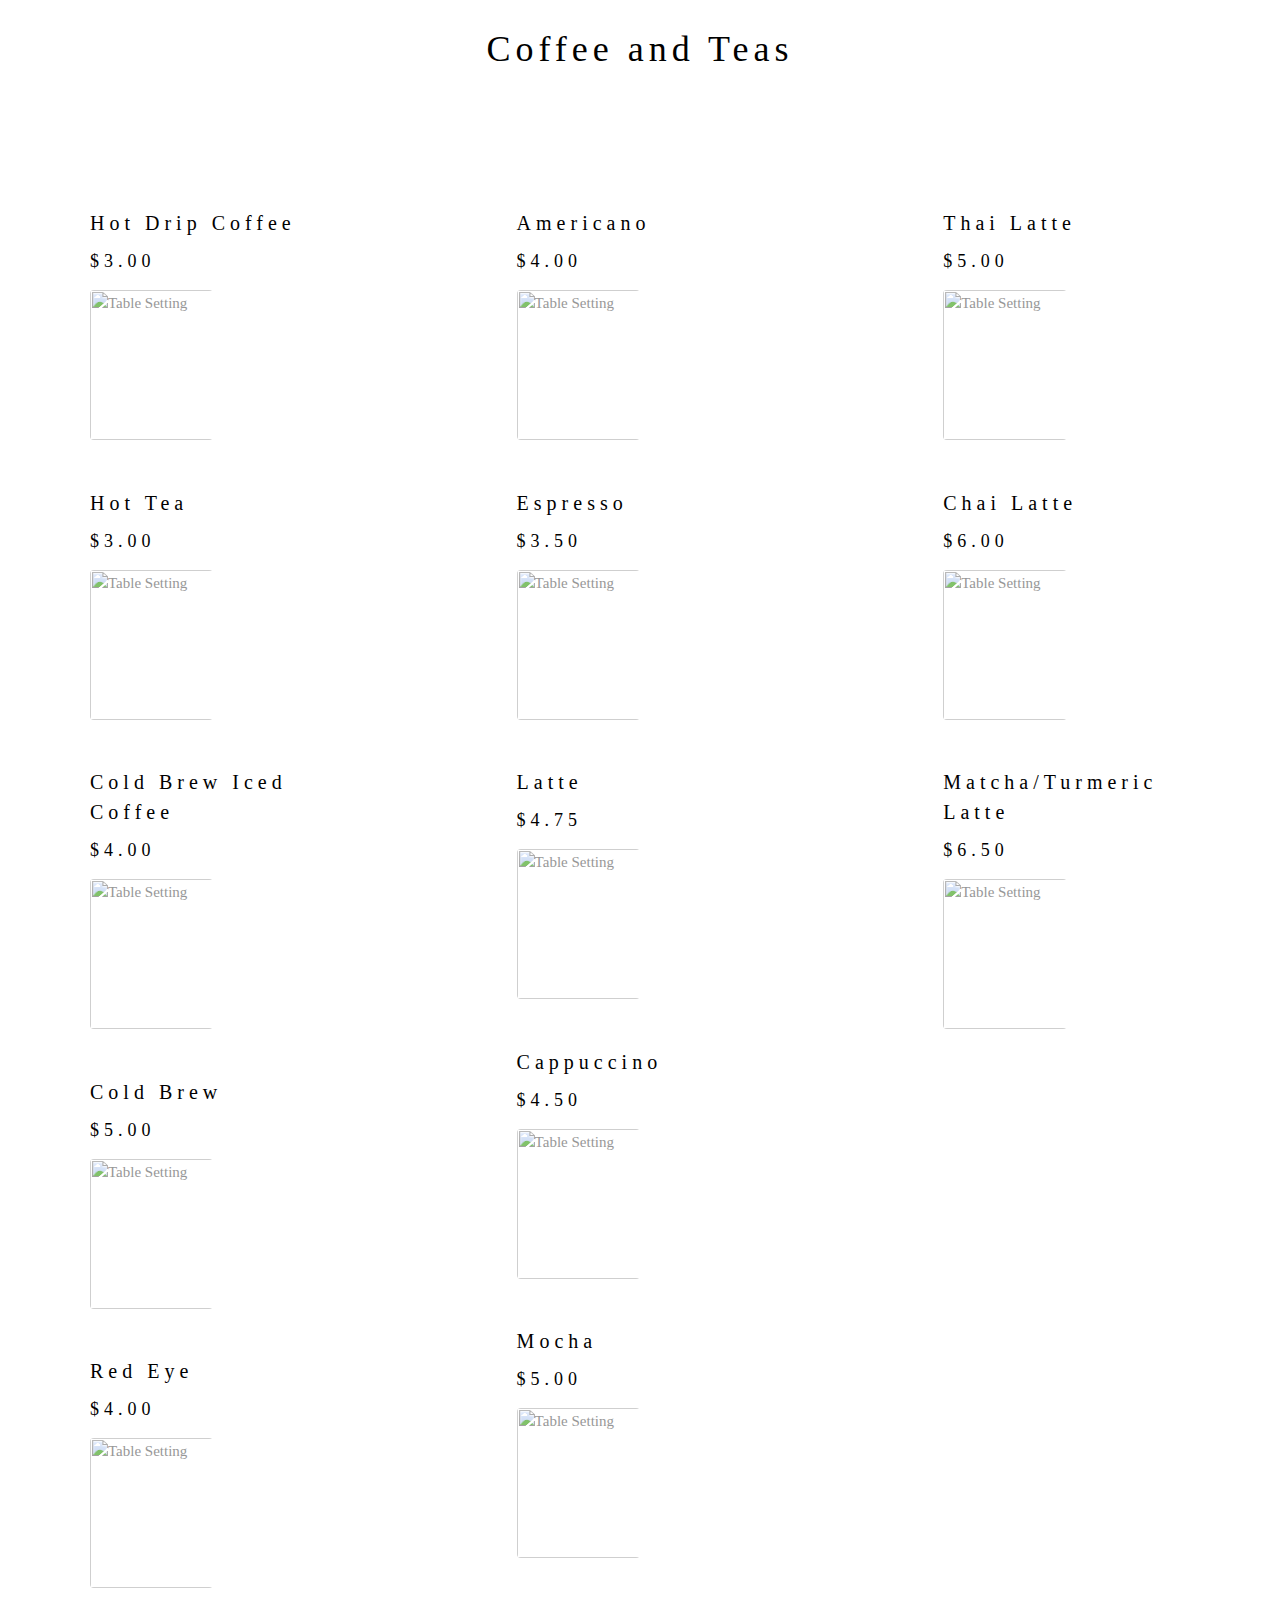
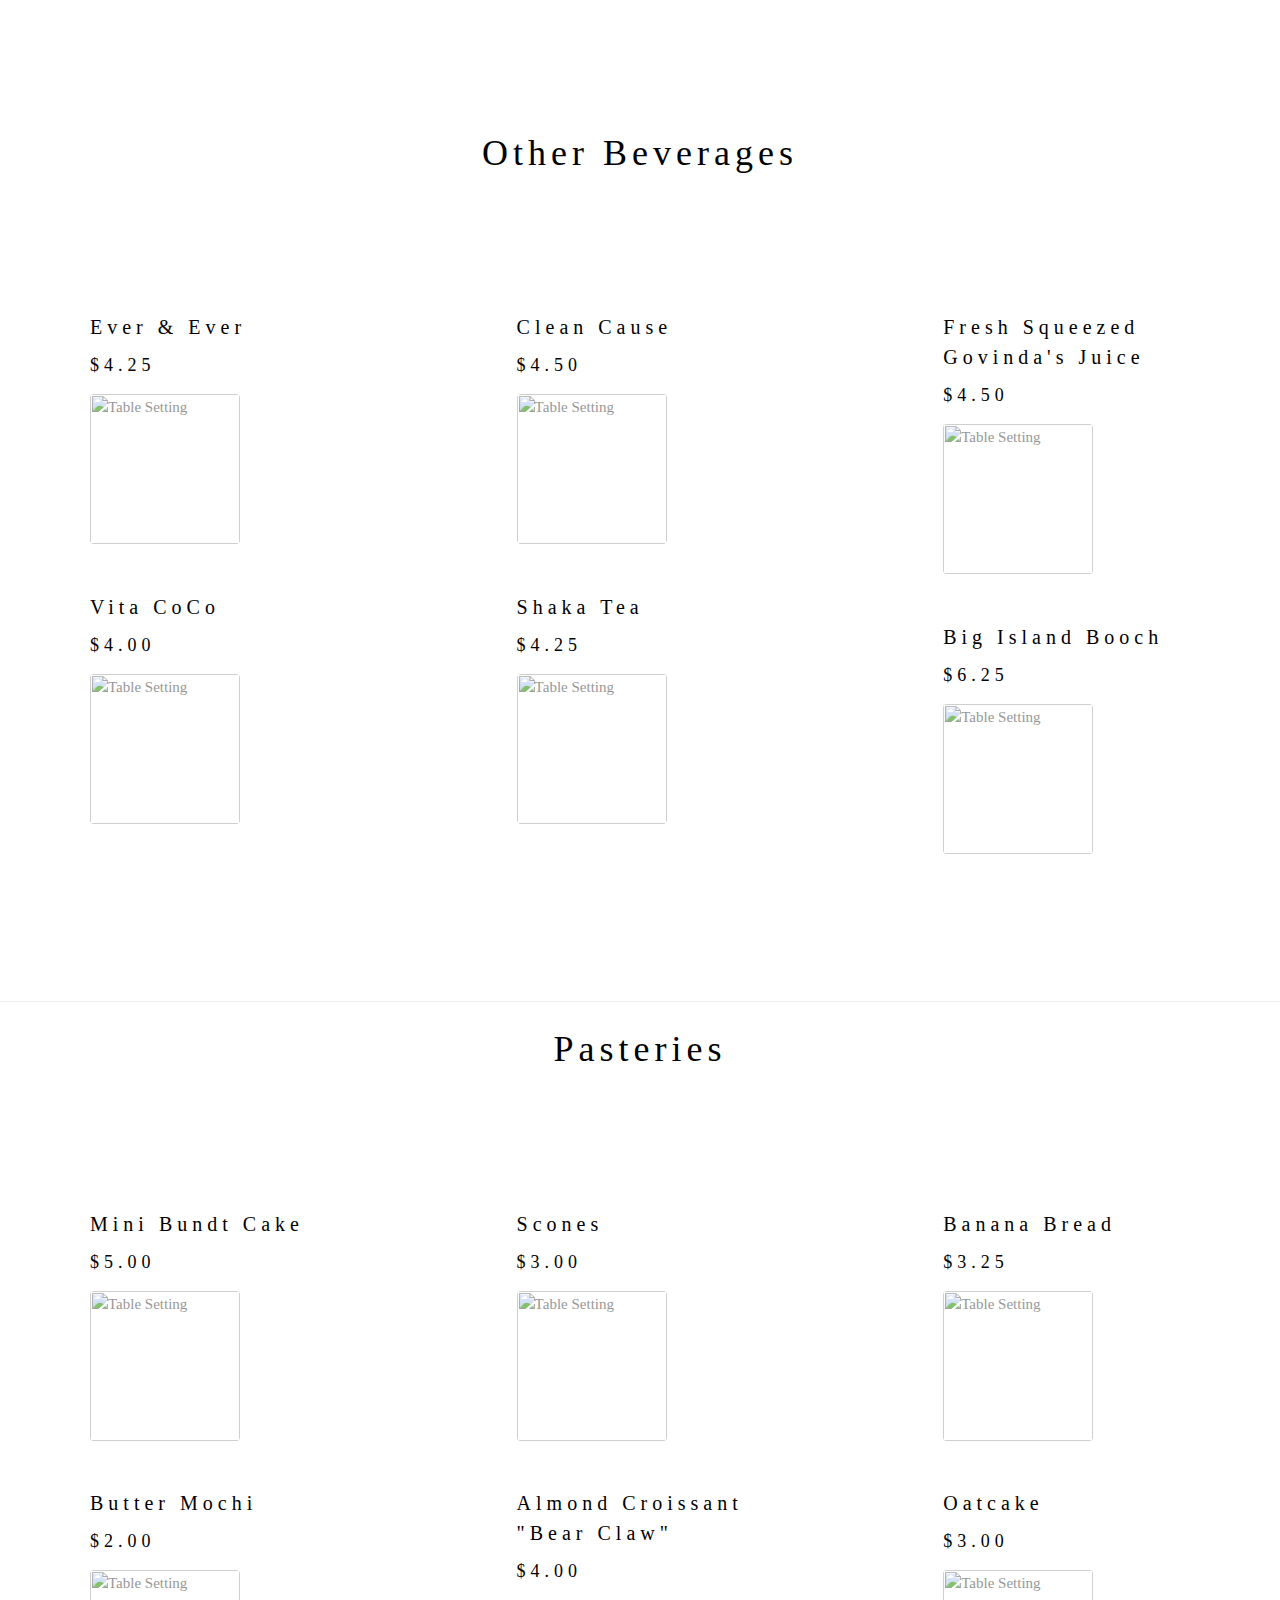
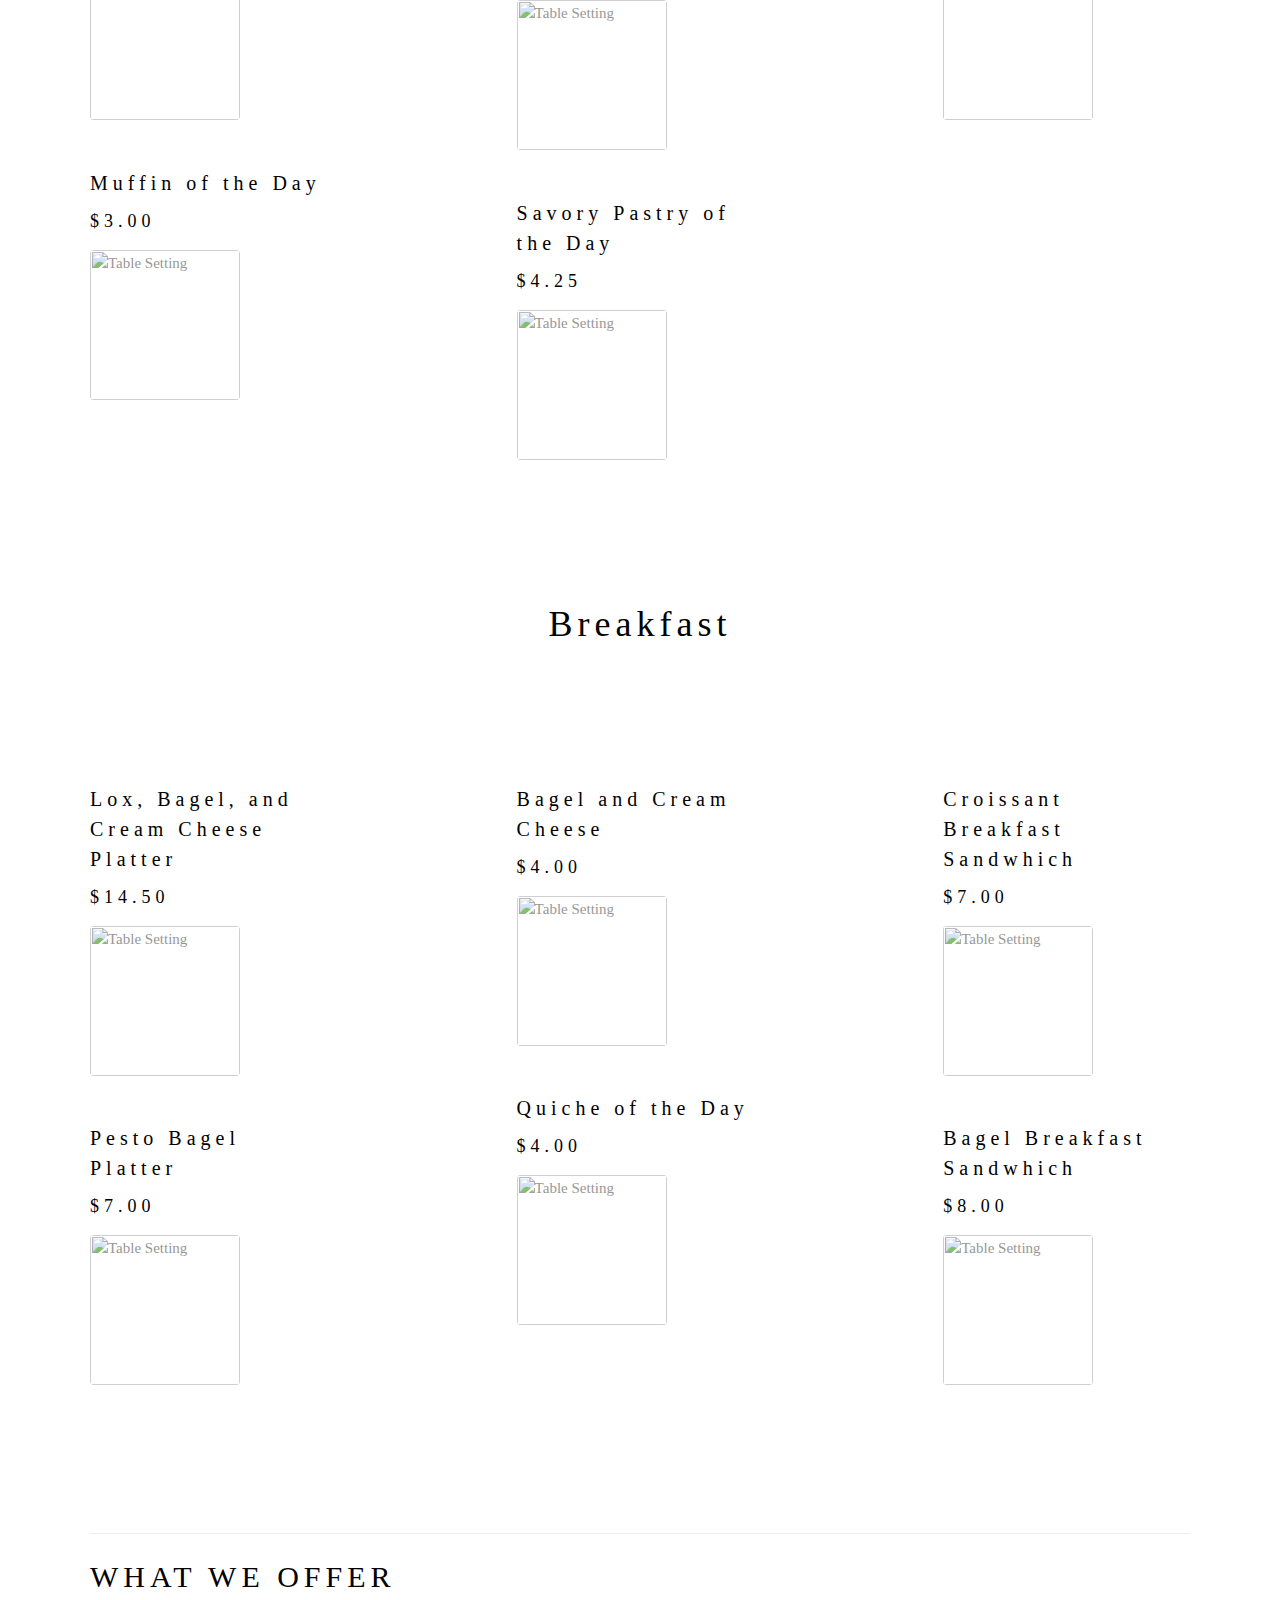
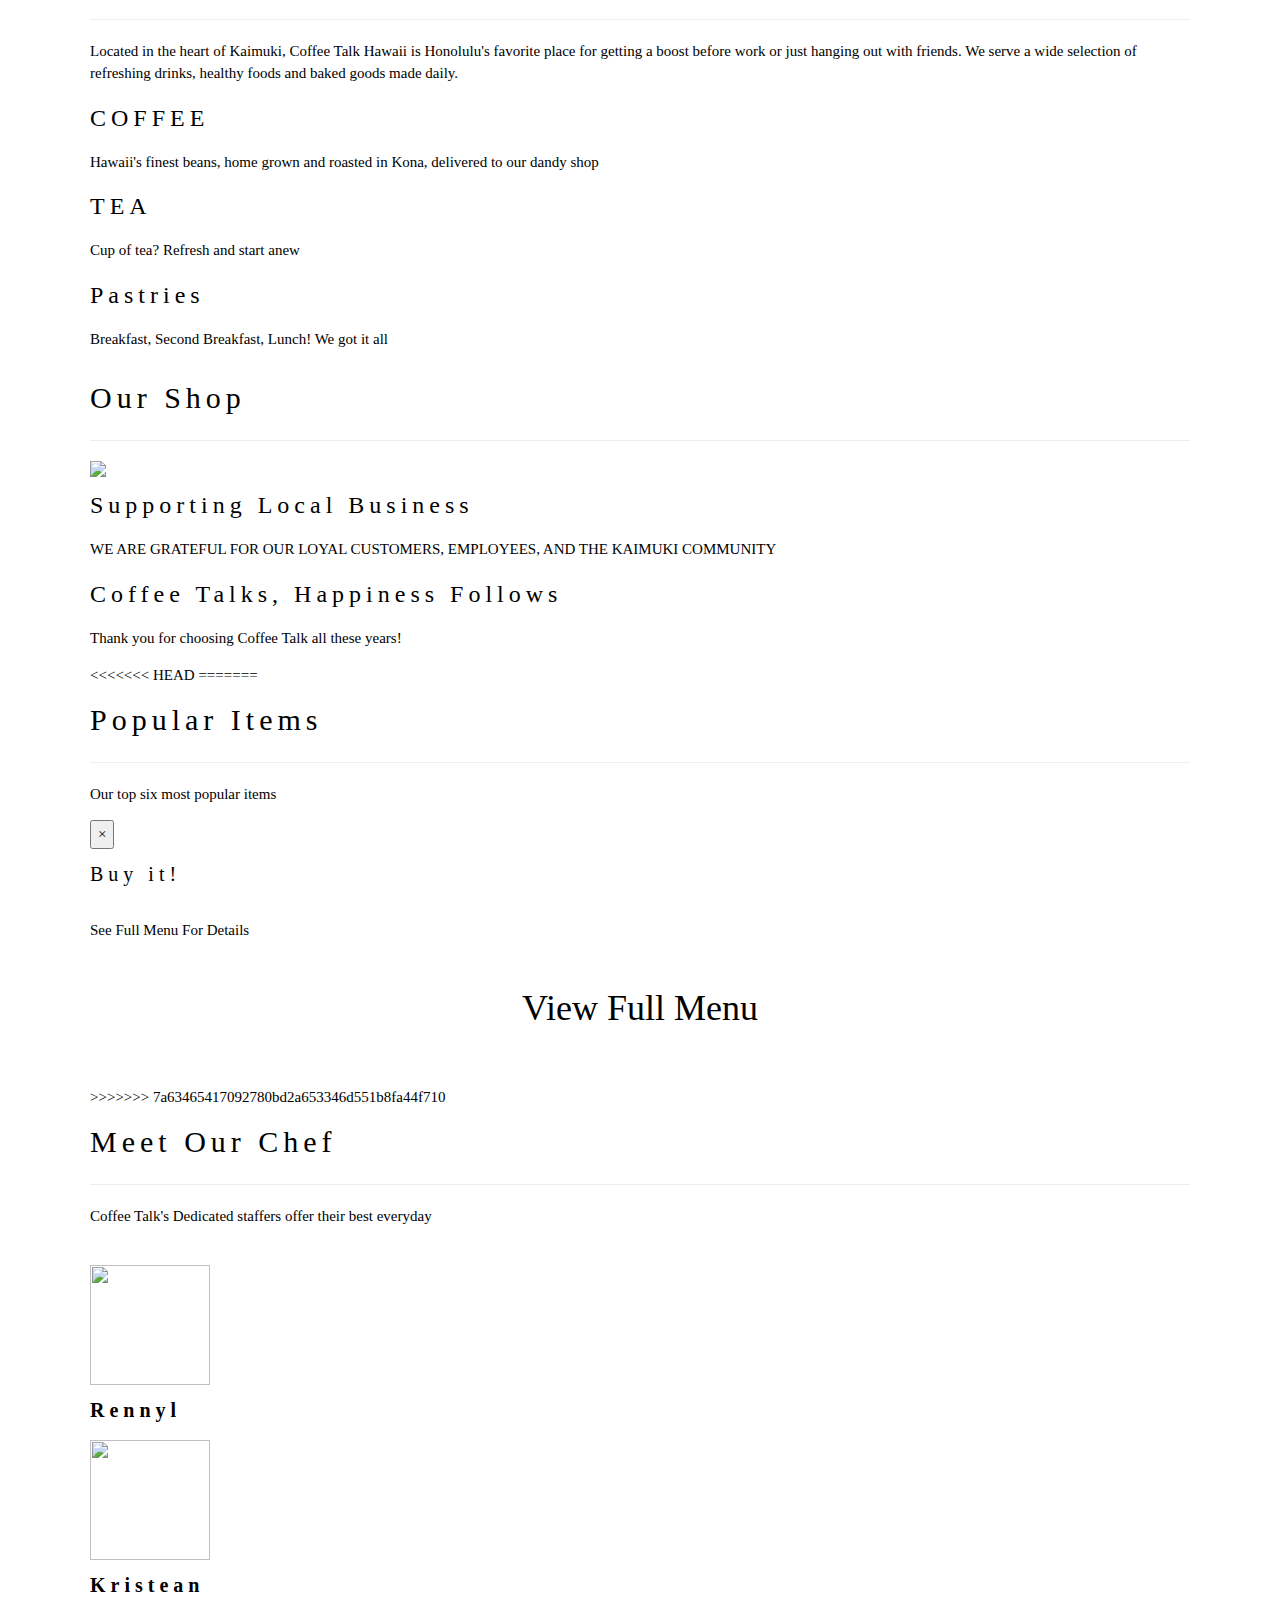
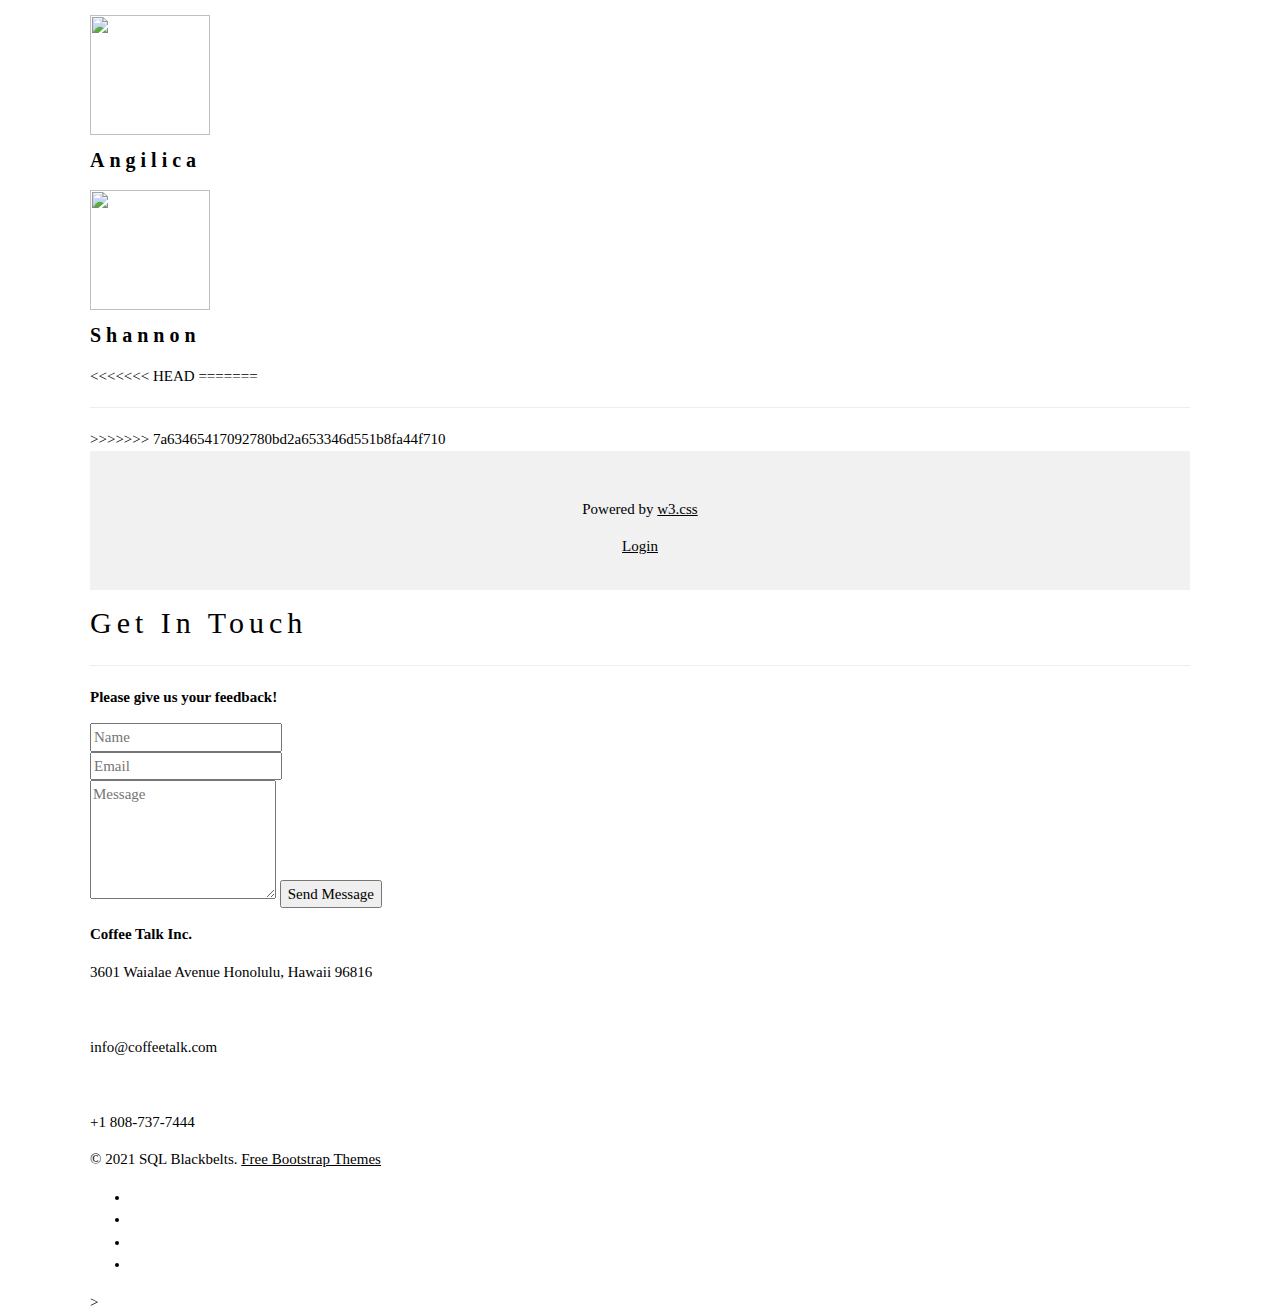
==== commit df680a0f: "Update index.html" ====
--- a/public/index.html
+++ b/public/index.html
@@ -49,11 +49,7 @@
 
                 <div class="navbar-header">
                     <div class="pull-left logo">
-<<<<<<< HEAD
                         <a  href="#home"><img style="width: auto; height: 100px" src="assets/img/CoffeeTalkLogo.png" /></a>
-=======
-                        <a class="" href="/index.html#home"><img src="assets/img/CoffeeTalkLogo.png" /></a>
->>>>>>> 7a63465417092780bd2a653346d551b8fa44f710
                     </div>
                     <button type="button" class="navbar-toggle" data-toggle="collapse" data-target=".navbar-collapse"> <span class="icon-bar"></span> <span class="icon-bar"></span> <span class="icon-bar"></span> </button>
                 </div>
@@ -69,7 +65,6 @@
                             <a href="#team" class="smoothScroll"> Coffee Talk Team</a>
                         </li>
                         <li> <a href="#contact" class="smoothScroll"> Get In Touch</a></li>
-<<<<<<< HEAD
                         <li>
                             
                             <Form action="./checkout" method="GET">
@@ -91,23 +86,6 @@
                              </script>
                         </li>
 
-=======
-
-                       <li>                      
-                        <script>
-                            //checks if there is a username cookie
-                            var username = getCookie(`username`);
-                            if(username == ""){
-                                document.write(`
-                                <a href="./login" class="w3-bar-item w3-button">Login</a>
-                                `)
-                            }else{
-                                document.write(`
-                                <a href="./logout" class="w3-bar-item w3-button"> Logout</a>
-                                `)
-                            }
-                        </script></li>   
->>>>>>> 7a63465417092780bd2a653346d551b8fa44f710
                     </ul>
 
                 </div>
@@ -233,8 +211,8 @@
 
         <!-- ==== PORTFOLIO ==== -->
         <div id="portfolio" name="portfolio">
-            <div class="container"><br>
-                <div class="row"><br>
+            <div class="container">
+                <div class="row">
                     <div class="w3-content w3-section" style="max-width:550px;" >
                       
                         <img class="mySlides w3-animate-fading" src="./pictures/cappuccino.jpeg" style="width:100%;">
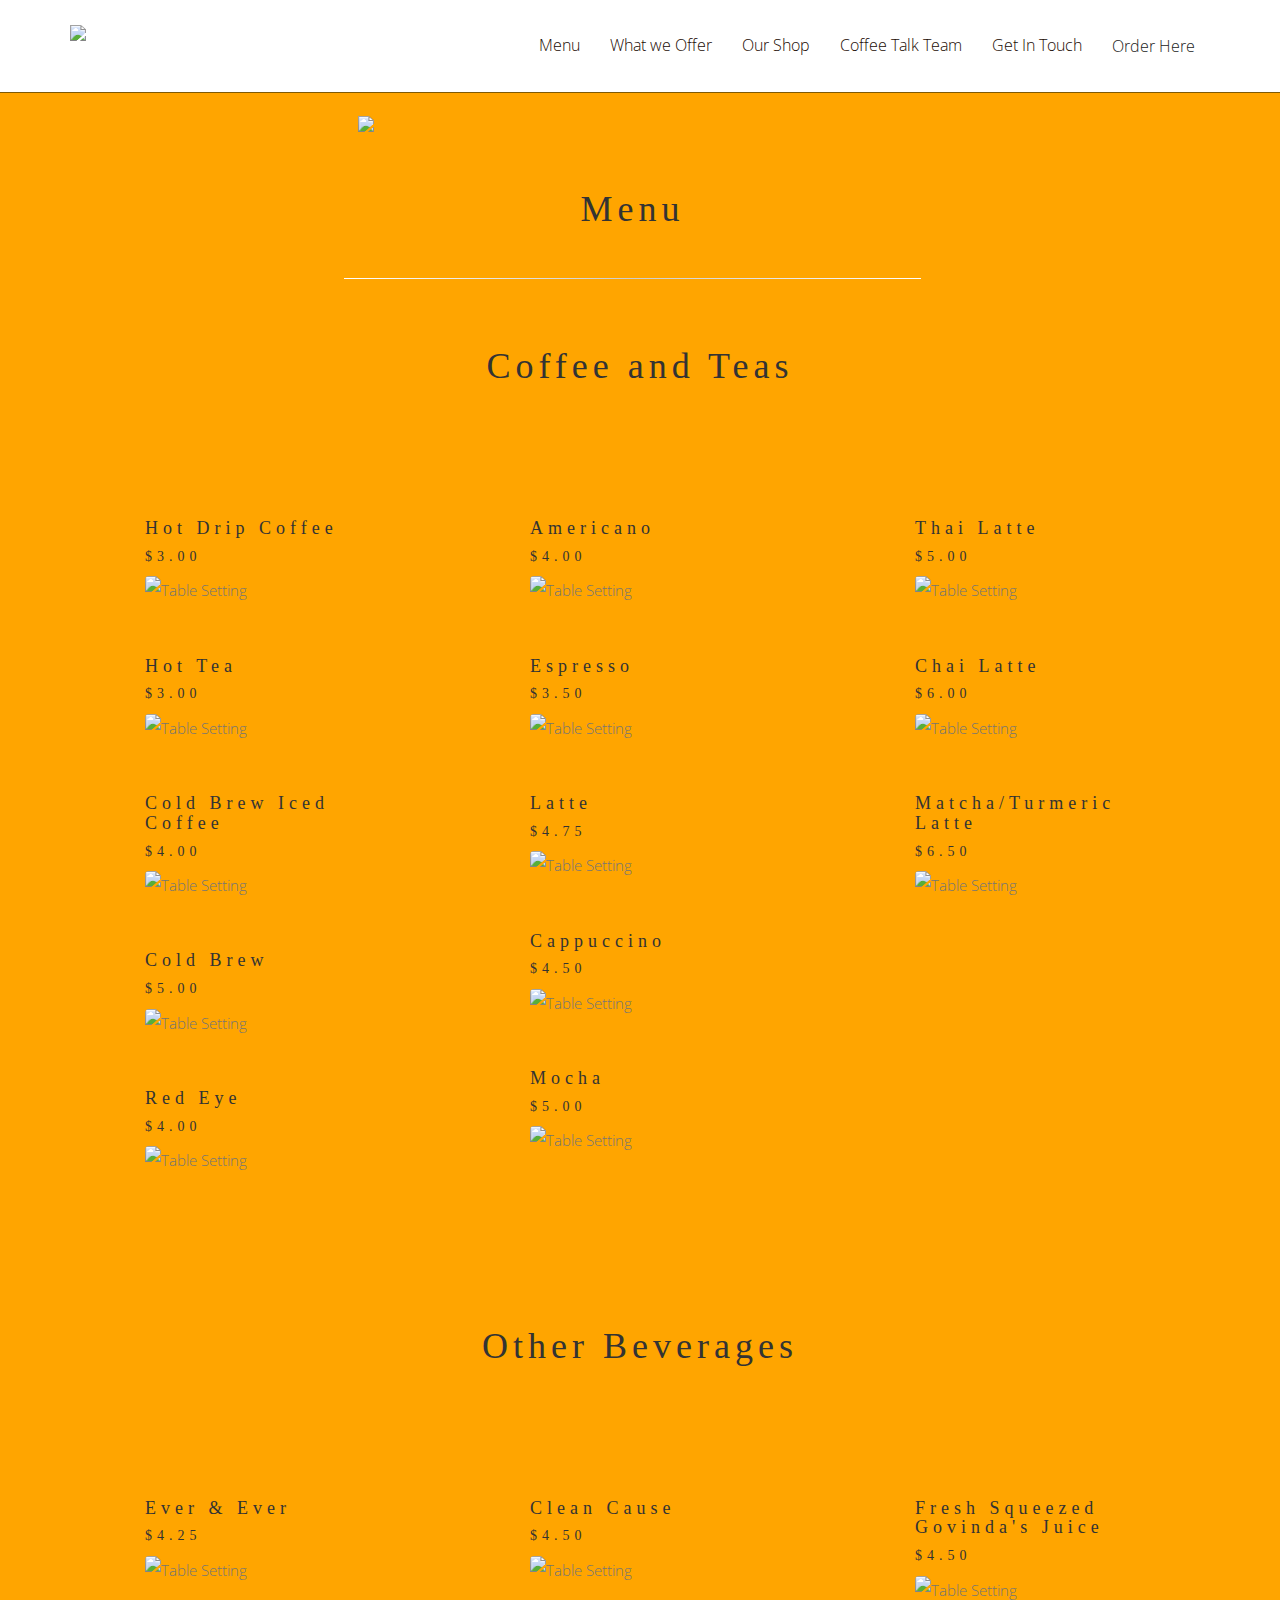
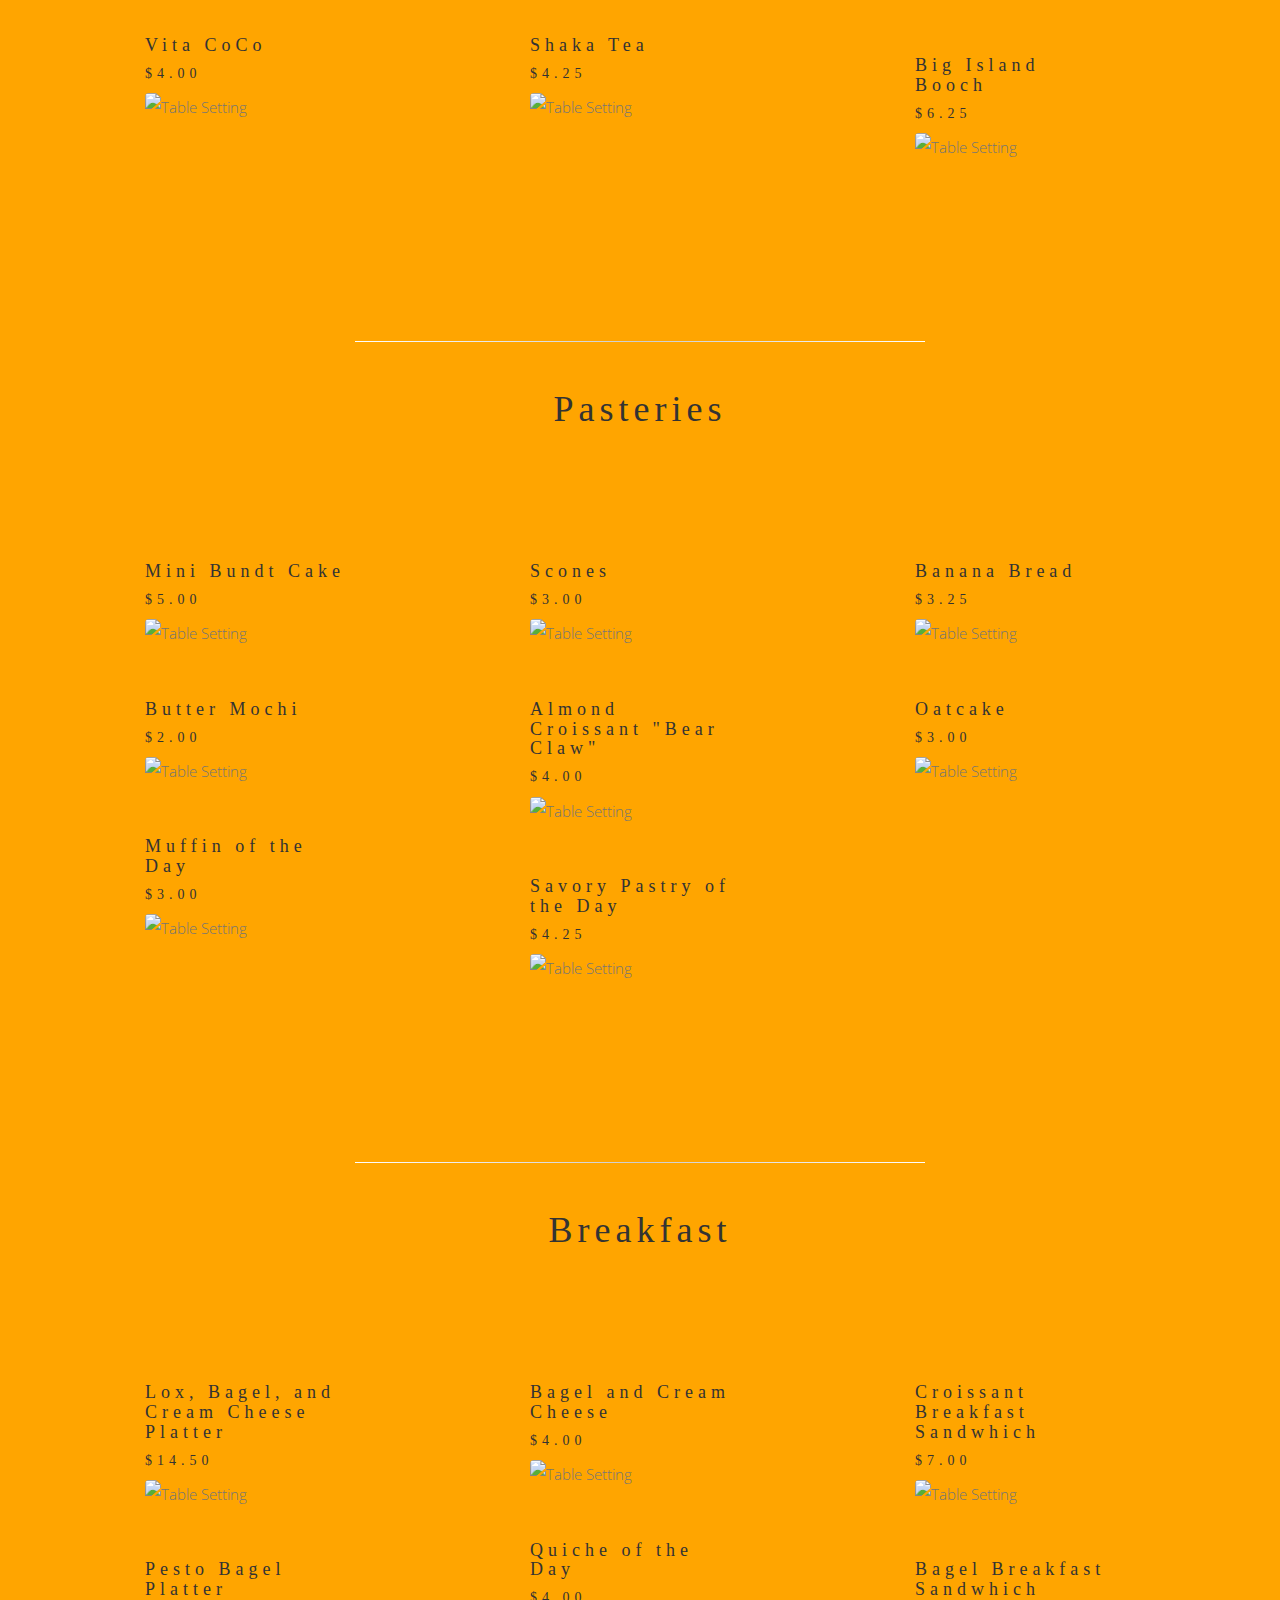
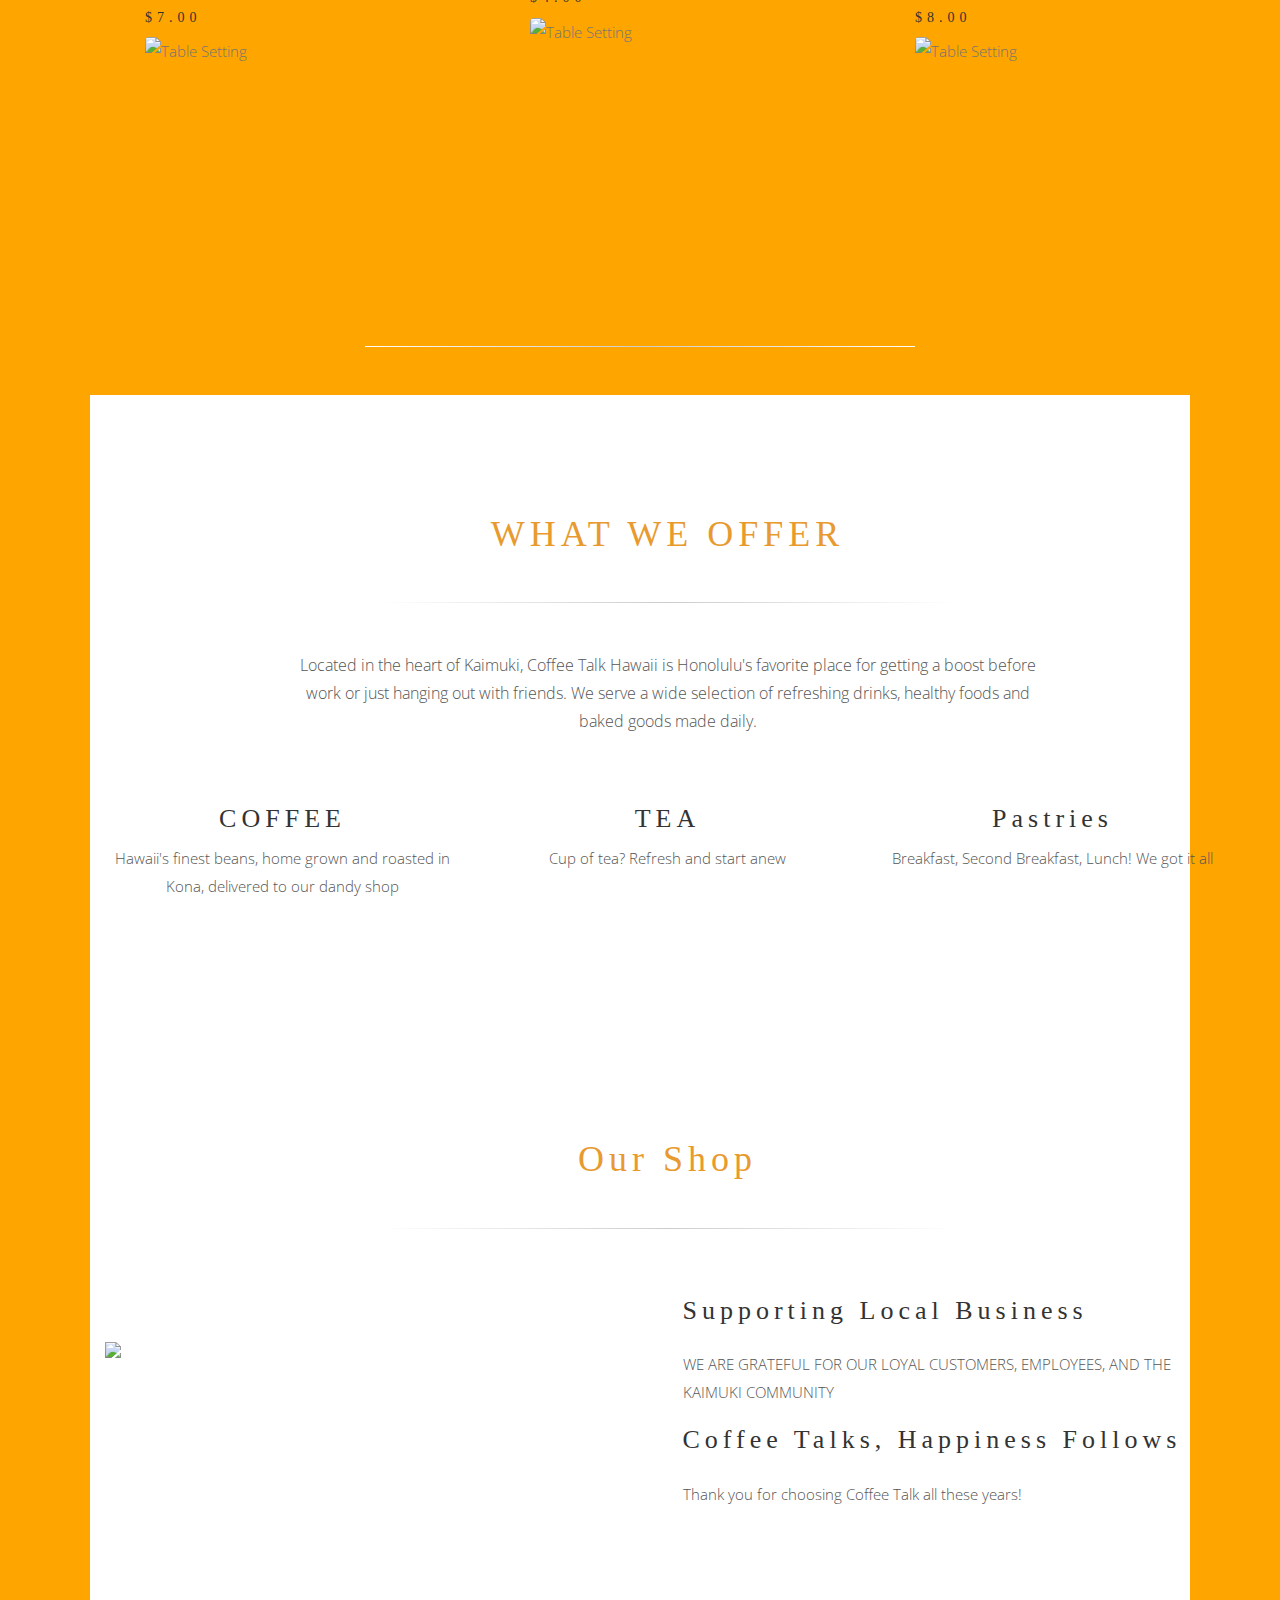
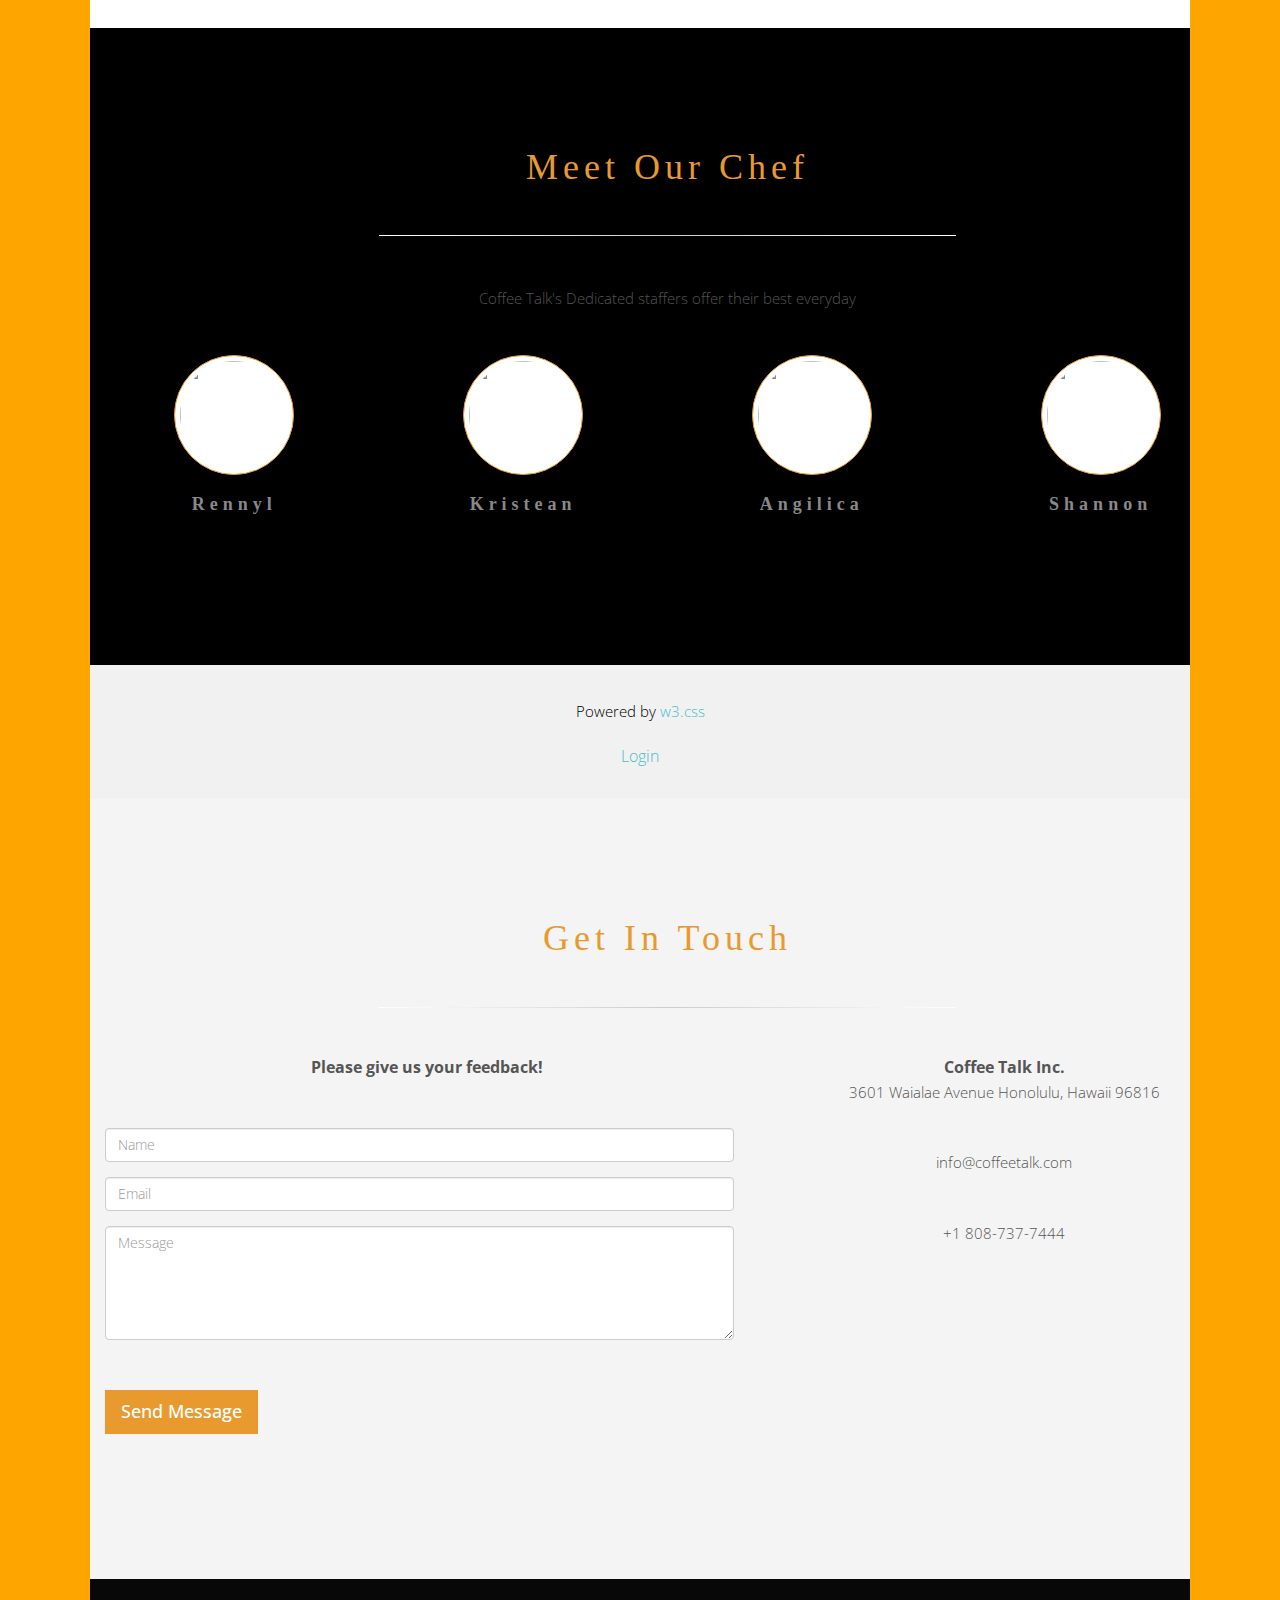
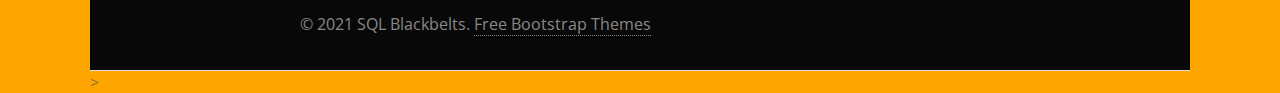
==== commit 52abd112: "d" ====
--- a/public/index.html
+++ b/public/index.html
@@ -1,10 +1,9 @@
-<<!DOCTYPE html>
+<!DOCTYPE html>
 <html>
 <title>Coffee Talk</title>
 <meta charset="UTF-8">
 <meta name="viewport" content="width=device-width, initial-scale=1">
 <link rel="stylesheet" href="https://www.w3schools.com/w3css/4/w3.css">
-<link rel="stylesheet" href="./slideshow.css">
 <script src="./functions.js"></script>
 
 <!-- Bootstrap core CSS -->
@@ -49,22 +48,22 @@
 
                 <div class="navbar-header">
                     <div class="pull-left logo">
-                        <a  href="#home"><img style="width: auto; height: 100px" src="assets/img/CoffeeTalkLogo.png" /></a>
+                        <a  href="./index.html#home"><img style="width: auto; height: 100px" src="assets/img/CoffeeTalkLogo.png" /></a>
                     </div>
                     <button type="button" class="navbar-toggle" data-toggle="collapse" data-target=".navbar-collapse"> <span class="icon-bar"></span> <span class="icon-bar"></span> <span class="icon-bar"></span> </button>
                 </div>
                 <div class="navbar-collapse collapse">
                     <ul class="nav navbar-nav pull-right">
-                        <li> <a href="#portfolio" class="smoothScroll"> Special</a></li>
-                        <li> <a href="#services" class="smoothScroll">What we Offer</a></li>
-
-
-                        <li> <a href="#about" class="smoothScroll"> Our Shop</a></li>
+                        <li> <a href="./index.html#portfolio" class="smoothScroll"> Menu</a></li>
+                        <li> <a href="./index.html#services" class="smoothScroll">What we Offer</a></li>
+
+
+                        <li> <a href="./index.html#about" class="smoothScroll"> Our Shop</a></li>
 
                         <li>
-                            <a href="#team" class="smoothScroll"> Coffee Talk Team</a>
+                            <a href="./index.html#team" class="smoothScroll"> Coffee Talk Team</a>
                         </li>
-                        <li> <a href="#contact" class="smoothScroll"> Get In Touch</a></li>
+                        <li> <a href="./index.html#contact" class="smoothScroll"> Get In Touch</a></li>
                         <li>
                             
                             <Form action="./checkout" method="GET">
@@ -75,7 +74,7 @@
                         <li>
                             <script>
                                 var username = getCookie(`username`);
-                                if (username == "") {
+                                if (username == "undefined" || username=="") {
                                     document.write(`
                                       `)
                                 } else {
@@ -103,7 +102,7 @@
 
     <style>
         body {
-            font-family: "Times New Roman", Georgia, Serif;
+            background-color: orange;
         }
         
         h1,
@@ -153,41 +152,40 @@
 
     .frame {
   position: relative;
-  width: 50%;
-}
-
-
-.overlay {
-  position: absolute;
-  top: 0;
-  bottom: 0;
-  left: 0;
-  right: 0;
-  height: 75%;
-  width: 100%;
-  opacity: 0;
-  transition: .2s ease;
-  background-color: grey;
-}
-
-.frame:hover .overlay {
-  opacity: 1;
-}
-
-.text {
-  color: white;
-  font-size: 20px;
-  position: absolute;
-  top: 50%;
-  left: 50%;
-  -webkit-transform: translate(-50%, -50%);
-  -ms-transform: translate(-50%, -50%);
-  transform: translate(-50%, -50%);
-  text-align: center;
-}
+
+    }
+
+
+    .overlay {
+    position: absolute;
+    top: 0;
+    bottom: 0;
+    left: 0;
+    right: 0;
+    height: 80%;
+    width: 75%;
+    opacity: 0;
+    transition: .2s ease;
+    background-color: grey;
+    }
+
+    .frame:hover .overlay {
+    opacity: 1;
+    }
+
+    .text {
+    color: white;
+    font-size: 20px;
+    position: absolute;
+    top: 50%;
+    left: 50%;
+    -webkit-transform: translate(-50%, -50%);
+    -ms-transform: translate(-50%, -50%);
+    transform: translate(-50%, -50%);
+    text-align: center;
+    }
     </style>
 
-    <body>
 
         <!-- Navbar (sit on top) -->
         <div class="w3-top">
@@ -204,10 +202,7 @@
         </div>
 
         <!-- Header -->
-        <header class="w3-display-container w3-content w3-wide" style="max-width:800px;min-width:250px; padding-top: 200px;" id="home">
-
-
-        </header>
+
 
         <!-- ==== PORTFOLIO ==== -->
         <div id="portfolio" name="portfolio">
@@ -238,7 +233,7 @@
                       }
                       </script>
                       
-                    <br> <h2 class="centered">Menu</h2>
+                    <br> <h1 class="w3-center">Menu</h1>
                     <hr>
 
                 </div>
@@ -246,19 +241,19 @@
                
             
                     <!-- Menu Section -->
-                    <h1 class="w3-center" id="coffee" >Coffee and Teas</h1><br>
+                <h1 class="w3-center" id="coffee" >Coffee and Teas</h1><br>
                     
-                        <div class="row" >
+                    <div class="row" >
                           
                         <div class="column" >
                             
                             <h4>Hot Drip Coffee</h4>
                             <h5>$3.00</h5>
                             <div class="frame">
-                                <p class="w3-text-grey"><img src="./pictures/hotdripcoffee.jpeg" class="w3-round w3-image w3-opacity-min" alt="Table Setting" width="150" height="187.5"></p><br>
+                                <p class="w3-text-grey"><img src="./pictures/hotdripcoffee.jpeg" class="w3-round w3-image " alt="Table Setting" width="150" height="187.5"></p><br>
                                 <div class="overlay">
                                   <div class="text">                            
-                                      <Form action="./checkout" method="GET">
+                                      <Form action="./specialcheckout" method="GET">
                                     <input type="submit" value="Order Here"></Form></div>
                                 </div>
                               </div>
@@ -266,7 +261,7 @@
                             <h4>Hot Tea</h4>
                             <h5>$3.00</h5>
                             <div class="frame">
-                                <p class="w3-text-grey"><img src="./pictures/hottea.jpeg" class="w3-round w3-image w3-opacity-min" alt="Table Setting" width="150" height="187.5"></p><br>                                <div class="overlay">
+                                <p class="w3-text-grey"><img src="./pictures/hottea.jpeg" class="w3-round w3-image " alt="Table Setting" width="150" height="187.5"></p><br>                                <div class="overlay">
                                   <div class="text">Order</div>
                                 </div>
                               </div>
@@ -275,7 +270,7 @@
                             <h4>Cold Brew Iced Coffee</h4>
                             <h5>$4.00</h5>                           
                              <div class="frame">
-                                <p class="w3-text-grey"><img src="./pictures/coldbrewicedcoffee.jpeg" class="w3-round w3-image w3-opacity-min" alt="Table Setting" width="150" height="187.5"></p><br>                                <div class="overlay">
+                                <p class="w3-text-grey"><img src="./pictures/coldbrewicedcoffee.jpeg" class="w3-round w3-image " alt="Table Setting" width="150" height="187.5"></p><br>                                <div class="overlay">
                                   <div class="text">Order</div>
                                 </div>
                               </div>
@@ -283,7 +278,7 @@
                             <h4>Cold Brew</h4>
                             <h5>$5.00</h5>
                             <div class="frame">
-                                <p class="w3-text-grey"><img src="./pictures/coldbrew.jpeg" class="w3-round w3-image w3-opacity-min" alt="Table Setting" width="150" height="187.5"></p><br>                                <div class="overlay">
+                                <p class="w3-text-grey"><img src="./pictures/coldbrew.jpeg" class="w3-round w3-image " alt="Table Setting" width="150" height="187.5"></p><br>                                <div class="overlay">
                                   <div class="text">Order</div>
                                 </div>
                               </div>
@@ -292,7 +287,7 @@
                               <h4>Red Eye</h4>
                               <h5>$4.00</h5>
                               <div class="frame">
-                                  <p class="w3-text-grey"><img src="./pictures/redeye.jpeg" class="w3-round w3-image w3-opacity-min" alt="Table Setting" width="150" height="187.5"></p><br>                                <div class="overlay">
+                                  <p class="w3-text-grey"><img src="./pictures/redeye.jpeg" class="w3-round w3-image " alt="Table Setting" width="150" height="187.5"></p><br>                                <div class="overlay">
                                     <div class="text">Order</div>
                                   </div>
                                 </div>
@@ -302,15 +297,18 @@
                             <h4>Americano</h4>
                             <h5>$4.00</h5>
                             <div class="frame">
-                                <p class="w3-text-grey"><img src="./pictures/americano.jpeg" class="w3-round w3-image w3-opacity-min" alt="Table Setting" width="150" height="187.5"></p><br>                                <div class="overlay">
-                                  <div class="text">Order</div>
+                                <p class="w3-text-grey"><img src="./pictures/americano.jpeg" class="w3-round w3-image " alt="Table Setting" width="150" height="187.5"></p><br>
+                                <div class="overlay">
+                                  <div class="text">                            
+                                      <Form action="./specialcheckout2" method="GET">
+                                    <input type="submit" value="Order Here"></Form></div>
                                 </div>
                               </div>
 
                               <h4>Espresso</h4>
                               <h5>$3.50</h5>
                               <div class="frame">
-                                  <p class="w3-text-grey"><img src="./pictures/espresso.jpeg" class="w3-round w3-image w3-opacity-min" alt="Table Setting" width="150" height="187.5"></p><br>                                <div class="overlay">
+                                  <p class="w3-text-grey"><img src="./pictures/espresso.jpeg" class="w3-round w3-image " alt="Table Setting" width="150" height="187.5"></p><br>                                <div class="overlay">
                                     <div class="text">Order</div>
                                   </div>
                                 </div>
@@ -319,7 +317,7 @@
                             <h4>Latte</h4>
                             <h5>$4.75</h5>
                             <div class="frame">
-                                <p class="w3-text-grey"><img src="./pictures/latte.jpeg" class="w3-round w3-image w3-opacity-min" alt="Table Setting" width="150" height="187.5"></p><br>                                <div class="overlay">
+                                <p class="w3-text-grey"><img src="./pictures/latte.jpeg" class="w3-round w3-image " alt="Table Setting" width="150" height="187.5"></p><br>                                <div class="overlay">
                                   <div class="text">Order</div>
                                 </div>
                               </div>
@@ -327,7 +325,7 @@
                             <h4>Cappuccino</h4>
                             <h5>$4.50</h5>
                             <div class="frame">
-                                <p class="w3-text-grey"><img src="./pictures/cappuccino.jpeg" class="w3-round w3-image w3-opacity-min" alt="Table Setting" width="150" height="187.5"></p><br>                                <div class="overlay">
+                                <p class="w3-text-grey"><img src="./pictures/cappuccino.jpeg" class="w3-round w3-image " alt="Table Setting" width="150" height="187.5"></p><br>                                <div class="overlay">
                                   <div class="text">Order</div>
                                 </div>
                               </div>
@@ -335,7 +333,7 @@
                             <h4>Mocha</h4>
                             <h5>$5.00</h5>
                             <div class="frame">
-                                <p class="w3-text-grey"><img src="./pictures/mocha.jpeg" class="w3-round w3-image w3-opacity-min" alt="Table Setting" width="150" height="187.5"></p><br>                                <div class="overlay">
+                                <p class="w3-text-grey"><img src="./pictures/mocha.jpeg" class="w3-round w3-image " alt="Table Setting" width="150" height="187.5"></p><br>                                <div class="overlay">
                                   <div class="text">Order</div>
                                 </div>
                               </div>
@@ -344,7 +342,7 @@
                             <h4>Thai Latte</h4>
                             <h5>$5.00</h5>
                             <div class="frame">
-                                <p class="w3-text-grey"><img src="./pictures/thai latte.jpeg" class="w3-round w3-image w3-opacity-min" alt="Table Setting" width="150" height="187.5"></p><br>                                <div class="overlay">
+                                <p class="w3-text-grey"><img src="./pictures/thai latte.jpeg" class="w3-round w3-image " alt="Table Setting" width="150" height="187.5"></p><br>                                <div class="overlay">
                                   <div class="text">Order</div>
                                 </div>
                               </div>
@@ -352,7 +350,7 @@
                             <h4>Chai Latte</h4>
                             <h5>$6.00</h5>
                             <div class="frame">
-                                <p class="w3-text-grey"><img src="./pictures/chai latte.jpeg" class="w3-round w3-image w3-opacity-min" alt="Table Setting" width="150" height="187.5"></p><br>                                <div class="overlay">
+                                <p class="w3-text-grey"><img src="./pictures/chai latte.jpeg" class="w3-round w3-image " alt="Table Setting" width="150" height="187.5"></p><br>                                <div class="overlay">
                                   <div class="text">Order</div>
                                 </div>
                               </div>
@@ -360,7 +358,7 @@
                             <h4>Matcha/Turmeric Latte</h4>
                             <h5>$6.50</h5>
                             <div class="frame">
-                                <p class="w3-text-grey"><img src="./pictures/matcha-turmeric latte.jpeg" class="w3-round w3-image w3-opacity-min" alt="Table Setting" width="150" height="187.5"></p><br>                                <div class="overlay">
+                                <p class="w3-text-grey"><img src="./pictures/matcha-turmeric latte.jpeg" class="w3-round w3-image " alt="Table Setting" width="150" height="187.5"></p><br>                                <div class="overlay">
                                   <div class="text">Order</div>
                                 </div>
                               </div>
@@ -373,31 +371,31 @@
                         <div class="column">
                             <h4>Ever & Ever</h4>
                             <h5>$4.25</h5>
-                            <p class="w3-text-grey"><img src="./pictures/ever.jpeg" class="w3-round w3-image w3-opacity-min" alt="Table Setting" width="150" height="187.5"></p><br>
+                            <p class="w3-text-grey"><img src="./pictures/ever.jpeg" class="w3-round w3-image " alt="Table Setting" width="150" height="187.5"></p><br>
             
                             <h4>Vita CoCo</h4>
                             <h5>$4.00</h5>
-                            <p class="w3-text-grey"><img src="./pictures/vita.jpeg" class="w3-round w3-image w3-opacity-min" alt="Table Setting" width="150" height="187.5"></p><br>
+                            <p class="w3-text-grey"><img src="./pictures/vita.jpeg" class="w3-round w3-image " alt="Table Setting" width="150" height="187.5"></p><br>
             
                         </div>
                         <div class="column">
                             <h4>Clean Cause</h4>
                             <h5>$4.50</h5>
-                            <p class="w3-text-grey"><img src="./pictures/clean.jpeg" class="w3-round w3-image w3-opacity-min" alt="Table Setting" width="150" height="187.5"></p><br>
+                            <p class="w3-text-grey"><img src="./pictures/clean.jpeg" class="w3-round w3-image " alt="Table Setting" width="150" height="187.5"></p><br>
             
                             <h4>Shaka Tea</h4>
                             <h5>$4.25</h5>
-                            <p class="w3-text-grey"><img src="./pictures/shaka.jpeg" class="w3-round w3-image w3-opacity-min" alt="Table Setting" width="150" height="187.5"></p><br>
+                            <p class="w3-text-grey"><img src="./pictures/shaka.jpeg" class="w3-round w3-image " alt="Table Setting" width="150" height="187.5"></p><br>
             
                         </div>
                         <div class="column">
                             <h4>Fresh Squeezed Govinda's Juice</h4>
                             <h5>$4.50</h5>
-                            <p class="w3-text-grey"><img src="./pictures/freshsqueezed.jpeg" class="w3-round w3-image w3-opacity-min" alt="Table Setting" width="150" height="187.5"></p><br>
+                            <p class="w3-text-grey"><img src="./pictures/freshsqueezed.jpeg" class="w3-round w3-image " alt="Table Setting" width="150" height="187.5"></p><br>
             
                             <h4>Big Island Booch</h4>
                             <h5>$6.25</h5>
-                            <p class="w3-text-grey"><img src="./pictures/big island.jpeg" class="w3-round w3-image w3-opacity-min" alt="Table Setting" width="150" height="187.5"></p><br>
+                            <p class="w3-text-grey"><img src="./pictures/big island.jpeg" class="w3-round w3-image " alt="Table Setting" width="150" height="187.5"></p><br>
             
             
                         </div>
@@ -409,80 +407,81 @@
                         <div class="column">
                             <h4>Mini Bundt Cake</h4>
                             <h5>$5.00</h5>
-                            <p class="w3-text-grey"><img src="./pictures/bundt.jpeg" class="w3-round w3-image w3-opacity-min" alt="Table Setting" width="150" height="187.5"></p><br>
+                            <p class="w3-text-grey"><img src="./pictures/bundt.jpeg" class="w3-round w3-image " alt="Table Setting" width="150" height="187.5"></p><br>
             
                             <h4>Butter Mochi</h4>
                             <h5>$2.00</h5>
-                            <p class="w3-text-grey"><img src="./pictures/mochi.jpeg" class="w3-round w3-image w3-opacity-min" alt="Table Setting" width="150" height="187.5"></p><br>
+                            <p class="w3-text-grey"><img src="./pictures/mochi.jpeg" class="w3-round w3-image " alt="Table Setting" width="150" height="187.5"></p><br>
             
                             <h4>Muffin of the Day</h4>
                             <h5>$3.00</h5>
-                            <p class="w3-text-grey"><img src="./pictures/muffin.jpeg" class="w3-round w3-image w3-opacity-min" alt="Table Setting" width="150" height="187.5"></p><br>
+                            <p class="w3-text-grey"><img src="./pictures/muffin.jpeg" class="w3-round w3-image " alt="Table Setting" width="150" height="187.5"></p><br>
             
                         </div>
                         <div class="column">
                             <h4>Scones</h4>
                             <h5>$3.00</h5>
-                            <p class="w3-text-grey"><img src="./pictures/scones.jpeg" class="w3-round w3-image w3-opacity-min" alt="Table Setting" width="150" height="187.5"></p><br>
+                            <p class="w3-text-grey"><img src="./pictures/scones.jpeg" class="w3-round w3-image " alt="Table Setting" width="150" height="187.5"></p><br>
             
                             <h4>Almond Croissant "Bear Claw"</h4>
                             <h5>$4.00</h5>
-                            <p class="w3-text-grey"><img src="./pictures/almond croissant.jpeg" class="w3-round w3-image w3-opacity-min" alt="Table Setting" width="150" height="187.5"></p><br>
+                            <p class="w3-text-grey"><img src="./pictures/almond croissant.jpeg" class="w3-round w3-image " alt="Table Setting" width="150" height="187.5"></p><br>
             
                             <h4>Savory Pastry of the Day</h4>
                             <h5>$4.25</h5>
-                            <p class="w3-text-grey"><img src="./pictures/pastry of the day.jpeg" class="w3-round w3-image w3-opacity-min" alt="Table Setting" width="150" height="187.5"></p><br>
+                            <p class="w3-text-grey"><img src="./pictures/pastry of the day.jpeg" class="w3-round w3-image " alt="Table Setting" width="150" height="187.5"></p><br>
             
                         </div>
                         <div class="column">
                             <h4>Banana Bread</h4>
                             <h5>$3.25</h5>
-                            <p class="w3-text-grey"><img src="./pictures/banana.jpeg" class="w3-round w3-image w3-opacity-min" alt="Table Setting" width="150" height="187.5"></p><br>
+                            <p class="w3-text-grey"><img src="./pictures/banana.jpeg" class="w3-round w3-image " alt="Table Setting" width="150" height="187.5"></p><br>
             
                             <h4>Oatcake</h4>
                             <h5>$3.00</h5>
-                            <p class="w3-text-grey"><img src="./pictures/oatcake.jpeg" class="w3-round w3-image w3-opacity-min" alt="Table Setting" width="150" height="187.5"></p><br>
-            
-            
-                        </div>
-                    </div>
+                            <p class="w3-text-grey"><img src="./pictures/oatcake.jpeg" class="w3-round w3-image " alt="Table Setting" width="150" height="187.5"></p><br>
+            
+            
+                        </div>
+                    </div><hr>
             
                     <h1 class="w3-center" id="breakfast">Breakfast</h1><br>
                     <div class="row">
                         <div class="column">
                             <h4>Lox, Bagel, and Cream Cheese Platter</h4>
                             <h5>$14.50</h5>
-                            <p class="w3-text-grey"><img src="./pictures/lox.jpeg" class="w3-round w3-image w3-opacity-min" alt="Table Setting" width="150" height="187.5"></p><br>
+                            <p class="w3-text-grey"><img src="./pictures/lox.jpeg" class="w3-round w3-image " alt="Table Setting" width="150" height="187.5"></p><br>
             
                             <h4>Pesto Bagel Platter</h4>
                             <h5>$7.00</h5>
-                            <p class="w3-text-grey"><img src="./pictures/pesto.jpeg" class="w3-round w3-image w3-opacity-min" alt="Table Setting" width="150" height="187.5"></p><br>
+                            <p class="w3-text-grey"><img src="./pictures/pesto.jpeg" class="w3-round w3-image " alt="Table Setting" width="150" height="187.5"></p><br>
             
                         </div>
                         <div class="column">
                             <h4>Bagel and Cream Cheese</h4>
                             <h5>$4.00</h5>
-                            <p class="w3-text-grey"><img src="./pictures/cream.jpeg" class="w3-round w3-image w3-opacity-min" alt="Table Setting" width="150" height="187.5"></p><br>
+                            <p class="w3-text-grey"><img src="./pictures/cream.jpeg" class="w3-round w3-image " alt="Table Setting" width="150" height="187.5"></p><br>
             
                             <h4>Quiche of the Day</h4>
                             <h5>$4.00</h5>
-                            <p class="w3-text-grey"><img src="./pictures/quiche.jpeg" class="w3-round w3-image w3-opacity-min" alt="Table Setting" width="150" height="187.5"></p><br>
+                            <p class="w3-text-grey"><img src="./pictures/quiche.jpeg" class="w3-round w3-image " alt="Table Setting" width="150" height="187.5"></p><br>
             
                         </div>
                         <div class="column">
                             <h4>Croissant Breakfast Sandwhich</h4>
                             <h5>$7.00</h5>
-                            <p class="w3-text-grey"><img src="./pictures/breakfast sandwhich.jpeg" class="w3-round w3-image w3-opacity-min" alt="Table Setting" width="150" height="187.5"></p><br>
+                            <p class="w3-text-grey"><img src="./pictures/breakfast sandwhich.jpeg" class="w3-round w3-image " alt="Table Setting" width="150" height="187.5"></p><br>
             
                             <h4>Bagel Breakfast Sandwhich</h4>
                             <h5>$8.00</h5>
-                            <p class="w3-text-grey"><img src="./pictures/bagel.jpeg" class="w3-round w3-image w3-opacity-min" alt="Table Setting" width="150" height="187.5"></p><br>
+                            <p class="w3-text-grey"><img src="./pictures/bagel.jpeg" class="w3-round w3-image " alt="Table Setting" width="150" height="187.5"></p><br>
             
             
                         </div>
                    
                     </div>
-            
+            </div>
+        </div>
                 
            
 
@@ -553,143 +552,6 @@
                     <!-- row -->
                 </div>
             </div>
-
-<<<<<<< HEAD
-=======
-            <!-- ==== PORTFOLIO ==== -->
-            <div id="portfolio" name="portfolio">
-                <div class="container">
-                    <div class="row">
-                        <h2 class="centered">Popular Items</h2>
-                        <hr>
-                        <div class="col-lg-8 col-lg-offset-2 centered">
-                            <p class="large">Our top six most popular items</p>
-                        </div>
-                    </div>
-                    <!-- /row -->
-                    <div class="container">
-                        <div class="row">
-
-                            <!-- PORTFOLIO IMAGE 1 -->
-                            <div class="col-md-4 ">
-                                <div class="grid overlay">
-                                    <figure> <img class="img-responsive" src="assets/img/Coffeetalk/Portfolio/thai latte.jpeg" alt="">
-                                        <figcaption>
-                                            <h5>Thai Latte</h5>
-                                            <a data-toggle="modal" href="#myModal" class="btn btn-default">More Details</a> </figcaption>
-                                        <!-- /figcaption -->
-                                    </figure>
-                                    <!-- /figure -->
-                                </div>
-                                <!-- /grid-overlay -->
-                            </div>
-
-                            <div class="modal fade" id="myModal" tabindex="-1" role="dialog" aria-labelledby="myModalLabel" aria-hidden="true">
-                                <div class="modal-dialog">
-                                    <div class="modal-content">
-                                        <div class="modal-header">
-                                            <button type="button" class="close" data-dismiss="modal" aria-hidden="true">&times;</button>
-                                            <h4 class="modal-title">Buy it!</h4>
-                                        </div>
-                                        <div class="modal-body">
-                                            <p><img class="img-responsive" src="assets/img/Coffeetalk/Mugshot.jpg" alt=""></p>
-                                            <p>See Full Menu For Details </p>
-                                        </div>
-                                    </div>
-                                    <!-- /.modal-content -->
-                                </div>
-                                <!-- /.modal-dialog -->
-                            </div>
-                            <!-- /.modal -->
-
-                            <!-- PORTFOLIO IMAGE 2 -->
-                            <div class="col-md-4">
-                                <div class="grid overlay">
-                                    <figure> <img class="img-responsive" src="assets/img/Coffeetalk/Portfolio/latte.jpeg" alt="">
-                                        <figcaption>
-                                            <h5>Latte</h5>
-                                            <a data-toggle="modal" href="#myModal" class="btn btn-default">More Details</a> </figcaption>
-                                        <!-- /figcaption -->
-                                    </figure>
-                                    <!-- /figure -->
-                                </div>
-                                <!-- /grid-overlay -->
-                            </div>
-
-                            <!-- PORTFOLIO IMAGE 3 -->
-                            <div class="col-md-4">
-                                <div class="grid overlay">
-                                    <figure> <img class="img-responsive" src="assets/img/Coffeetalk/Portfolio/freshsqueezed.jpeg" alt="">
-                                        <figcaption>
-                                            <h5>Fresh Squeezed Govinda's Juice 16 Oz</h5>
-                                            <a data-toggle="modal" href="#myModal" class="btn btn-default">More Details</a> </figcaption>
-                                        <!-- /figcaption -->
-                                    </figure>
-                                    <!-- /figure -->
-                                </div>
-                                <!-- /grid-overlay -->
-                            </div>
-                        </div>
-                        <!-- /row -->
-
-                        <!-- PORTFOLIO IMAGE 4 -->
-                        <div class="row">
-                            <div class="col-md-4 ">
-                                <div class="grid overlay">
-                                    <figure> <img class="img-responsive" src="assets/img/Coffeetalk/Portfolio/breakfast sandwhich.jpeg" alt="">
-                                        <figcaption>
-                                            <h5>Breakfast Sandwich</h5>
-                                            <a data-toggle="modal" href="#myModal" class="btn btn-default">More Details</a> </figcaption>
-                                        <!-- /figcaption -->
-                                    </figure>
-                                    <!-- /figure -->
-                                </div>
-                                <!-- /grid-overlay -->
-                            </div>
-
-                            <!-- PORTFOLIO IMAGE 5 -->
-                            <div class="col-md-4">
-                                <div class="grid overlay">
-                                    <figure> <img class="img-responsive" src="assets/img/Coffeetalk/Portfolio/quiche.jpeg" alt="">
-                                        <figcaption>
-                                            <h5>Quiche</h5>
-                                            <a data-toggle="modal" href="#myModal" class="btn btn-default">More Details</a> </figcaption>
-                                        <!-- /figcaption -->
-                                    </figure>
-                                    <!-- /figure -->
-                                </div>
-                                <!-- /grid-overlay -->
-                            </div>
-
-                            <!-- PORTFOLIO IMAGE 6 -->
-                            <div class="col-md-4">
-                                <div class="grid overlay">
-                                    <figure> <img class="img-responsive" src="assets/img/Coffeetalk/Portfolio/mochi.jpeg" alt="">
-                                        <figcaption>
-                                            <h5>Mochi</h5>
-                                            <a data-toggle="modal" href="#myModal" class="btn btn-default">More Details</a> </figcaption>
-                                        <!-- /figcaption -->
-                                    </figure>
-                                    <!-- /figure -->
-                                </div>
-                                <!-- /grid-overlay -->
-                            </div>
-                            <!-- /col -->
-                        </div>
-                        <!-- /row -->
-                    </div>
-                    <!-- /row -->
-                </div>
-                <h1 class="w3-xxlarge">
-
-                    <Form action="./menu.html" method="GET">
-                        <div style="text-align: center;">
-                            <input type="submit" name="submit" value="View Full Menu"></div>
-                    </Form>
-                </h1>
-            </div>
-            <!-- /container -->
->>>>>>> 7a63465417092780bd2a653346d551b8fa44f710
 
             <!-- ==== TEAM MEMBERS ==== -->
             <div id="team" name="team">
@@ -722,21 +584,6 @@
                 </div>
                 <!-- row -->
             </div>
-<<<<<<< HEAD
-=======
-            <!-- container -->
-
-
-
-            <hr>
-
-
-            <div class="container" style="background-color:#f1f1f1">
-
-
-            </div>
->>>>>>> 7a63465417092780bd2a653346d551b8fa44f710
-
 
             <!-- Footer -->
             <footer class="w3-center w3-light-grey w3-padding-32">
--- a/public/assets/css/styles.css
+++ b/public/assets/css/styles.css
@@ -0,0 +1,617 @@
+@import url(http://fonts.googleapis.com/css?family=Open+Sans:400,700,800,600);
+@import url(http://fonts.googleapis.com/css?family=Raleway:600,700,800);
+html, button, input, select, textarea {
+	color: #222;
+}
+::-moz-selection {
+ background: #f2c2c9;
+ color: #a4003a;
+ text-shadow: none;
+}
+::selection {
+	background: #16a085;
+	color: #a4003a;
+	text-shadow: none;
+}
+
+hr {
+	display: block;
+	height: 1px;
+	border: 0;
+	margin: 3em 0;
+	padding: 0;
+	background-image: -webkit-linear-gradient(left, #fff, #ccc, #fff);
+	background-image: -moz-linear-gradient(left, #fff, #ccc, #fff);
+	background-image: -ms-linear-gradient(left, #fff, #ccc, #fff);
+	background-image: -o-linear-gradient(left, #fff, #ccc, #fff);
+	width: 50%;
+	left: 25%;
+	position: relative;
+	border: none;
+}
+
+img {
+	vertical-align: middle;
+}
+ 
+textarea {
+	resize: vertical;
+}
+/* ===============================================
+   General styles
+   ============================================== */
+
+html, body {
+	height: 100%;
+}
+body { 
+	font-weight: 300;
+	font-size: 16px;
+	color: #555;
+	-webkit-font-smoothing: antialiased;
+	-webkit-overflow-scrolling: touch;
+	line-height: 1.4;
+	font-family: 'Open Sans', sans-serif;
+}
+.logo a {
+margin: 0 auto; 
+display: inline-block; 
+} 
+.logo a img{
+background:transparent;
+}
+.navbar-inverse {
+background-color: #FFFFFF;
+border-color: rgba(127, 90, 5, 1);
+padding: 20px 0;
+}
+.navbar-inverse .navbar-nav > li > a {
+color: #1B0B03;
+}
+.navbar-inverse .navbar-nav > li > a:hover, .navbar-inverse .navbar-nav > li > a:focus {
+color: #1B0B03;
+}
+.navbar-inverse .navbar-nav > .active > a, .navbar-inverse .navbar-nav > .active > a:hover, .navbar-inverse .navbar-nav > .active > a:focus {
+color: #fff;
+background-color: #080808;
+border-radius: 15px 0px 15px 0px;
+}
+.navbar-inverse .navbar-toggle {
+border-color: #333;
+background: rgb(31, 14, 7);
+}
+.tb {
+display: table;
+width: 100%;
+}
+.tb-cell {
+display: table-cell;
+vertical-align: middle;
+}
+.text-center {
+text-align: center;
+}
+
+
+.col-md-4 {
+	padding-bottom: 20px;
+}
+.row {
+	margin-right: 0px;
+	margin-left: -15px;
+}
+.modal-header {
+	background: #E89A2F;
+}
+.modal-header h4 {
+	color: white;
+	font-weight: 700;
+	letter-spacing: 1px;
+}
+.modal-footer {
+	background: #2b2b2b;
+}
+.navbar-default {
+	border-color: transparent;
+	background-color: #dadada;
+}
+.navbar-inverse .navbar-brand {
+	font-weight: 500;
+	font-size: 20px;
+}
+.navbar-toggle {
+	border-color: transparent;
+	border: 0px solid transparent;
+}
+.navbar-default .navbar-nav > li > a:hover, .navbar-default .navbar-nav > li > a:focus {
+	background-color: #16a085;
+	color: white;
+}
+a img {
+	background: white;
+}
+.odd a img {
+	background: #f5f5f5;
+}
+/* Titles */
+h1, h2, h3, h4, h5, h6 {
+	font-family: "Raleway";
+	font-weight: 200;
+	color: #333;
+}
+h2 {
+	font-size: 36px;
+	color: #E89A2F;
+}
+h3 {
+	font-size: 26px;
+}
+/* Paragraph & Typographic */
+p {
+	line-height: 28px;
+	margin-bottom: 20px;
+	font-size: 15px;
+}
+p.large {
+	font-size: 16px;
+	margin-bottom: 50px;
+}
+.centered {
+	text-align: center;
+}
+strong {
+	font-weight: 700;
+}
+em {
+	font-weight: 300;
+}
+pre {
+	background: #ebebeb;
+	border: none; 
+	font-size: 16px;
+	color: #666;
+	padding: 20px;
+	line-height: 28px;
+}
+small {
+	font-size: 12px;
+}
+blockquote, blockquote p {
+	line-height: 28px;
+	color: #999;
+	font-weight: 300;
+	font-style: italic;
+}
+blockquote {
+	position: relative;
+	margin: 0 0 40px -30px;
+	padding-left: 30px;
+	border-left: 5px solid #3498db;
+}
+blockquote cite {
+	position: absolute;
+	bottom: -25px;
+	right: 0;
+	font-size: 12px;
+	font-style: italic;
+	color: #333;
+	font-weight: 300;
+}
+blockquote cite:before {
+	content: "-- "
+}
+/* Images */
+.overflow-image {
+	margin-top: -65px;
+}
+/* Links */
+a {
+	color: #4abcc5;
+	word-wrap: break-word;
+	-webkit-transition: color 0.1s ease-in, background 0.1s ease-in;
+	-moz-transition: color 0.1s ease-in, background 0.1s ease-in;
+	-ms-transition: color 0.1s ease-in, background 0.1s ease-in;
+	-o-transition: color 0.1s ease-in, background 0.1s ease-in;
+	transition: color 0.1s ease-in, background 0.1s ease-in;
+}
+a:hover, a:focus {
+	color: #c0392b;
+	text-decoration: none;
+	outline: 0;
+}
+a:before, a:after {
+	-webkit-transition: color 0.1s ease-in, background 0.1s ease-in;
+	-moz-transition: color 0.1s ease-in, background 0.1s ease-in;
+	-ms-transition: color 0.1s ease-in, background 0.1s ease-in;
+	-o-transition: color 0.1s ease-in, background 0.1s ease-in;
+	transition: color 0.1s ease-in, background 0.1s ease-in;
+} 
+/* ==========================================================================
+   Wrap Sections
+   ========================================================================== */
+
+#headerwrap {
+	background: url(../img/header_bg.jpg) no-repeat center top;
+	margin-top: -50px;
+	padding-top: 120px;
+	text-align: center;
+	background-attachment: relative;
+	background-position: center center;
+	min-height: 850px;
+	width: 100%;
+	-webkit-background-size: 100%;
+	-moz-background-size: 100%;
+	-o-background-size: 100%;
+	background-size: 100%;
+	-webkit-background-size: cover;
+	-moz-background-size: cover;
+	-o-background-size: cover;
+	background-size: cover;
+	padding-bottom: 100px;
+}
+#headerwrap h1 {
+	color: #ffffff;
+	font-size: 50px;
+	font-weight: 400;
+	text-align: center;
+	letter-spacing: 3px;
+}
+#headerwrap p {
+	color: #fff;
+	font-size: 22px;
+	font-weight: 300;
+	text-align: center;
+	letter-spacing: 1px;
+}
+#headerwrap .icon {
+	color: #ffffff;
+	margin-top: 115px;
+	padding-bottom: 30px;
+	letter-spacing: 8px;
+	font-size: 100px;
+	font-weight: bold;
+}
+#headerwrap .btn {
+	font-weight: 500;
+	font-size: 20px;
+	margin: 50px 0;
+	background-color: #e89a2f;
+	color: #fff;
+	border-radius: 0;
+	color: #000;
+}
+#headerwrap .btn:hover, #headerwrap .btn:focus {
+	background-color:#fff;
+	color:#000; 
+	outline: 0px;
+	border-radius: 0px;
+}
+ 
+.img-circle {
+border-radius: 50%;
+border: 1px solid #E89A2F;
+padding: 5px;
+background: #fff;
+}
+#about {
+	background: #FFF;
+	padding: 100px 0;
+}
+#about img {
+	margin-top: 65px;
+}
+#services {
+	background: #FFFFFF;
+	padding: 100px 0;
+	text-align: center;
+}
+#services .fa {
+	color: #E89A2F;
+}
+#services p {
+	text-align: center;
+}
+.hero-section{
+background-color: #E89A2F;
+padding:60px 0
+}
+.hero-section p {
+color: #fff;
+line-height: 30px;
+margin: 0;
+padding: 0;
+font-size: 18px;
+}
+.reservation-btn{
+background:#000;
+border-radius:0px;
+padding:12px 20px;
+color:#fff;
+}
+.reservation-btn:hover{
+color:#000;
+background:#fff;
+}
+#team {
+	background: #000000;
+	padding: 100px 0;
+}
+#team H4 {
+	padding-top: 10px;
+	color: #898989;
+}
+#team p.large {
+	margin-top: 60px;
+	margin-bottom: 40px;
+}
+#team .fa {
+	width: 30px;
+	height: 30px;
+	margin: 0 3px;
+	border-radius: 100%;
+	font-size: 15px;
+	line-height: 30px;
+	outline: 0;
+	color: #fff;
+	background-color: #E89A2F;
+	-webkit-transition: all .3s;
+	-moz-transition: all .3s;
+	transition: all .3s;
+}
+#team .fa:hover {
+	background-color: #ffbf00;
+}
+#portfolio {
+	padding: 100px 0;
+}
+#portfolio .btn-default {
+	border: 0;
+}
+#contact {
+	background:#F4F4F4;
+	padding: 100px 0;
+	text-align: center;
+}
+
+#contact .form {
+	padding: 30px 0;
+}
+#contact .fa {
+	color: #E89A2F;
+	margin-bottom: 10px;
+}
+#contact .btn {
+	font-weight: 500;
+	font-size: 18px;
+	margin-top: 50px;
+	background-color: #E89A2F;
+	color: #fff;
+	border: 0;
+	border-radius: 0;
+}
+#contact .btn:hover, #contact .btn:focus {
+	background-color: #e9af03;
+	outline: 0px;
+}
+#greywrap {
+	background: #f5f5f5;
+	margin-top: 0px;
+	padding: 50px 0;
+	border-bottom: 1px solid #eee;
+	text-align: center;
+}
+#greywrap .btn {
+	font-family: "Raleway";
+	font-weight: 300;
+	font-size: 20px;
+	margin: 0 25px;
+	background-color: #fff;
+	border-color: #e2e2e2;
+	color: #888;
+	border-bottom: 0;
+	letter-spacing: 1px;
+}
+#greywrap .btn:hover, #greywrap .btn:focus {
+	margin: 0 25px;
+	background-color: #fff;
+	border-color: #a5cdd5;
+	border-bottom: 0;
+	outline: 0px;
+	color: #a5cdd5;
+}
+#greywrap h2 {
+	font-size: 30px;
+}
+#greywrap .callout {
+	margin-bottom: 20px;
+}
+#greywrap p {
+	font-size: 30px;
+}
+#greywrap .fa {
+	font-size: 18px;
+	margin-right: 4px;
+}
+#footerwrap {
+	background: #080808;
+	padding: 25px 0 15px 0;
+	border-bottom: 1px solid #ddd;
+	text-align: center;
+}
+#footerwrap span.copyright {
+	line-height: 40px;
+	color: #888;
+	font-weight: 400;
+}
+#footerwrap span.copyright a {
+	color: #888;
+	border-bottom: 1px dotted;
+}
+#footerwrap span.copyright a:hover {
+	color: #ffbf00;
+	text-decoration: none;
+}
+#footerwrap h4 {
+	color: white;
+}
+ul.social-buttons {
+	margin: 0;
+}
+ul.social-buttons li a {
+	font-size: 22px;
+outline: 0;
+color: #FFFFFF;
+margin-right: 12px;
+}
+ul.social-buttons li a:hover, ul.social-buttons li a:focus, ul.social-buttons li a:active {
+	color: #ffbf00;
+} 
+
+.white h1 {
+	color: #999;
+}
+.white p {
+	padding-top: 15px;
+} 
+
+.grid figure {
+	margin: 0;
+	position: relative;
+	border: 1px solid #eee;
+}
+.grid figure img {
+	width: 100%;
+	display: block;
+	position: relative;
+}
+.grid figcaption {
+	position: absolute;
+	top: 0;
+	left: 0;
+	padding: 20px;
+	color: #fff;
+	background-color: rgba(216, 169, 27, 0.81);
+}
+.grid figcaption h5 {
+	margin: 0;
+	padding-top: 0px;
+	padding-left: 20px;
+	padding-bottom: 5px;
+	color: #fff;
+	font-weight: 700;
+	text-align: left;
+	letter-spacing: 1px;
+	font-size:24px;
+}
+.grid figcaption a {
+	text-align: left;
+	padding: 5px 10px;
+	margin-left: 20px;
+	display: inline-block;
+	background: #2f2f2f;
+	color: #F27E00;
+	font-size: 13px;
+	background: #fff;
+}
+ 
+.overlay figure {
+	overflow: hidden;
+}
+.overlay figure img {
+	-webkit-transition: -webkit-transform 0.4s;
+	-moz-transition: -moz-transform 0.4s;
+	transition: transform 0.4s;
+}
+.no-touch .overlay figure:hover img, .overlay figure.cs-hover img {
+	-webkit-transform: translateY(-30px);
+	-moz-transform: translateY(-30px);
+	-ms-transform: translateY(-30px);
+	transform: translateY(-30px);
+}
+.overlay figcaption {
+	height: 100%;
+	width: 100%;
+	top: auto;
+	bottom: 0;
+	opacity: 0;
+	-webkit-transform: translateY(100%);
+	-moz-transform: translateY(100%);
+	-ms-transform: translateY(100%);
+	transform: translateY(100%);
+	-webkit-transition: -webkit-transform 0.4s, opacity 0.1s 0.3s;
+	-moz-transition: -moz-transform 0.4s, opacity 0.1s 0.3s;
+	transition: transform 0.4s, opacity 0.1s 0.3s;
+}
+.no-touch .overlay figure:hover figcaption, .overlay figure.cs-hover figcaption {
+	opacity: 1;
+	-webkit-transform: translateY(0px);
+	-moz-transform: translateY(0px);
+	-ms-transform: translateY(0px);
+	transform: translateY(0px);
+	-webkit-transition: -webkit-transform 0.4s, opacity 0.1s;
+	-moz-transition: -moz-transform 0.4s, opacity 0.1s;
+	transition: transform 0.4s, opacity 0.1s;
+}
+.overlay figcaption a {
+position: absolute;
+/* top: 10px; */
+bottom: 10px;
+right: 30px;
+background: #000;
+color: #fff;
+border-radius: 0px;
+padding: 6px 15px;
+}
+.div-pattern2{
+background:url('../img/div-pattern2.png') top left repeat-x;
+height:30px;
+width:100%;
+display:block;
+}
+.div-pattern{
+background:url('../img/div-pattern.png') top left repeat-x;
+height:30px;
+width:100%;
+display:block;
+}
+/* ==========================================
+   MEDIA QUERIES
+   ======================================== */
+@media screen and (max-width:1050px), screen and (max-device-width:1050px) {
+body .header {
+	background-attachment: scroll;
+}
+}
+
+@media only screen and (min-device-width:768px) and (max-device-width : 1024px) and (orientation : portrait) {
+.header {
+	background-attachment: scroll;
+}
+}
+
+@media screen and (max-width:769px) {
+#headerwrap h1 {
+	font-size: 80px;
+}
+#headerwrap p {
+	font-size: 30px;
+	line-height: 38px;
+}
+}
+@media screen and (max-width:480px) {
+#headerwrap h1 {
+font-size: 34px;
+}
+#headerwrap p {
+margin-top:30px;
+font-size: 20px;
+}
+.navbar-nav{
+float: right !important;
+width: 100%;
+margin: 10px auto;
+}
+#team img{
+margin-top:30px;
+}
+}